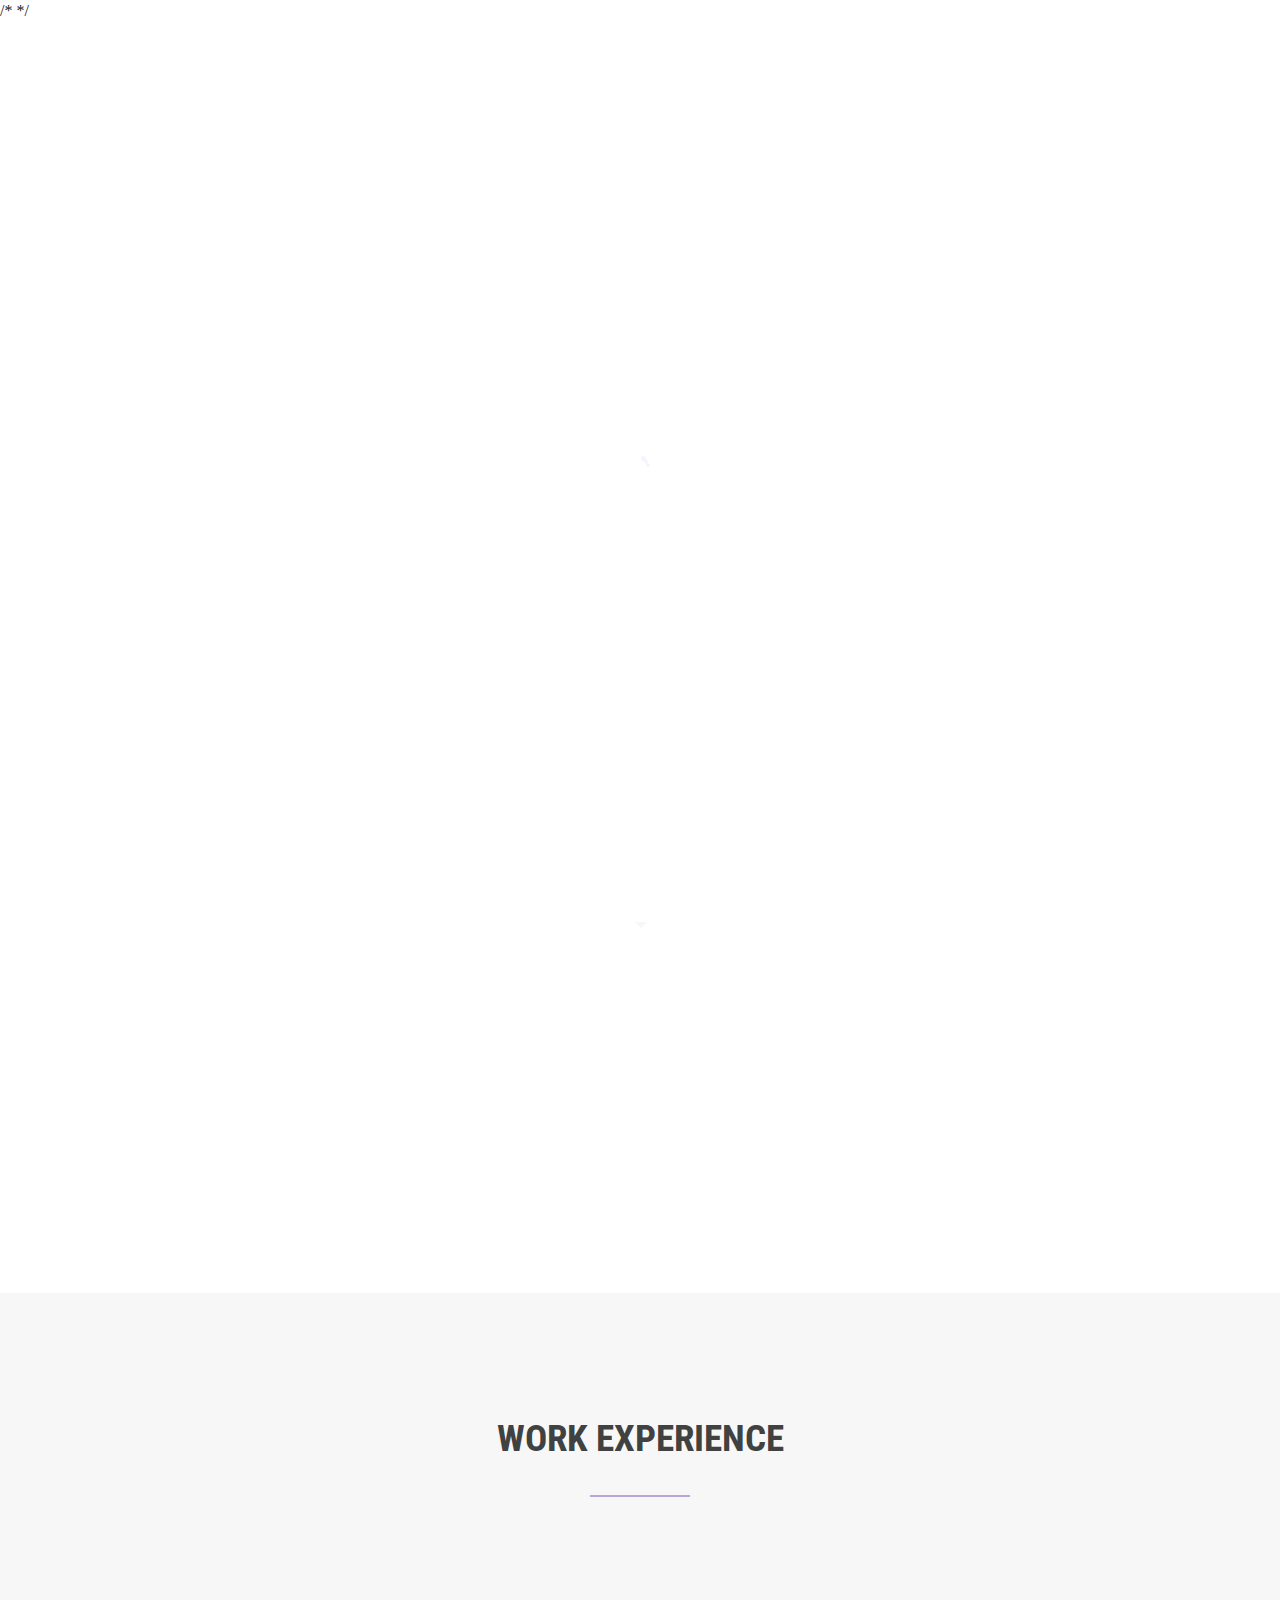
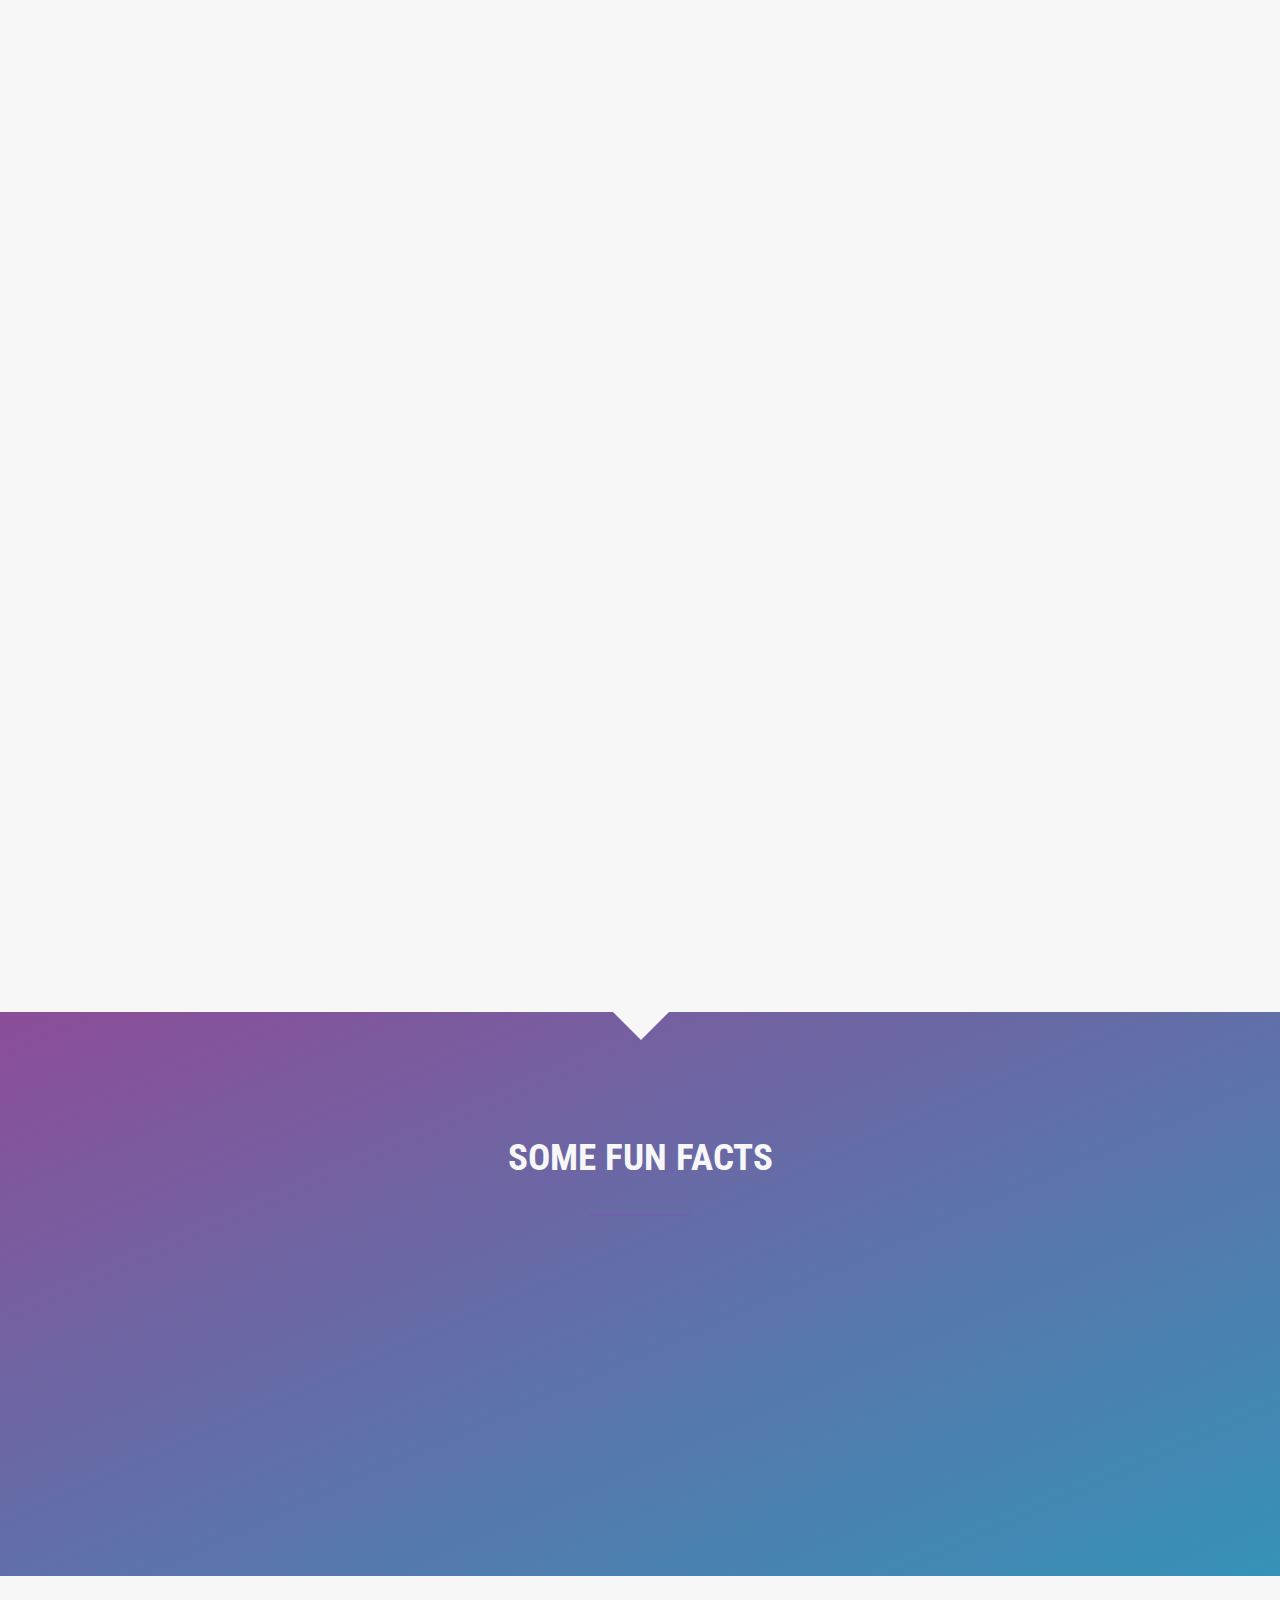
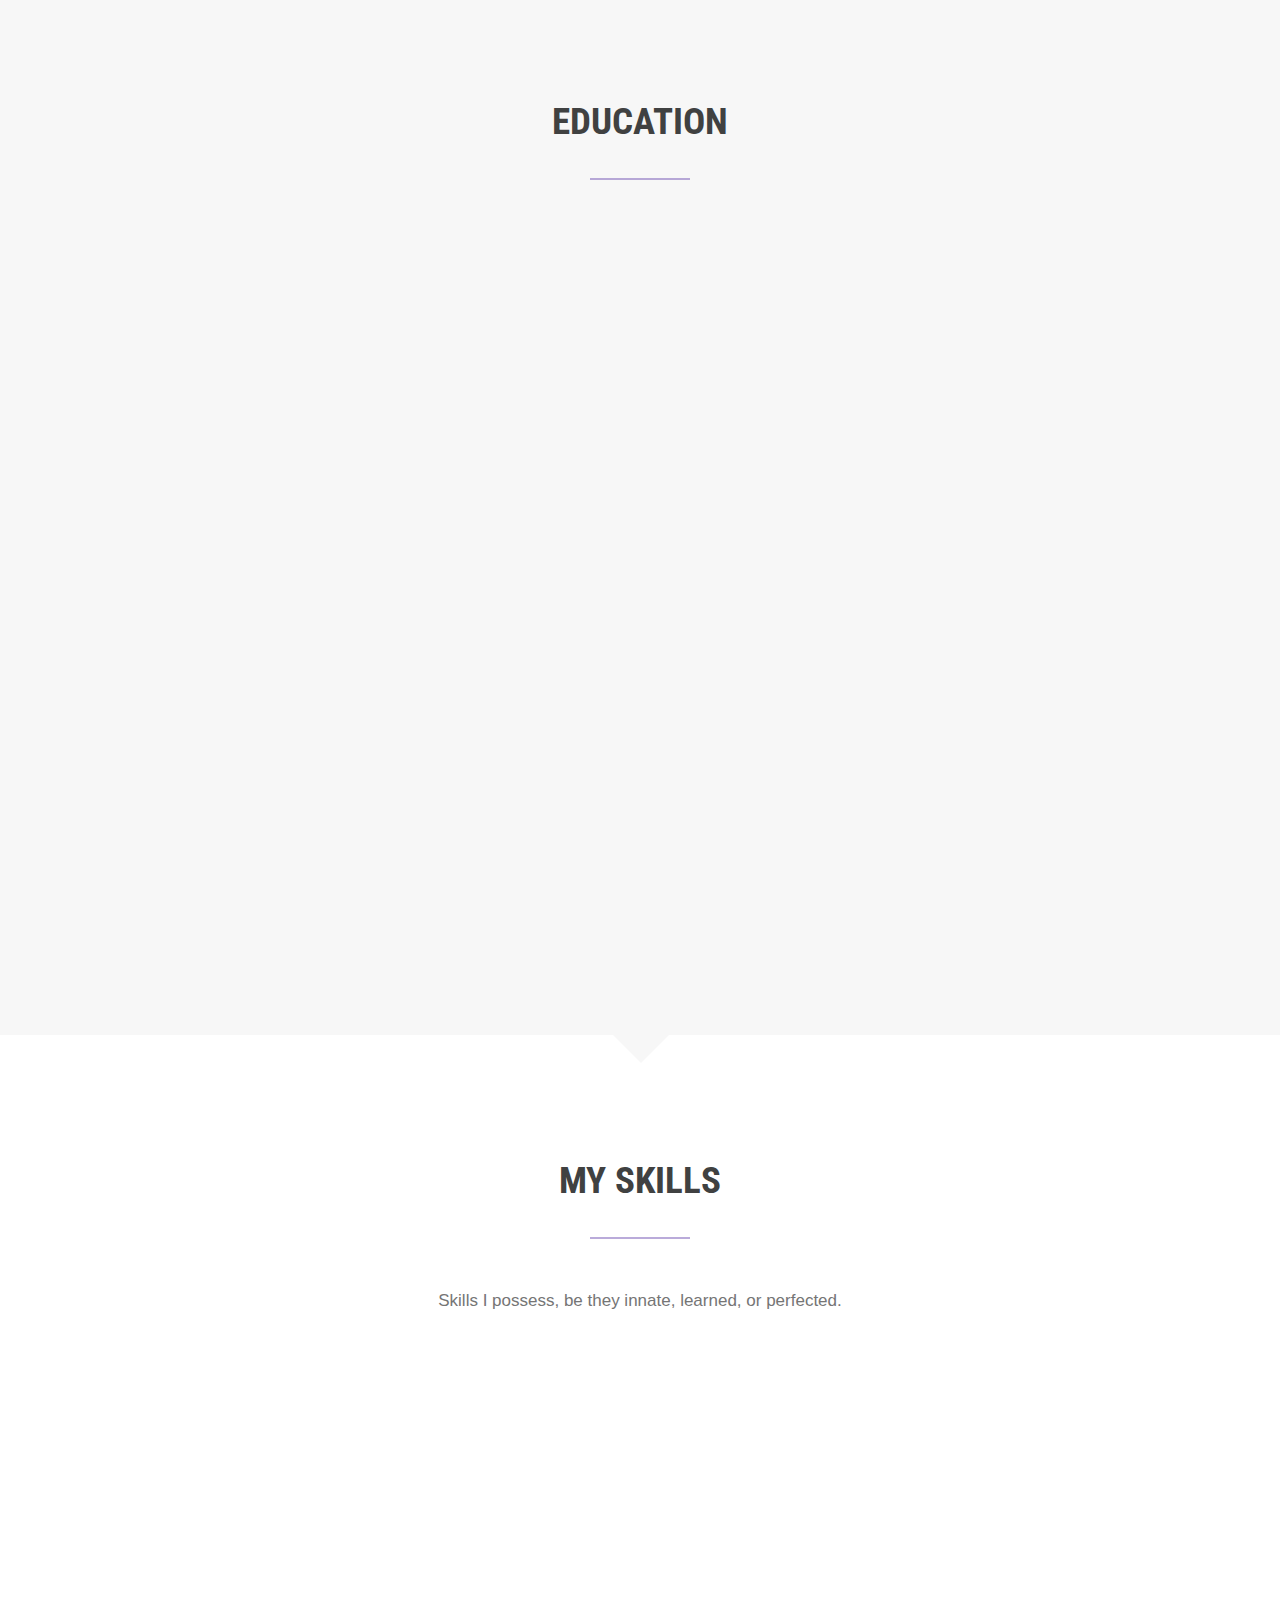
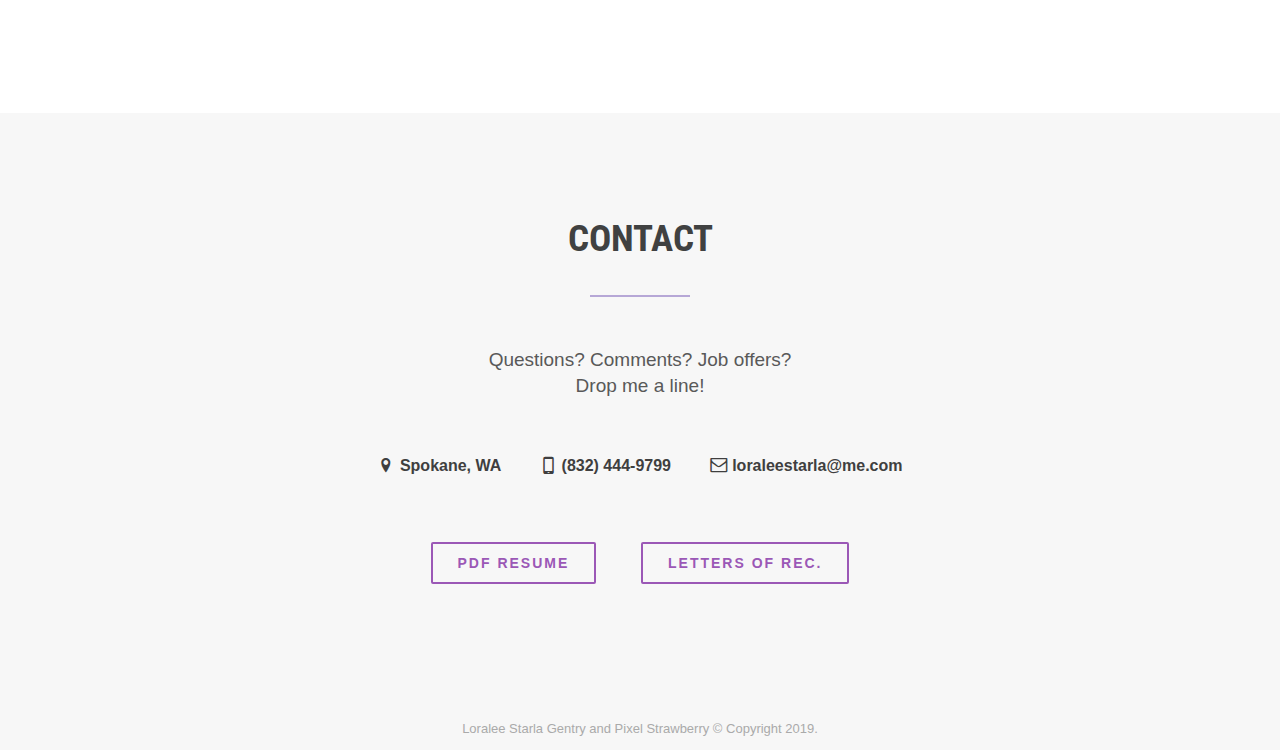
==== index.html @ e02d9690 "favicon head update" ====
<!DOCTYPE html>
<!--[if lt IE 7]>      <html class="no-js lt-ie9 lt-ie8 lt-ie7"> <![endif]-->
<!--[if IE 7]>         <html class="no-js lt-ie9 lt-ie8"> <![endif]-->
<!--[if IE 8]>         <html class="no-js lt-ie9"> <![endif]-->
<!--[if gt IE 8]><!--> <html class="no-js"> <!--<![endif]-->
    <head>
        <meta charset="utf-8">
        <title>Loralee Starla Gentry</title>
        <meta name="description" content="">
        <meta name="viewport" content="width=device-width">
        /* <link rel="shortcut icon" type="image/x-icon" href="img/favicon.ico"> */
        <link rel="stylesheet" href="css/main.css">
        <link rel="stylesheet" href="css/style.css">
        <link rel="stylesheet" href="css/isotope.css">
        <link rel="stylesheet" href="css/responsive.css">
        <link href="css/type/fontello.css" rel="stylesheet">
        <link href="css/lightbox.css" rel="stylesheet">
        <link href="css/color/grey.css" rel="stylesheet">
	    
	<link rel="apple-touch-icon" sizes="180x180" href="/apple-touch-icon.png">
<link rel="icon" type="image/png" sizes="32x32" href="/favicon-32x32.png">
<link rel="icon" type="image/png" sizes="16x16" href="/favicon-16x16.png">
<link rel="manifest" href="/site.webmanifest">
<link rel="mask-icon" href="/safari-pinned-tab.svg" color="#725bd5">
<meta name="msapplication-TileColor" content="#603cba">
<meta name="theme-color" content="#ffffff">

        <!-- Colors Style -->
        <link rel="stylesheet" href="css/color/yellow.css">
        <link rel="stylesheet" href="css/color/orange.css">
        <link rel="stylesheet" href="css/color/red.css">
        <link rel="stylesheet" href="css/color/pink.css">
        <link rel="stylesheet" href="css/color/pansy.css">
        <link rel="stylesheet" href="css/color/purple.css">
        <link rel="stylesheet" href="css/color/blue.css">
        <link rel="stylesheet" href="css/color/green.css">
        <link rel="stylesheet" href="css/color/turquise.css">
        <link rel="stylesheet" href="css/color/grey.css">
        <link rel="stylesheet" href="css/color/indigodye.css">
        <link rel="stylesheet" href="css/color/melonred.css">

        <script src="js/vendor/modernizr-2.6.2.min.js"></script>
    </head>
    <body class="purple"> <!-- set your favourite theme color here! (yellow, orange, red, pink, pansy, purple, blue, green, turquise, grey, indigodye, melonred) -->
        <!-- Loading Page -->
    	<div id="mask">   
            <div class="loader">
              <img src="img/loading.gif" alt='loading'>
            </div>
        </div>
    	<!-- Introduction -->
    	<div id="anchor1"></div>
        <div id="slides-1" class="intro">
            <div class="slides-container">
              <img alt="">
              <img alt="">
            </div>
        </div>
        <div class="main-title">
            <div class="profile-pic"><img src="img/LL_logo1.png" alt="alt" /></div>
            <div class="title-container">
                <ul>
                    <li class="t-current">Loralee&nbsp; Starla&nbsp; Gentry</li>
     
                </ul>
                <div class="spacer-header"></div>
                <div class="second-title">BA in Interdisciplinary Studies

</div>
                <a href="LoraleeGentry_Resume.pdf" download><div class="buy-logo">PDF Resume<span></span></div></a>
        	</div>
        </div>
        <div id="logx"></div>
        <!-- Navigation Menus -->
        <header class="header">
            <div class="logo"><span><span>LSG</span></span>Loralee Starla Gentry</div>
            <nav id="nav2" role="navigation">
                <a class="jump-menu" title="Show navigation">Show navigation</a>
                <ul>
                    <li class="current"><a href="index.html#anchor1">Home</a></li>
                    <li><a href="index.html#anchor2">About</a></li>
                    <li><a href="index.html#anchor3">Experience</a></li>
                    <li><a href="index.html#anchor4">Education</a></li>
                    <li><a href="index.html#anchor5">Skills</a></li>
                    <li><a href="index.html#anchor6">Contact</a></li>
                </ul>
            </nav>
            <nav class="menu">
                <ul id="nav">
                    <li class="current"><a href="index.html#anchor1">Home</a></li>
                    <li><a href="index.html#anchor2">About</a></li>
                    <li><a href="index.html#anchor3">Experience</a></li>
                    <li><a href="index.html#anchor4">Education</a></li>
                    <li><a href="index.html#anchor5">Skills</a></li>
                    <li><a href="index.html#anchor6">Contact</a></li>
                </ul>
            </nav>
        </header>
        <!-- My Philosophy -->
        <article id="anchor2" class="content menu-top dark">
        	<header class="title one">Why Hire Me?</header>
            <div class="spacer"></div>
            <div class="title two">I am hard working, dependable, trustworthy, and friendly.  I strive to tackle new challenges, am quick to pick up new skills, and love to problem solve. I am able to easily connect with others and promote a positive team environment, while also working independently.</div>
            </section>
        </article>
        <!-- About Me -->
        <article class="content light">
        	<div class="full">
                <!-- About Me / Slider -->
            	<!-- <section class="half car-show-1">
                	<header class="title-one">My Space</header>
                    <div class="title-two">Amazing Studio</div>
                    <div class="show hideme dontHide">
                        <div class="caroussel">
                            <div class="caroussel-list">
                                <div class="car-img"><img src="img/caroussel/caroussel-01.jpg" alt='img'></div>
                                <div class="car-img"><img src="img/caroussel/caroussel-02.jpg" alt='img'></div>
                                <div class="car-img"><img src="img/caroussel/caroussel-03.jpg" alt='img'></div>
                            </div>
                        </div>
                        <div class="car-prev"></div>
                        <div class="car-next"></div>
                    </div>
                    <div class="controller">
                    	<ul>
                        </ul>
                    </div>
                </section> -->
                <!-- About Me / Paragraph -->
               <section class="half">
                	<!-- <header class="title-one">Creative Environment</header> -->
                    <div class="title-two">Summary of Qualifications</div>
                    <div class="half-content hideme dontHide">
			    Excels at multiple forms of communication - digital, written, and verbal
                    	<br><br>
			    Experienced with quality customer service, and cultivating positive customer relationships
			<br><br> 
			    Works efficiently while exhibiting a positive and team-oriented attitude
			<br><br>
			    Ability to work independently using problem solving and critical thinking to prioritize client needs
                    </div>
                </section>
                 <section class="half">
                    <div class="half-content hideme dontHide">
                        <img src="img/LSG_2018_png.png" id="biopic">
                    </div>
                </section>
            </div>
            <div class="clear"></div>
        </article> 

        <!-- Work Experience -->
        <article id="anchor3" class="content dark">
            <div class="full">
                <header class="title one">Work Experience</header>
                <div class="spacer"></div>
                <div class="title two"> </div>
                <div class="half-content hideme dontHide">
                    <!-- Start Work History Posts -->
                    <div class="classic-blog">
                        <div class="posts">
				<!-- post -->  
                            <div class="post">
                                <div class="date-wrapper"> 
                                    <a class="date">
	                                    <div class="datecontent">
		                                    <span class="day">JAN</span> 
		                                    <span class="month">2016</span> 
	                                    </div>
                                    </a> 
                                </div>
                                <div class="format-wrapper"> <i class="icon-calendar-1"></i> </div>
                                <div class="post-content">
                                    <div class="post-title"><a>New Media Operator</a></div>
                                    <div class="meta"> 
                                      	<span><i class="icon-briefcase"></i> Los Angeles Duplication and Broadcasting - Burbank, CA </span> 
                                      	<span> <i class="icon-clock-1"></i> January 2016 - January 2019</span> 
                                    </div>
					<p>Post-production night-shift lead focused on providing content for clients per their specifications, while following ISO and MPAA security regulations. Performed encoding, transcoding, and editing of HD and SD video formats from both digital and tape sources. Conducted localization, captioning, and subtitling, and created DCPs and KDMs.  Handled all aspects of DVD and Blu-Ray creation from menus and navigation, graphics, authoring, and duplication, to finished packaging.  Provided digital asset management, forensic watermarking, video codec and format conversions, and quality control.</p></div>
                            </div>

                            <!-- post -->  
                            <div class="post">
                                <div class="date-wrapper"> 
                                    <a class="date">
	                                    <div class="datecontent">
		                                    <span class="day">APR</span> 
		                                    <span class="month">2014</span> 
	                                    </div>
                                    </a> 
                                </div>
                                <div class="format-wrapper"> <i class="icon-calendar-1"></i> </div>
                                <div class="post-content">
                                    <div class="post-title"><a>Media Production Assistant</a></div>
                                    <div class="meta"> 
                                      	<span><i class="icon-briefcase"></i> Eastern Washington University - Cheney, WA </span> 
                                      	<span> <i class="icon-clock-1"></i> April 2014 - June 2015</span> 
                                    </div>
                                    <p>Key member of the video production team for Eastern Washington University’s extended campus, online division.  Filmed events and interviews on location.  Did production design, grip, lighting, and camera work for videos filmed in studio and on location.  Compiled and organized HD, SD, audio, and still footage.  Edited audio and video content along with creating and merging digital graphics and effects for complete final product.  Used design principles and creative thinking to produce innovative and visually interesting videos.</p>
                                </div>
                            </div>

                            <!-- post -->  
                            <div class="post">
                                <div class="date-wrapper"> 
                                    <a class="date">
	                                    <div class="datecontent">
		                                    <span class="day">AUG</span> 
		                                    <span class="month">2012</span> 
	                                    </div>
                                    </a> 
                                </div>
                                <div class="format-wrapper"> <i class="icon-calendar-1"></i> </div>
                                <div class="post-content">
                                    <div class="post-title"><a>Beauty Advisor</a></div>
                                    <div class="meta"> 
                                        <span><i class="icon-briefcase"></i> Walgreens Drug Store - Seattle, WA </span> 
                                        <span><i class="icon-clock-1"></i> August 2012 - June 2013 </span> 
                                    </div>
                                    <p>Greeted customers and assisted them with finding the right products for their specific needs.  Organized and cleaned designated aisles of the store to create a better shopping experience for customers and move more merchandise.  Rang up customers at the register and successfully handled cash, card, and check transactions.</p>
                                </div>
                            </div>
                            <!-- post --> 
                            <div class="post">
                                <div class="date-wrapper"> 
	                                <a class="date">
		                                <div class="datecontent">
		                                    <span class="day">OCT</span> 
		                                    <span class="month">2012</span> 
		                                </div>
	                                </a> 
                                </div>
                                <div class="format-wrapper"> <i class="icon-calendar-1"></i> </div>
                                <div class="post-content">
                                    <div class="post-title"><a> Secretary on the Board of Directors</a></div>
                                    <div class="meta"> 
                                        <span><i class="icon-briefcase"></i> Diverse Harmony Chorus - Seattle, WA</span> 
                                      	<span><i class="icon-clock-1"></i> October 2012 - June 2013 </span> 
                                    </div>
                                    <p>Board member for the 501(c)(3) non-profit Gay-Straight Alliance Youth Chorus of Seattle.  Recorded official meeting minutes, kept a compilation of all important documents,  and made decisions on behalf of the chorus by voting as a board member on financial, organizational, administrative, and creative issues.</p>
                                </div>
                            </div>
                        </div>
                        <!-- pagination --> 
                        <!-- <div class="pagination">
                            <ul>
                                <li class="active"><a href="#">1</a></li>
                                <li><a href="#">2</a></li>
                                <li><a href="#">3</a></li>
                            </ul>
                        </div>
                        </div>
                    </div>
                </div>                
            </div>
            <div class="clear"></div>
        </article> -->
        <div class="clear"></div>
        <!-- Got Featured -->  
        <!-- <article class="parallax p-one">
        	<div class="p-title-one">Fantastic!</div>
            <div class="p-title-two">Got Featured</div>
            <div class="spacer"></div>
            <div class="p-image-02">
                <div class="p-image-second hideme-slide dontHide delay"><img src="img/parallax/p-image-03.png" alt='img'></div>
                <div class="p-image-first hideme-slide dontHide"><img src="img/parallax/p-image-02.png" alt='img'></div>
            </div>
        </article> -->
        <!-- Some Fun Facts -->  
        </article>
        <article class="content p-two">
        	<section class="full">
            	<header class="title one-fun">Some fun facts</header>
                <div class="spacer"></div>
                <div class="title two"></div>
                <div class="f-container">
                    <div class="f-element hideme dontHide">
                        <i class="fun-icon icon-s-twitter"></i>
                        <div class="milestone-counter" data-perc="4528">
                       		<span class="milestone-count highlight">0</span> <!-- Initial Value = 0 -->
                            <div class="milestone-details">Tweets</div>
                        </div>
                    </div>
                    <div class="f-element hideme dontHide">
                        <i class="fun-icon icon-globe-1"></i>
                        <div class="milestone-counter" data-perc="7">
                       		<span class="milestone-count highlight">0</span> <!-- Initial Value = 0 -->
                            <div class="milestone-details">Countries Visited</div>
                        </div>
                    </div>
                    <div class="f-element hideme dontHide">
                        <i class="fun-icon icon-ticket"></i>
                        <div class="milestone-counter" data-perc="1628">
                       		<span class="milestone-count highlight">0</span> <!-- Initial Value = 0 -->
                            <div class="milestone-details">Movies Watched</div>
                        </div>
                    </div>
                    <div class="f-element hideme dontHide">
                        <i class="fun-icon icon-cup"></i>
                        <div class="milestone-counter" data-perc="587">
                       		<span class="milestone-count highlight">0</span> <!-- Initial Value = 0 -->
                            <div class="milestone-details">Cups of Tea</div>
                        </div>
                    </div>
                </div>
            </section>
            <div class="clear"></div>
        </article>

         
       <!-- Education -->
        <article id="anchor4" class="content dark">
            <div class="full">
                <header class="title one">Education</header>
                <div class="spacer"></div>
                <div class="title two"> </div>
                <div class="half-content hideme dontHide">
                    <!-- Start Education Posts -->
                    <div class="classic-blog">
                        <div class="posts">
                            <!-- post -->  
                            <div class="post">
                                <div class="date-wrapper"> 
                                    <a class="date">
                                        <div class="datecontent">
                                            <span class="day">JUN</span> 
                                            <span class="month">2015</span> 
                                        </div>
                                    </a> 
                                </div>
                                <div class="format-wrapper"> <i class="icon-graduation-cap"></i> </div>
                                <div class="post-content">
                                    <div class="post-title"><a>Eastern Washington University</a></div>
                                    <div class="meta"> 
                                        <span><i class="icon-address"></i> Cheney, WA </span> 
                                        <span><i class="icon-clock-1"></i> September 2013 - June 2015 </span> 
                                    </div>
                                    <p>Bachelor of Arts Degree in Interdisciplinary Studies: Film Production &amp; Digital Media Design </p>
                                </div>
                            </div>
                            <!-- post -->  
                            <div class="post">
                                <div class="date-wrapper"> 
                                    <a class="date">
                                        <div class="datecontent">
                                            <span class="day">JUN</span> 
                                            <span class="month">2013</span> 
                                        </div>
                                    </a> 
                                </div>
                                <div class="format-wrapper"> <i class="icon-graduation-cap"></i> </div>
                                <div class="post-content">
                                    <div class="post-title"><a>Seattle Central Community College</a></div>
                                    <div class="meta"> 
                                        <span><i class="icon-address"></i> Seattle, WA </span> 
                                        <span><i class="icon-clock-1"></i> April 2011 - June 2013 </span> 
                                    </div>
                                    <p>Associate of Arts Degree in General Studies</p>
                                </div>
                            </div>
                            <!-- post -->  
                            <div class="post">
                                <div class="date-wrapper"> 
                                    <a class="date">
                                        <div class="datecontent">
                                            <span class="day">JUN</span> 
                                            <span class="month">2010</span> 
                                        </div>
                                    </a> 
                                </div>
                                <div class="format-wrapper"> <i class="icon-graduation-cap"></i> </div>
                                <div class="post-content">
                                    <div class="post-title"><a>California Polytechnic State University</a></div>
                                    <div class="meta"> 
                                        <span><i class="icon-address"></i> San Luis Obispo, CA </span> 
                                        <span><i class="icon-clock-1"></i> September 2008 - June 2010 </span> 
                                    </div>
                                    <p>Studied Aerospace Engineering</p>
                                </div>
                            </div>
                            <!-- post -->  
                            <div class="post">
                                <div class="date-wrapper"> 
                                    <a class="date">
                                        <div class="datecontent">
                                            <span class="day">JUN</span> 
                                            <span class="month">2008</span> 
                                        </div>
                                    </a> 
                                </div>
                                <div class="format-wrapper"> <i class="icon-graduation-cap"></i> </div>
                                <div class="post-content">
                                    <div class="post-title"><a>Clear Lake High School</a></div>
                                    <div class="meta"> 
                                        <span><i class="icon-address"></i> Houston, TX </span> 
                                        <span><i class="icon-clock-1"></i> September 2004 - June 2008 </span> 
                                    </div>
                                    <p>High School Diploma</p>
                                </div>
                            </div>
                        </div> <!-- postS -->
        <div class="clear"></div>
          
        </article>

        <!-- Skills -->  
        <article id="anchor5" class="content light">
        	<header class="title one">My Skills</header>
            <div class="spacer"></div>
            <div class="title two">Skills I possess, be they innate, learned, or perfected. </div>
            <div class="s-container services-container">
                <section class="services">
                        <div class="sl-element hideme dontHide">
                            <div class="sl-ico"><div class="sl-ico-icon"><i class="icon-brush"></i></div></div>
                            <div class="sl-title">Design</div>
                        </div>
                        <div class="sl-element hideme dontHide">
                            <div class="sl-ico"><div class="sl-ico-icon"><i class="icon-lamp"></i></div></div>
                            <div class="sl-title">Logic</div>
                        </div>
                        <div class="sl-element hideme dontHide">
                            <div class="sl-ico"><div class="sl-ico-icon"><i class="icon-up-hand"></i></div></div>
                            <div class="sl-title">Problem Solving</div>
                        </div>
                        <div class="sl-element hideme dontHide">
                            <div class="sl-ico"><div class="sl-ico-icon"><i class="icon-magic"></i></div></div>
                            <div class="sl-title">Innovation</div>
                        </div>
                        <div class="sl-element hideme dontHide">
                            <div class="sl-ico"><div class="sl-ico-icon"><i class="icon-chat"></i></div></div>
                            <div class="sl-title">Communication</div>
                        </div>
			 <div class="sl-element hideme dontHide">
                            <div class="sl-ico"><div class="sl-ico-icon"><i class="icon-up-hand"></i></div></div>
                            <div class="sl-title">People Person</div>
                        </div>
			 <div class="sl-element hideme dontHide">
                            <div class="sl-ico"><div class="sl-ico-icon"><i class="icon-up-hand"></i></div></div>
                            <div class="sl-title">Attention to Detail</div>
                        </div>
			 <div class="sl-element hideme dontHide">
                            <div class="sl-ico"><div class="sl-ico-icon"><i class="icon-up-hand"></i></div></div>
                            <div class="sl-title">Passionate</div>
                        </div>
                        <div class="clear"></div>
               </section>
           </div>
        </article>
        


        <!-- Footer -->  
        <footer id="anchor6" class="footer dark">
            <div class="footer-container">
            	<div class="title one no-top">Contact</div>
                <!-- <div class="f-title-one">Documents</div>
                <div class="f-title-two">Documents</div> -->
                <div class="spacer"></div>
                <div class="title two f-bottom">Questions? Comments? Job offers? <br> Drop me a line!</div>
                <!-- Contact Information -->  
                <div class="footie">
                    <div class="f-data adress">
                        <i class="f-data-icon icon-location"></i> Spokane, WA </div>
                    <div class="f-data phone">
                        <i class="f-data-icon icon-mobile"></i><a href="tel:832-444-9799"> (832) 444-9799</a></div>
                    <div class="f-data e-mail">
                        <i class="f-data-icon icon-mail-1"></i><a href="mailto:loraleestarla@me.com"> loraleestarla@me.com</a></div>
                 </div>   
                    <div class="main-title-two">
                        <a href="LoraleeGentry_Resume.pdf" download><div class="buy-logo-two">PDF Resume<span></span></div></a>
                  
                        <a href="LoraleeGentry_LettersOfRec.pdf" download><div class="buy-logo-two">Letters of Rec.<span></span></div></a>
                    </div>
                


                <!-- Contact Form -->  
                <!-- <div class="foot-two-third hideme dontHide">
                    <form method="post" id="contactForm" action="processForm.php">
                        <div class="clearfix">
                            <div class="grid_4 alpha mb"><label>Name</label>
                                <input type="text" name="senderName" id="senderName" placeholder="Name *" class="requiredField" />
                            </div>
                            <div class="grid_4 mb"><label>Email</label>
                                <input type="text" name="senderEmail" id="senderEmail" placeholder="Email Address *" class="requiredField email" />
                            </div>
                        </div>
                        <div><label>Message</label>
                            <textarea name="message" id="message" placeholder="Message *" class="requiredField" rows="8"></textarea>
                        </div>
                        <input type="submit" id="sendMessage" name="sendMessage" value="Send Email" />
                    </form>
                </div> -->
            </div>
        </footer>
        <!-- Go Up - Arrow -->  
        <a href="index.html#" class="scrollup"><img src="img/up-arrow.png"></a>

        <!-- Location Map -->  
        <!-- <div id="maps">
			<script type="text/javascript" src="http://maps.google.com/maps/api/js?sensor=false"></script>
            <div class="map-content">
            	<div class="wpgmappity_container inner-map" id="wpgmappitymap"></div>
            </div>
        </div>
 -->
        <!-- Social Icons -->  
        <div class="socialFooter">
            <div class="copy">Loralee Starla Gentry and Pixel Strawberry © Copyright 2019.</div>
            <!--  <div class="social-icons">
                   <div class="s-media"><a href="#" target="_blank"><span><span><i class="icon-s-linkedin"></i></span></span></a></div>
                    <div class="s-media"><a href="#" target="_blank"><span><span><i class="icon-s-facebook"></i></span></span></a></div>
                    <div class="s-media"><a href="#" target="_blank"><span><span><i class="icon-s-twitter"></i></span></span></a></div>
            </div>
            Copy Rights -->              
        </div>
        <!-- Scripts -->  
        <script src="http://ajax.googleapis.com/ajax/libs/jquery/1.9.1/jquery.min.js"></script>
        <script type="text/javascript" src="js/jquery.carouFredSel-6.2.1-packed.js"></script>
        <script src="js/main.js"></script>
        <script src="js/jquery.inview.js"></script>
        <script type="text/javascript" 	src="js/jquery.sticky.js"></script>
		<script src="js/superslides-0.6.2/dist/jquery.superslides.js" type="text/javascript" charset="utf-8"></script>
        <script type="text/javascript" src="js/jquery.hoverdir.js"></script>
        <script src="js/jquery.nav.js"></script>
        <script src="js/popup/jquery.magnific-popup.js"></script> 
		<script type="text/javascript" src="js/caroussel/jquery.contentcarousel.js"></script>
		<script src="js/jquery.isotope.min.js"></script>
        <script src="js/plugins.js"></script>
        <script src="js/jquery.validate.js"></script>
        <script src="js/test.js"></script>
        <script src="js/superslides.js"></script>
        <script src="js/lightbox.js"></script>
        <script type="text/javascript" src="js/custom.js"></script>
    </body>
</html>
---- css/main.css ----
/*
 * HTML5 Boilerplate
 *
 * What follows is the result of much research on cross-browser styling.
 * Credit left inline and big thanks to Nicolas Gallagher, Jonathan Neal,
 * Kroc Camen, and the H5BP dev community and team.
 */

/* ==========================================================================
   Base styles: opinionated defaults
   ========================================================================== */

html,
button,
input,
select,
textarea {
    color: #222;
}

body {
    font-size: 1em;
    line-height: 1.4;
}

/*
 * Remove text-shadow in selection highlight: h5bp.com/i
 * These selection rule sets have to be separate.
 * Customize the background color to match your design.
 */

::-moz-selection {
    background: #b3d4fc;
    text-shadow: none;
}

::selection {
    background: #b3d4fc;
    text-shadow: none;
}

/*
 * A better looking default horizontal rule
 */

hr {
    display: block;
    height: 1px;
    border: 0;
    border-top: 1px solid #ccc;
    margin: 1em 0;
    padding: 0;
}

/*
 * Remove the gap between images and the bottom of their containers: h5bp.com/i/440
 */

img {
    vertical-align: middle;
}

/*
 * Remove default fieldset styles.
 */

fieldset {
    border: 0;
    margin: 0;
    padding: 0;
}

/*
 * Allow only vertical resizing of textareas.
 */

textarea {
    resize: vertical;
}

/* ==========================================================================
   Chrome Frame prompt
   ========================================================================== */

.chromeframe {
    margin: 0.2em 0;
    background: #ccc;
    color: #000;
    padding: 0.2em 0;
}

/* ==========================================================================
   Author's custom styles
   ========================================================================== */

















/* ==========================================================================
   Helper classes
   ========================================================================== */

/*
 * Image replacement
 */

.ir {
    background-color: transparent;
    border: 0;
    overflow: hidden;
    /* IE 6/7 fallback */
    *text-indent: -9999px;
}

.ir:before {
    content: "";
    display: block;
    width: 0;
    height: 150%;
}

/*
 * Hide from both screenreaders and browsers: h5bp.com/u
 */

.hidden {
    display: none !important;
    visibility: hidden;
}

/*
 * Hide only visually, but have it available for screenreaders: h5bp.com/v
 */

.visuallyhidden {
    border: 0;
    clip: rect(0 0 0 0);
    height: 1px;
    margin: -1px;
    overflow: hidden;
    padding: 0;
    position: absolute;
    width: 1px;
}

/*
 * Extends the .visuallyhidden class to allow the element to be focusable
 * when navigated to via the keyboard: h5bp.com/p
 */

.visuallyhidden.focusable:active,
.visuallyhidden.focusable:focus {
    clip: auto;
    height: auto;
    margin: 0;
    overflow: visible;
    position: static;
    width: auto;
}

/*
 * Hide visually and from screenreaders, but maintain layout
 */

.invisible {
    visibility: hidden;
}

/*
 * Clearfix: contain floats
 *
 * For modern browsers
 * 1. The space content is one way to avoid an Opera bug when the
 *    `contenteditable` attribute is included anywhere else in the document.
 *    Otherwise it causes space to appear at the top and bottom of elements
 *    that receive the `clearfix` class.
 * 2. The use of `table` rather than `block` is only necessary if using
 *    `:before` to contain the top-margins of child elements.
 */

.clearfix:before,
.clearfix:after {
    content: " "; /* 1 */
    display: table; /* 2 */
}

.clearfix:after {
    clear: both;
}

/*
 * For IE 6/7 only
 * Include this rule to trigger hasLayout and contain floats.
 */

.clearfix {
    *zoom: 1;
}

/* ==========================================================================
   EXAMPLE Media Queries for Responsive Design.
   These examples override the primary ('mobile first') styles.
   Modify as content requires.
   ========================================================================== */

@media only screen and (min-width: 35em) {
    /* Style adjustments for viewports that meet the condition */
}

@media print,
       (-o-min-device-pixel-ratio: 5/4),
       (-webkit-min-device-pixel-ratio: 1.25),
       (min-resolution: 120dpi) {
    /* Style adjustments for high resolution devices */
}

/* ==========================================================================
   Print styles.
   Inlined to avoid required HTTP connection: h5bp.com/r
   ========================================================================== */

@media print {
    * {
        background: transparent !important;
        color: #000 !important; /* Black prints faster: h5bp.com/s */
        box-shadow: none !important;
        text-shadow: none !important;
    }

    a,
    a:visited {
        text-decoration: underline;
    }

    a[href]:after {
        content: " (" attr(href) ")";
    }

    abbr[title]:after {
        content: " (" attr(title) ")";
    }

    /*
     * Don't show links for images, or javascript/internal links
     */

    .ir a:after,
    a[href^="javascript:"]:after,
    a[href^="#"]:after {
        content: "";
    }

    pre,
    blockquote {
        border: 1px solid #999;
        page-break-inside: avoid;
    }

    thead {
        display: table-header-group; /* h5bp.com/t */
    }

    tr,
    img {
        page-break-inside: avoid;
    }

    img {
        max-width: 100% !important;
    }

    @page {
        margin: 0.5cm;
    }

    p,
    h2,
    h3 {
        orphans: 3;
        widows: 3;
    }

    h2,
    h3 {
        page-break-after: avoid;
    }
}
---- css/style.css ----
@charset "UTF-8";
/* Fonts */
@import url("http://fonts.googleapis.com/css?family=Roboto Condensed:400italic,400,300,600,700");

::selection {
	background-color: #dc615c;
	color: #fff;
}
html, body {
	-webkit-font-smoothing: antialiased;
    -webkit-text-size-adjust: 100%;
	background: #fff;
	width:100%;
	height:100%;
	margin:0;
	padding:0;
}


#biopic {
	width: 80%;
	border-radius: 10%;
}

.intro {
	background-color: #fb6c66;
}
.hideme{opacity: 0;}
.hideme-slide, .hideme-slide2{opacity: 0; bottom: -100% !important;}
.dontHide{
	-webkit-transition: all 1s ease-in-out;
	-moz-transition: all 1s ease-in-out;
	-o-transition: all 1s ease-in-out;
	transition: all 1s ease-in-out;
}
.dontHide.delay{
	-webkit-transition: all 1.5s ease-in-out;
	-moz-transition: all 1.5s ease-in-out;
	-o-transition: all 1.5s ease-in-out;
	transition: all 1.5s ease-in-out;
}

/* Loading */
#mask {
    background-color: #FFFFFF;
    height: 100%;
    position: fixed;
    width: 100%;
    z-index: 100000;
}
.loader {
  position: absolute;
  width: 40px;
  height:40px;
  margin: -20px 0 0 -20px;
  top:50%;
  left:50%;
}

/* Color Picker */
.yellow .color-picker .pickerTitle{background:#f1c40e;}
.orange .color-picker .pickerTitle{background:#e67e21;}
.red .color-picker .pickerTitle{background:#e74c3c;}
.pink .color-picker .pickerTitle{background:#ed4f96;}
.pansy .color-picker .pickerTitle{background:#9b58b6;}
.purple .color-picker .pickerTitle{background:#7558b6;}
.blue .color-picker .pickerTitle{background:#3498db;}
.green .color-picker .pickerTitle{background:#2ecb70;}
.turquise .color-picker .pickerTitle{background:#1abc9c;}
.grey .color-picker .pickerTitle{background:#95a5a7;}
.indigodye .color-picker .pickerTitle{background:#102842;}
.melonred .color-picker .pickerTitle{background:#fb6c66;}

.color-picker .picker-btn{
	position: absolute;
	left: -45px;
	top:45px;
	border: none;
	background: url("../img/picker-ico.png") 5px no-repeat #fff;
	cursor: pointer;
	padding:5px;
}
.color-picker{
	font-family: 'Roboto Condensed', sans-serif;
	width: 223px;
	height: auto;
	position: fixed;
	top: 150px;
	right: 0;
	background: #fff;
	z-index: 500;
}
.color-picker .pwrapper{
	padding: 15px 20px 25px;
	width: 170px;
	height:auto;
}
.color-picker .pickerTitle{
	text-transform: uppercase;
	text-align: center;
	float: none;
	width: 100%;
	margin: 0;
	padding: 10px 5px;
	cursor: auto;
	border: none;
	color:#fff;
	background:#666;
	line-height:30px;
}
.color-picker .pickersubTitle{
	color:#7F7F7F;
	text-transform: uppercase;
	text-align: center;
	float: none;
	width: auto;
	height: auto;
	margin: 0 5px 15px;
	padding: 10px 5px;
	cursor: auto;
	font-size:12px;
	border-bottom: 1px solid #ededed;
	border-top: 1px solid #ededed;
	clear:both;
}
.color-picker div{
	width: 30px;
	height: 30px;
	margin: 5px;
	float: left;
	cursor: pointer;
	-webkit-transition: all 0.2s ease-in-out;
	-moz-transition: all 0.2s ease-in-out;
	-o-transition: all 0.2s ease-in-out;
	transition: all 0.2s ease-in-out;
}
.color-picker div.nopick{ width:0; height:0;}
.color-picker .light-version{
	width: 73px;
	height: 29px;
	margin-bottom:20px;
}
.color-picker .dark-version{
	width: 73px;
	height: 29px;
}


.color-picker .picker-yellow{background:#f1c40e;}
.color-picker .picker-orange{background:#e67e21;}
.color-picker .picker-red{background:#e74c3c;}
.color-picker .picker-pink{background:#ed4f96;}
.color-picker .picker-pansy{background:#9b58b6;}
.color-picker .picker-purple{background:#7558b6;}
.color-picker .picker-blue{background:#3498db;}
.color-picker .picker-green{background:#2ecb70;}
.color-picker .picker-turquise{background:#1abc9c;}
.color-picker .picker-grey{background:#95a5a7;}
.color-picker .picker-indigodye{background:#34485e;}
.color-picker .picker-melonred{background:#fb6c66;}

.color-picker .picker-blue:hover,.color-picker .picker-black:hover,.color-picker .picker-green:hover,.color-picker .picker-yellow:hover,.color-picker .picker-red:hover,.color-picker .picker-purple:hover,.color-picker .picker-turquoise:hover,.color-picker .picker-orange:hover{border-color: #000;}

/* JumpMenu Styles */
.jump-menu{
	display: none;
	position: absolute;
	top: 0;
	right: 0;
}
.jump-selector{
	border-radius: 0;
	background: url("../img/menu-icon-blk.png") no-repeat;
	position: absolute;
	width: 50px;
	height: 75px;
	top: 0;
	right: 0;
	border: none;
	-webkit-appearance: none;
	padding-right: 50px;
	cursor: pointer;
}

/* Home Slider */
#video-volume {
	bottom: 30px;
	color: #FFFFFF;
	cursor: pointer;
	font-size: 24px;
	margin-left: -12px;
	left: 50%;
	position: absolute;
	width: 25px;
	height: 25px;
	z-index: 10;
	background: url("../img/audio.png") no-repeat;
	opacity: 0.5;
}
.profile-pic {
	margin: 25px auto;
	width: 100px;
	height: 100px;
	display: block;
	border: 5px solid #fff;	
	overflow: hidden;
	-webkit-transform: rotate(45deg);
	-moz-transform: rotate(45deg);
	-o-transform: rotate(45deg);
	-ms-transform: rotate(45deg);
	transform: rotate(45deg);
}
.profile-pic img {
	position: relative;
	width: 170px;
	height: 170px;
	margin-top: -25%;
	margin-left: -25%;
	-webkit-transform: rotate(-45deg);
	-moz-transform: rotate(-45deg);
	-o-transform: rotate(-45deg);
	-ms-transform: rotate(-45deg);
	transform: rotate(-45deg);
	}
.avatar{
	width: 100px;
	float: left;
	margin-right: 20px;
}
.avatar img{border-radius: 50%;}


.avatar-pic {
	float: left;
	margin: 15px 40px 20px 20px;
	width: 70px;
	height: 70px;
	display: block;	
	overflow: hidden;
	-webkit-transform: rotate(45deg);
	-moz-transform: rotate(45deg);
	-o-transform: rotate(45deg);
	-ms-transform: rotate(45deg);
	transform: rotate(45deg);
}
.avatar-pic img {
	position: relative;
	width: 99px;
	height: 99px;
	margin-top: -22%;
	margin-left: -20%;
	-webkit-transform: rotate(-45deg);
	-moz-transform: rotate(-45deg);
	-o-transform: rotate(-45deg);
	-ms-transform: rotate(-45deg);
	transform: rotate(-45deg);
	}	
.welcome{
	font-family: Georgia, "Times New Roman", Times, serif;
	font-style: italic;
	font-size: 26px;
	letter-spacing: 3px;
	text-transform: none;
}
#home-fullWidth div,#home div{
	position: relative;
	width: 100%;
	height: 100%;
}
#home-fullWidth{
	height: 700px;
}
.slider-controls{
	opacity: 0;
	padding: 0;
	margin: 0;
	
	-webkit-transition: all 0.2s ease-in-out;
	-moz-transition: all 0.2s ease-in-out;
	-o-transition: all 0.2s ease-in-out;
	transition: all 0.2s ease-in-out;
}
.slider-controls li{list-style: none;}
#home-fullWidth div:hover .slider-controls,#home div:hover .slider-controls{
	opacity: 1;
	
	-webkit-transition: all 0.2s ease-in-out;
	-moz-transition: all 0.2s ease-in-out;
	-o-transition: all 0.2s ease-in-out;
	transition: all 0.2s ease-in-out;
}
.slider-controls li a{
		position: absolute;
		z-index: 25;
		top: 44%;
		width: 81px;
		height: 80px;
		cursor: pointer;
}
.s-next{
	background: url("../img/s-next.png");
	margin-right: 70px;
	right: 0;
	opacity: 0.3;
}
.s-prev{
	background: url("../img/s-prev.png");
	margin-left: 70px;
	left: 0;
	opacity: 0.3;
}
.s-next:hover, .s-prev:hover{opacity: 1;}

/* Pre-load */
#home{ height:100%;}
#bannerscollection_zoominout_opportune{height:100%; width:100%;}
.wrapperSlider #bannerscollection_zoominout_opportune{ height:auto; width:auto;}

#homer:hover .bannerControls{opacity: 1;}
.banner-info{
	position: absolute;
	width: 100%;
	z-index: 10;
	top: 0;
	left: 0;
	text-align: center;
}
.header{
	width: 100%;
	height: 75px;
	background: #fff;
	position: absolute;
	z-index: 75;
}
.clear{clear: both;}
.menu{
	float: right;
	margin-right: 68px;
}
.menu ul{list-style: none; padding: 0; height: 75px; margin: 0;}
.menu ul li{
	float: left;
	line-height: 75px;
	padding: 0 22px;
	font-family: 'Roboto', sans-serif;
	font-size: 14px;
	font-weight: 400;
	text-transform: uppercase;
	letter-spacing: 2px;
}
.menu a{
	text-decoration: none;
	color: #414141;
}
.menu a:hover{
	color: #dc615c;
}
#nav .current a {color: #dc615c !important;}
.logo{
	float: left;
	color: #000;
	font-family: 'Roboto Condensed', sans-serif;
	font-size: 23px;
	font-weight: 400;
	text-transform: uppercase;
	cursor: pointer;
	line-height: 75px;
	margin-left: 68px;
}
.logo span{
	position: relative;
	float: left;
	width: 40px;
	height: 40px;
	margin: 16px 17px 0 0;
	border: solid 3px #de6963;
	-webkit-transform: rotate(-45deg);
	-moz-transform: rotate(-45deg);
	-o-transform: rotate(-45deg);
	-ms-transform: rotate(-45deg);
	transform: rotate(-45deg);	
}
.logo span span{
	top: -26px;
	left: 12px;
	border: 0px;
	-webkit-transform: rotate(45deg);
	-moz-transform: rotate(45deg);
	-o-transform: rotate(45deg);
	-ms-transform: rotate(45deg);
	transform: rotate(45deg);	
}
.main-title .second-title{
	font-size: 18px;
	font-family: 'Roboto', sans-serif !important;
	width: 680px;
	text-transform: none;
	margin: auto;
	font-weight: 300;
}
.second-title span{color: #dc615c; font-weight: 600;}
.buy-logo{
	width: 135px;
	margin: 40px auto 0;
	height: auto;
	z-index: 10;
	position: relative;
	color: #fff;
	font-size: 14px;
	text-transform: uppercase;
	font-weight: 700;
	text-align: center;
	font-family: 'Roboto', sans-serif;
	padding: 11px 25px 11px;
	cursor: pointer;
	border: 2px solid rgba(256, 256, 256, 0.3);
	border-radius: 2px;
	letter-spacing: 2px;
	pointer-events: auto;

	-webkit-transition: all 0.1s ease-in-out;
	-moz-transition: all 0.1s ease-in-out;
	-o-transition: all 0.1s ease-in-out;
	transition: all 0.1s ease-in-out;
}

.buy-logo:hover{border: 2px solid #fff !important;}

.slider-logo a, .buy-logo a{text-decoration: none; color: #fff;}
.main-title{
	color: #fff;
	height: 470px;
	overflow: hidden;
	position: absolute;
	top: 50%;
	margin-top:-200px;
	width: 100%;
	pointer-events: none;
	text-align: center;
	z-index:10;
}
.main-title.title-fullWidth{top: 174px; margin-top: 0;}
.main-title a{text-decoration: none;}
.main-title .spacer-header{width: 60px; margin: 30px auto 40px;}
.title-container{
	width: 75%;
	margin: 0 auto;
}


.main-title ul{
	list-style: none;
	padding: 0;
	margin: 30px 0 0;
	position:relative;
	height: 100px;
	font-size: 75px;
	font-weight: 700;
	text-align: center;
	font-family:  "Roboto Condensed", sans-serif; ,"Helvetica Neue",Helvetica,Arial,sans-serif;
	letter-spacing: 0px;
	text-transform: uppercase;
	z-index: 100;
}
.main-title ul li{
	width: 100%;
	text-align: center;
	position: absolute;
	opacity: 0;
	top: 40px;
	line-height: 100px;
	
	-webkit-transition: all 0.5s ease-in-out;
	-moz-transition: all 0.5s ease-in-out;
	-o-transition: all 0.5s ease-in-out;
	transition: all 0.5s ease-in-out;
	transition-timing-function: ease;
	-webkit-transition-timing-function: ease; /* Safari and Chrome */
}
.main-title li.t-current{
	opacity: 1;
	top: 0;
	
	-webkit-transition: all 1s ease-in-out;
	-moz-transition: all 1s ease-in-out;
	-o-transition: all 1s ease-in-out;
	transition: all 1s ease-in-out;
	transition-timing-function: ease;
	-webkit-transition-timing-function: ease; /* Safari and Chrome */
}

/* Featured Works Caroussel*/
.main-carousel{
	overflow: hidden;
	width: 100%;
	position: relative;
	height:376px;
}
.f-image{
	color: #fff;
}
.f-image a{
	color: #fff;
	text-decoration: none;
}
.f-single .portfolio-meta,.t-element .portfolio-meta {
	color: #fff;
	position: absolute;
	bottom: 0;
	left: 0;
	z-index: 20;
	width: 100%;
	text-align: center;
	text-transform: uppercase;
	zoom: 1;
	filter: alpha(opacity=0);
	opacity: 0;
	font-size: 15px;
	font-weight: 400;
	letter-spacing: 1px;
	font-family: 'Roboto', sans-serif;
	
	-webkit-transition: all 0.2s ease-out;
	-moz-transition: all 0.2s ease-out;
	-o-transition: all 0.2s ease-out;
	transition: all 0.2s ease-out;
}
.portfolio-meta div:last-child{font-weight: 400; opacity: 0.5; font-size: 13px;}
.team-box .portfolio-meta div:last-child {font-weight: 400; opacity: 1; font-size: 16px;}
.f-single:hover .portfolio-meta,.t-element:hover .portfolio-meta{
	bottom: 75px;
	zoom: 1;
	filter: alpha(opacity=100);
	opacity: 1;
	
	-webkit-transition: all 0.2s ease-out;
	-moz-transition: all 0.2s ease-out;
	-o-transition: all 0.2s ease-out;
	transition: all 0.2s ease-out;
}
.f-single:hover .f-category,.t-element:hover .f-category{
	top: 85px;
	zoom: 1;
	filter: alpha(opacity=100);
	opacity: 1;
	
	-webkit-transition: all 0.2s ease-out;
	-moz-transition: all 0.2s ease-out;
	-o-transition: all 0.2s ease-out;
	transition: all 0.2s ease-out;
}
.team-box .t-element:hover .f-category {top: 65px;}
.f-image .f-category{
	text-decoration: none;
	position: absolute;
	top: 20%;
	left: 50%;
	z-index: 20;
	display: block;
	margin-left: -22px;
	width: 44px;
	height: 44px;
	text-align: center;
	line-height: 44px;
	zoom: 1;
	filter: alpha(opacity=0);
	opacity: 0;
	background: url("color/img/color-icons.png") no-repeat;
	
	-webkit-transition: all 0.3s ease-out;
	-moz-transition: all 0.3s ease-out;
	-o-transition: all 0.3s ease-out;
	transition: all 0.3s ease-out;
}
.t-photo .f-category {
	text-decoration: none;
	position: absolute;
	top: 20%;
	left: 50%;
	z-index: 20;
	display: block;
	margin-left: -22px;
	width: 44px;
	height: 44px;
	text-align: center;
	line-height: 44px;
	zoom: 1;
	filter: alpha(opacity=0);
	opacity: 0;
	background: url("color/img/color-icons.png") no-repeat 0 -44px;
	
	-webkit-transition: all 0.3s ease-out;
	-moz-transition: all 0.3s ease-out;
	-o-transition: all 0.3s ease-out;
	transition: all 0.3s ease-out;
}
.f-single a{text-decoration: none;}
.image-hover-overlay {
	width: 100%;
	height: 100%;
	position: absolute;
	left: 0;
	top: 0;
	zoom: 1;
	filter: alpha(opacity=0);
	opacity: 0;
}
.f-image .image-hover-overlay,.t-photo .image-hover-overlay {
	z-index: 11;
	background-color: #000!important;
	
	-webkit-transition: all 0.2s ease-out;
	-moz-transition: all 0.2s ease-out;
	-o-transition: all 0.2s ease-out;
	transition: all 0.2s ease-out;
}
.f-single:hover .image-hover-overlay,.t-element:hover .image-hover-overlay {
	zoom: 1;
	filter: alpha(opacity=85);
	opacity: .85;
	
	-webkit-transition: all 0.2s ease-out;
	-moz-transition: all 0.2s ease-out;
	-o-transition: all 0.2s ease-out;
	transition: all 0.2s ease-out;
}
.active .f-info {opacity: 1;}
.roll-info{
	position: absolute;
	width: 100%;
	height: 100%;
	background: #fff;
	opacity: 0;
	
	-webkit-transition: all 0.2s ease-out;
	-moz-transition: all 0.2s ease-out;
	-o-transition: all 0.2s ease-out;
	transition: all 0.2s ease-out;
}
.roll-info:hover{
	opacity: 0.7;
	
	-webkit-transition: all 0.2s ease-out;
	-moz-transition: all 0.2s ease-out;
	-o-transition: all 0.2s ease-out;
	transition: all 0.2s ease-out;
}
.ca-container {
	position: relative;
	width: 100%;
	height: auto;
	margin-bottom: 20px;
}
.ca-nav span {
	width: 25px;
	height: 38px;
	background: transparent url("../img/f-next.png") no-repeat top left;
	position: absolute;
	top: 50%;
	margin-top: -19px;
	left: -40px;
	text-indent: -9000px;
	opacity: 0.7;
	cursor: pointer;
	z-index: 100;
}
.ca-nav span.ca-nav-next {
	background-position: top right;
	left: auto;
	right: -40px;
}
.ca-wrapper {
	width: 100%;
	height: 100%;
	position: absolute;
	left: 50%;
}
.ca-item {
	position: relative;
	float: left;
	width: auto;
	text-align: center;
}

.content{position: relative;}
.dark{background: #f7f7f7; padding-bottom: 85px;}
/*.menu-top{margin-top: 75px;}*/
.f-single{
	width: 467px;
	float: left;
	margin: 0 15px;
	position: relative;
}
.f-single:hover .f-image{
	opacity: 1;
}

.f-single:hover .f-info{
	cursor: pointer;
	opacity: 1;
	background: #dc615c;
	color: #fff;
	
	-webkit-transition: all 0.2s ease-out;
	-moz-transition: all 0.2s ease-out;
	-o-transition: all 0.2s ease-out;
	transition: all 0.2s ease-out;
}

.f-single:hover .roll-info{
	opacity: 0.7;
	
	-webkit-transition: all 0.2s ease-out;
	-moz-transition: all 0.2s ease-out;
	-o-transition: all 0.2s ease-out;
	transition: all 0.2s ease-out;
}
.featured-carousel{
	width: 100%;
	height: auto;
	overflow: hidden;
}
.featured-list{overflow: auto;}
.nav-featured{
	margin: 80px auto;
	height: 57px;
	width: 455px;
}
.nav-featured div{float: left; cursor: pointer;}
.prev-featured{
	background: url("../img/f-prev.png") no-repeat #e1e1e1;
	width: 30px;
	height: 57px;
	margin-right: 110px;
}.prev-featured:hover{background-color: #dc615c;}
.next-featured{
	background: url("../img/f-next.png") no-repeat #e1e1e1;
	width: 30px;
	height: 57px;
	margin-left: 110px;
}.next-featured:hover{background-color: #dc615c;}
.nav-featured .btn-featured{
	color: #fff;
	margin-top: 4px;
	font-size: 14px;
	text-transform: uppercase;
	font-weight: 400;
	text-align: center;
	font-family: 'Roboto', sans-serif;
	background: #dc615c;
	border-radius: 25px;
	padding: 13px 25px 13px;
	letter-spacing: 1px;
	
	-webkit-transition: all 0.1s ease-in-out;
	-moz-transition: all 0.1s ease-in-out;
	-o-transition: all 0.1s ease-in-out;
	transition: all 0.1s ease-in-out;
}.nav-featured .btn-featured:hover{background: #e1e1e1;}
.btn-featured a{text-decoration: none; color: #fff;}
.title{
	font-weight: 300;
	text-align: center;
	font-family: 'Roboto Condensed', sans-serif;
}
.title.one{color: #404141; font-size: 37px; letter-spacing: 0px; padding: 120px 0 30px; text-transform: uppercase; font-weight: 700;}
.title.one-fun{color: #f7f7f7; font-size: 37px; letter-spacing: 0px; padding: 120px 0 30px; text-transform: uppercase; font-weight: 700;}
.title.two{color: #757575; font-size: 17px; font-family: 'Roboto', sans-serif; width: 680px; margin: 50px auto;}
.f-info{
	font-weight: 400;
	text-align: center;
	font-family: 'Roboto', sans-serif;
	font-size: 17px;
	color: #404141;
	background: #fff;
	line-height: 30px;
	padding: 40px 20px;
	letter-spacing: 1px;
	text-transform: uppercase;
	
	-webkit-transition: all 0.2s ease-out;
	-moz-transition: all 0.2s ease-out;
	-o-transition: all 0.2s ease-out;
	transition: all 0.2s ease-out;
}
.f-info span{color: #aeaeae; font-size: 18px; font-family: 'Roboto', sans-serif;}
.f-image{
	cursor: pointer;
	position: relative;
	
	-webkit-transition: all 0.2s ease-out;
	-moz-transition: all 0.2s ease-out;
	-o-transition: all 0.2s ease-out;
	transition: all 0.2s ease-out;
}
.light{background: #fff; position: relative;}
.dark:after {
	content: '';
	position: absolute;
	width: 0;
	height: 0;
	border: 30px solid #f7f7f7;
	border-bottom: 0px solid transparent !important;
	border-right: 30px solid transparent !important;
	border-left: 30px solid transparent !important;
	left: 50%;
	bottom: -28px;
	margin-left: -29px;
	z-index: 10;
}
.full{
	width: 1180px;
	position: relative;
	margin: auto;
}
.half{
	width: 500px;
	float: left;
	padding: 80px 55px 70px 35px;
}
.half:last-child{padding: 80px 35px 100px 55px;}
.half.car-show-2 {
	padding-bottom: 25px;
}
.title-one, .title-full-one{
	font-weight: 700;
	text-align: center;
	font-family: 'Roboto Condensed', sans-serif;
	font-size: 15px;
	color: #d7d9da;
	text-transform: uppercase;
}
.title-two, .title-full-two{
	font-weight: 700;
	text-align: center;
	font-family: 'Roboto Condensed', sans-serif;
	font-size: 24px;
	color: #fa6c65;
	padding-bottom: 50px;
	margin-top: 10px;
	text-transform: uppercase;
}
.title-full-one{padding-top: 80px;}
.half-content{
	color: #888888;
	text-align: center;
	font-size: 16px;
	font-family: 'Roboto', sans-serif;
	line-height: 26px;
}
.half-content a{color: #fa6c65; text-decoration: none; font-weight: 400;}

/* Parallax */
.parallax .p-dark{color: rgba(255,255,255,0.8);}
.parallax{
	width: 100%;
	height: 480px;
	position: relative;
	overflow: hidden;
}
.p-image-first{margin-left: -335px;}
.p-image-second{margin-left: -448px;}
.parallax.p-two{height: 625px;}
.parallax.p-one{height: 680px;}
.p-one{background: url("../img/parallax/parallax-01.jpg") repeat}
.p-two{background-color: #dc615c;}
.p-three{background: url("../img/parallax/parallax-01.jpg") repeat}
.p-title-one{
	font-weight: 700;
	text-align: center;
	font-family: 'Roboto Condensed', sans-serif;
	font-size: 15px;
	color: #fff;
	text-transform: uppercase;
	opacity: 0.5;
	padding-top: 140px;
}
.p-title-two{
	font-weight: 700;
	text-align: center;
	font-family: 'Roboto Condensed', sans-serif;
	font-size: 35px;
	color: #fff;
	padding: 10px 0 30px;
	text-transform: uppercase;
}
.p-info{
	color: #fff;
	font-size: 16px;
	font-family: 'Roboto', sans-serif;
	text-align: center;
	width: 650px;
	margin: 50px auto 0;
	font-weight: 300;
}
.spacer-header{
	width: 100px;
	height: 2px;
	background: rgba(220, 220, 220, 0.5);
	margin: auto;
}
.spacer{
	width: 100px;
	height: 2px;
	background: rgba(220, 97, 92, 0.5);
	margin: auto;
}
.p-image-01{position: absolute; bottom: -3px; left: 50%; margin-left: -595px;}
.p-image-02 div{position: absolute; bottom: 0; left: 50%;}
.parallax-info{
	position: absolute;
	z-index: 50;
	width: 100%;
	height: 100%;
}
#video_background {
	position: absolute;
	bottom: 0px;
	right: 0px;
	min-width: 100%;
	min-height: 100%;
	width: auto;
	height: auto;
	z-index: -1000;
	overflow: hidden;
}
.container-video{
	position: relative;
	overflow: hidden;
	height: 700px;
}
.full_slide{}
.p-video {                /* give fit to box an aspect ratio */
    display: inline-block; /* let it be styled thusly */
    padding: 0;            /* get rid of pre-styling */
    margin: 0;
    width: 100%;           /* take up full width available */
    padding-top: 56.25%;   /* give aspect ratio of 16:9; "720 / 1280 = 0.5625" */
    height: auto;           /* don't want it to expand beyond padding */
    position: absolute;
	top: 0;
	z-index: 5;
}
.p-video > iframe {
    position: absolute;    /* expand to fill */
    top: 0px;
    left: 0px;
    right: 0px;
    bottom: 0px;
	z-index: -100;
}
.mk-video-mask {
	position: absolute;
	top: 0;
	left: 0;
	z-index: 10;
	width: 100%;
	height: 100%;
	background: url("vegas/overlays/05.png") center center repeat;
}

.p-video-title{
	height: auto;
	margin: auto;
	text-align: center;
	opacity: 0.7;
	font-size: 50px;
	font-weight: 300;
	font-family: 'Roboto', sans-serif;
	letter-spacing: 30px;
	text-transform: uppercase;
	color: #fff;
	margin-top: 333px;
}
.p-video-title span{}

/* Team */
.t-spacer{
	width: 40px;
	height: 2px;
	background: #dc615c;
	margin: auto;
	margin-top: 30px;
	
	-webkit-transition: all 0.2s ease-out;
	-moz-transition: all 0.2s ease-out;
	-o-transition: all 0.2s ease-out;
	transition: all 0.2s ease-out;
}
.t-element:hover .t-spacer{
	background: #fff;
	
	-webkit-transition: all 0.2s ease-out;
	-moz-transition: all 0.2s ease-out;
	-o-transition: all 0.2s ease-out;
	transition: all 0.2s ease-out;
}
.t-element:hover .t-roll{
	background: #fff;
	background: rgba(255,255,255,0.8);
	
	-webkit-transition: all 0.2s ease-out;
	-moz-transition: all 0.2s ease-out;
	-o-transition: all 0.2s ease-out;
	transition: all 0.2s ease-out;
}
.t-photo{
	position: relative;
	width: 255px;
	overflow: hidden;
	
	-webkit-transition: all 0.2s ease-out;
	-moz-transition: all 0.2s ease-out;
	-o-transition: all 0.2s ease-out;
	transition: all 0.2s ease-out;
}
.t-element{
	width: 255px;
	float: left;
	margin-right: 53px;
}
.t-element:nth-child(4){margin-right: 0;}
.t-element:nth-child(8){margin-right: 0;}
.t-element:nth-child(12){margin-right: 0;}
.t-data{
	background: #fff;
	text-align: center;
	text-transform: uppercase;
	font-family: 'Roboto', sans-serif;
	padding: 30px;
	overflow: auto;
	
	-webkit-transition: all 0.2s ease-out;
	-moz-transition: all 0.2s ease-out;
	-o-transition: all 0.2s ease-out;
	transition: all 0.2s ease-out;
}
.t-element:hover .t-data{
	background: #dc615c;
	
	-webkit-transition: all 0.2s ease-out;
	-moz-transition: all 0.2s ease-out;
	-o-transition: all 0.2s ease-out;
	transition: all 0.2s ease-out;
}
.t-element:hover .t-info{
	color: #fff;
	
	-webkit-transition: all 0.2s ease-out;
	-moz-transition: all 0.2s ease-out;
	-o-transition: all 0.2s ease-out;
	transition: all 0.2s ease-out;
}

.t-name{
	color: #030303;
	font-size: 18px;
}
.ts{
	width: 25px;
	height: 25px;
	overflow: hidden;
	background: url("../img/social.png");
	float: left;
	margin: 11px 18px;
	opacity: 0.4;
}.ts:hover{opacity: 1;}
.ts.facebook{background-position: 0 0;}.ts.facebook:hover{background-position: 0 bottom;}
.ts.twitter{background-position: 75px 0;}.ts.twitter:hover{background-position: 75px bottom;}
.ts.pinterest{background-position: 50px 0;}.ts.pinterest:hover{background-position: 50px bottom;}
.ts.tumblr{background-position: 25px 0;}.ts.tumblr:hover{background-position: 25px bottom;}
.t-info{
	color: #7f7f7f;
	font-size: 14px;
	margin-top: 10px;
	
	-webkit-transition: all 0.2s ease-out;
	-moz-transition: all 0.2s ease-out;
	-o-transition: all 0.2s ease-out;
	transition: all 0.2s ease-out;
}

.t-social{
	float: right;
	right: 50%;
	position: relative;
}
.in-social{
	margin-top:10px;
	height: 36px;
	float: right;
	right: -50%;
	position: relative;
}
/* Caroussel */
.show{position: relative; width:520px;}
.caroussel{
	width: 500px;
	height: 350px;
	overflow: hidden;
	position: relative;
	margin-left: 10px;
}
.caroussel-list{overflow: auto;}
.car-img{
	float: left;
	width: auto;
}
.controller{
	float: right;
	right: 50%;
	position: relative;
	
}
.controller ul{
	padding: 0;
	float: right;
	right: -50%;
	position: relative;
	margin: 35px 0 0 15px;
}
.controller ul li{
	list-style: none;
	width: 7px;
	height: 7px;
	border-radius: 0;
	border: 2px solid #eaeaea;
	background: #fff;
	float: left;
	margin: 0 7px;
	cursor: pointer;

	-webkit-transform: rotate(45deg);
	-moz-transform: rotate(45deg);
	-o-transform: rotate(45deg);
	-ms-transform: rotate(45deg);
	transform: rotate(45deg);
}
.controller ul li:hover{border: 2px solid #fa6c65; background: #fa6c65;}
.controller ul li:first-child{margin-left: 0px;}
.controller ul li:last-child{margin-right: 0px;}
.selected{border: 2px solid #dc615c !important; background: #fa6c65 !important;}
.car-prev,.car-next{
	position: absolute;
	width: 47px;
	height: 85px;
	background-image:url('../img/c-arrows.png');
	background-color: #dc615c;
	top: 125px;
	cursor: pointer;
}
.car-prev{left: 0; background-position: -16px 0;}
.car-next{right: 0; background-position: 0px -85px;}

/* Testimonials */
.caroussel-2{
	width: 500px;
	height: 265px;
	overflow: hidden;
	position: relative;
	margin-left: 10px;
}
.caroussel-list-2{overflow: auto;}
.car-quote{
	float: left;
	width: 500px;
}
.tag-project{
	text-align: center;
	text-transform: uppercase;
	font-size: 12px;
	color: #929292;
	font-family: 'Roboto Condensed', sans-serif;
	letter-spacing: 3px;
}
.controller-2,.controller-3{
	float: right;
	right: 50%;
	position: relative;
	margin: 30px 0 60px;
	
}
.controller-3{margin-top: 0;}
.controller-2 ul,.controller-3 ul{
	padding: 0;
	float: right;
	right: -50%;
	position: relative;
}
.controller-2 ul li,.controller-3 ul li{
	list-style: none;
	width: 7px;
	height: 7px;
	border-radius: 0;
	border: 2px solid #eaeaea;
	background: #fff;
	float: left;
	margin: 0 7px;
	cursor: pointer;
	margin: 35px 0 0 15px;

	-webkit-transform: rotate(45deg);
	-moz-transform: rotate(45deg);
	-o-transform: rotate(45deg);
	-ms-transform: rotate(45deg);
	transform: rotate(45deg);
}
.controller-3 ul li{border: 2px solid #fff;}
.controller-2 ul li:hover,.controller-3 ul li:hover{border: 2px solid #dc615c; background: #dc615c;}
.controller-2 ul li:first-child,.controller-3 ul li:first-child{margin-left: 0px;}
.controller-2 ul li:last-child,.controller-3 ul li:last-child{margin-right: 0px;}
.car-prev-2,.car-next-2{
	position: absolute;
	width: 47px;
	height: 85px;
	background-image:url('../img/c-arrows.png');
	background-color: #dc615c;
	top: 88px;
	cursor: pointer;
}
.car-prev-2{left: 0; background-position: -16px 0;}
.car-next-2{right: 0; background-position: 0px -85px;}

.q-spacer{
	width: 100%;
	height: 1px;
	background: #f4f4f4;
	margin: 35px 0;
}
.comment{
	font-size: 14px;
	font-family: 'Roboto', sans-serif;
	color: #acacac;
}
.comment span{color: #474747; font-weight: 600;}

/* Services */
.services{
	position: relative;
	overflow: visible;
}
.tooltip {
	display: none;
	position: absolute;
	width: 220px;
	background: #000;
	top: auto;
	bottom: 100%;
	left: 50%;
	margin-left: -130px;
	padding: 5px 23px;
	margin-bottom: 30px;
}
.arrow-down {
	display: none;
	position: absolute;
	left: 50%;
	margin-left: -8px;
	top: auto;
	bottom: 100%;
	margin-bottom: 22px;
	width: 0;
	height: 0;
	border-left: 8px solid transparent;
	border-right: 8px solid transparent;
	border-top: 8px solid rgba(6,6,6,.85);
}
.details{
	color: #fff;
	font-size: 14px;
	text-align: left;
	font-weight: 300;
	font-family: 'Roboto', sans-serif;
	line-height: 30px;
}
.details ul{
	list-style: none;
	padding: 0;
}
.list-dot {
	display: inline-block;
	margin: 0px 7px -3px 0px;
	width: 15px;
	height: 15px;
	background: url("../img/ckeck.png") no-repeat #dc615c;
}
.visible {display: block;}
.s-container{position: relative; width: 1180px; margin: auto;}
.s-element{
	width: 393px;
	height: auto;
	float: left;
	text-align: center;
}
.s-info{padding: 0 45px;}
.s-ico{
	width: 170px;
	height: 170px;
	background-color: #dc615c;
	cursor: pointer;
	border-radius: 50%;
	margin: 10px auto 40px;
	background-position: center center;
	background-repeat: no-repeat;
	
	-webkit-transition: all 0.2s ease-in-out;
	-moz-transition: all 0.2s ease-in-out;
	-o-transition: all 0.2s ease-in-out;
	transition: all 0.2s ease-in-out;
}
.s-ico:hover{
	background-color: #e6e6e6;
	-webkit-transition: all 0.2s ease-in-out;
	-moz-transition: all 0.2s ease-in-out;
	-o-transition: all 0.2s ease-in-out;
	transition: all 0.2s ease-in-out;
}
.fun-icon{ 
	font-size: 60px;
    -webkit-text-fill-color: rgba(225,225,225,0); /* Will override color (regardless of order) */
    -webkit-text-stroke-width: 3px;
    -webkit-text-stroke-color: #dc615c;
	
}
.s-info{
	font-family: 'Roboto', sans-serif;
	font-size: 14px;
	color: #b4b4b4;
	font-weight: 400;
	line-height: 25px;
}
.s-info span{
	font-family: 'Roboto Condensed', sans-serif;
	color: #434242;
	font-size: 22px;
}
.sl-element {
	width: 236px;
	height: auto;
	float: left;
	text-align: center;
	position: relative;
	overflow: visible;
}
.sl-title{
	font-family: 'Roboto', sans-serif;
	color: #434242;
	font-size: 18px;
	font-weight: 400;
	text-transform: uppercase;
}
.sl-ico{
	width: 110px;
	height: 110px;
	background-color: #dc615c;
	cursor: pointer;
	border-radius: 0%;
	margin: 10px auto 30px;

	-webkit-transform: rotate(45deg);
	-moz-transform: rotate(45deg);
	-o-transform: rotate(45deg);
	-ms-transform: rotate(45deg);
	transform: rotate(45deg);
}

.sl-ico-icon{
	font-size: 50px;
	color: #fff;
	width: 110px;
	height: 110px;
	line-height: 110px;
	background-position: center center;
	background-repeat: no-repeat;
	-webkit-transform: rotate(-45deg);
	-moz-transform: rotate(-45deg);
	-o-transform: rotate(-45deg);
	-ms-transform: rotate(-45deg);
	transform: rotate(-45deg);
}
.sl-config, .sl-globe, .sl-diamond, .sl-pointer, .sl-clock{
	width: 110px;
	height: 110px;
	background-image: url("../img/sl-icons.png");
	background-position: center center;
	background-repeat: no-repeat;

	-webkit-transform: rotate(-45deg);
	-moz-transform: rotate(-45deg);
	-o-transform: rotate(-45deg);
	-ms-transform: rotate(-45deg);
	transform: rotate(-45deg);

}
.sl-ico:hover{
	background-color: #e6e6e6 !important;
	-webkit-transition: all 0.1s ease-in-out;
	-moz-transition: all 0.1s ease-in-out;
	-o-transition: all 0.1s ease-in-out;
	transition: all 0.1s ease-in-out;
}
.sl-config{background-position: 0 0;}
.sl-globe{background-position: -110px 0;}
.sl-diamond{background-position: -220px 0;}
.sl-pointer{background-position: -330px 0;}
.sl-clock{background-position: -440px 0;}

/* Skills */
.skill-0 .skill-in{width: 0%;} 
.skill-1 .skill-in{width: 0%;} 
.skill-2 .skill-in{width: 0%;}	/* Change your percent Skills here!*/
.skill-3 .skill-in{width: 0%;}	/* Change your percent Skills here!*/
.skill-4 .skill-in{width: 0%;}	/* Change your percent Skills here!*/
.skill-5 .skill-in{width: 0%;} /* Change your percent Skills here!*/
.skill-6 .skill-in{width: 0%;} 
.skill-7 .skill-in{width: 0%;} 
.skill-8 .skill-in{width: 0%;} 
.skill-9 .skill-in{width: 0%;} 
.skill-10 .skill-in{width: 0%;} 
.skill-11 .skill-in{width: 0%;} 
.progress-bar {
	height: 36px;
	width: 500px;
	background: #f6f6f6;
}
.progress-bar .skill-in {
  display: inline-block;
  height: 100%;
  background: #dc615c url("../img/skill-sprite.png") repeat-x;
}
.info-skills {
	position: absolute;
	font-family: 'Roboto', sans-serif;
	font-size: 14px;
	color: #fff;
	font-weight: 600;
	line-height: 36px;
	padding-left: 18px;
	text-transform: uppercase;
}
.info-skills span{font-weight: 300;}
.skill-content{margin-bottom: 32px;}
.skill-content:last-child{margin-bottom: 0;}

/* Portfolio */
.p-category{
	text-decoration: none;
	position: relative;
	margin: 0 auto;
	z-index: 20;
	display: block;
	width: 44px;
	height: 44px;
	text-align: center;
	line-height: 44px;
	zoom: 1;
	filter: alpha(opacity=0);
	opacity: 0;
	background: url("color/img/color-icons.png") 0 -88px no-repeat;
	cursor: pointer;
	
	-webkit-transition: all 0.3s ease-in-out;
	-moz-transition: all 0.3s ease-in-out;
	-o-transition: all 0.3s ease-in-out;
	transition: all 0.3s ease-in-out;
}
.ch-grid:hover .p-category{opacity: 1;}
.nav-wrapper{position: relative;}
.nav-wrapper:hover .nav-work{opacity: 1}
.nav-work{
	opacity: 0;
	
	-webkit-transition: all 0.2s ease-in-out;
	-moz-transition: all 0.2s ease-in-out;
	-o-transition: all 0.2s ease-in-out;
	transition: all 0.2s ease-in-out;
}
.nav-work div{
	position: absolute;
	top: 47%;
	width: 30px;
	height: 60px;
	cursor:pointer;
	background: url("../img/work-arrows.png") no-repeat;
}
.nav-work .w-prev{left: 15px; background-position: bottom left;}
.nav-work .w-next{right: 15px; background-position: top left;}
.w-arrows .close{
	background-position: -264px bottom;
	border: none;
	borde-radius: none;
}
.w-arrows .btn-next{background-position: right bottom; }
.w-arrows .btn-prev{background-position: -218px bottom;}
.w-arrows div{
	cursor: pointer;
	display: block;
	height: 44px;
	width: 44px;
	line-height: 32px;
	border: 2px solid #ddd;
	border-radius: 50%;
	text-transform: uppercase;
	float: left;
	margin: 0 10px;
	text-align: center;
	background: url("color/img/color-icons.png") no-repeat bottom right;
}
.w-arrows{
	overflow: auto;
	width: 205px;
	margin: 20px auto 20px;
}

.w-arrows.last{ margin: 120px auto 150px;}

.ch-item{float: left; width: 100%; cursor: pointer;}
.ch-item img{width: 100%;}
.ch-grid img{
    opacity: 1;
	
	-webkit-transition: all 0.2s ease-in-out;
	-moz-transition: all 0.2s ease-in-out;
	-o-transition: all 0.2s ease-in-out;
	transition: all 0.2s ease-in-out;
}
.ch-grid:hover img{
    opacity: 0.1;
	
	-webkit-transition: all 0.2s ease-in-out;
	-moz-transition: all 0.2s ease-in-out;
	-o-transition: all 0.2s ease-in-out;
	transition: all 0.2s ease-in-out;
}
.ch-grid:hover div{
	opacity: 1;
	
	-webkit-transition: all 0.5s ease-in-out;
	-moz-transition: all 0.5s ease-in-out;
	-o-transition: all 0.5s ease-in-out;
	transition: all 0.5s ease-in-out;
}
.ch-grid {
    overflow: hidden;
	background-color: #dc615c;
}
.ch-grid div {
	cursor: pointer;
    position: absolute;
    width: 100%;
    height: 100%;
	left: 100%;
	opacity: 0;
	
	-webkit-transition: all 0.5s ease-in-out;
	-moz-transition: all 0.5s ease-in-out;
	-o-transition: all 0.5s ease-in-out;
	transition: all 0.5s ease-in-out;
}
.ch-grid div span {
	display: block;
	padding: 0 0;
	margin: 20% 20px;
	text-transform: uppercase;
	font-family: 'Roboto', sans-serif;
	letter-spacing:1px;
	font-size: 16px;
	font-weight: 400;
	color: #fff;
	text-align: center;
}
.ch-grid div span span {
	margin: auto;
	text-transform: lowercase;
	font-size: 16px;
	font-weight: 400;
}

.ch-grid div span span.p-category { margin-bottom:15px;}

.ch-grid div span span.cat2{ color: rgba(255,255,255,0.5); padding:0; font-size:13px; text-transform:uppercase;}

#options {
	float: right;
	right: 50%;
	position: relative;
	margin-bottom: 70px;
}
#filters{
	padding: 0;
	float: right;
	right: -50%;
	position: relative;
}

.folio-btn{
	list-style: none;
	background: #fff;
	float: left;
	cursor: pointer;
	border-radius: 3px;
	padding: 0px 22px;
	font-family: 'Roboto', sans-serif;
	font-size: 15px;
	color: #c1c1c1;
	font-weight: 400;
	line-height: 32px;
	text-decoration: none;
	margin: 0 5px 10px;
	
	-webkit-transition: all 0.2s ease-in-out;
	-moz-transition: all 0.2s ease-in-out;
	-o-transition: all 0.2s ease-in-out;
	transition: all 0.2s ease-in-out;
}.folio-btn:hover{
	background: #dc615c;
	color: #fff;
	
	-webkit-transition: all 0.2s ease-in-out;
	-moz-transition: all 0.2s ease-in-out;
	-o-transition: all 0.2s ease-in-out;
	transition: all 0.2s ease-in-out;
	}
.folio-btn:firt-child{margin-left: 0;}
.folio-btn:last-child{margin-right: 0;}
.folio-btn.selected {border: none !important; background: #dc615c !important; color: #fff !important;}
.p-roll{
	position: absolute;
	width: 100%;
	height: 100%;
	cursor: pointer;
	background: #dc615c;
	color: #fff;
	opacity: 0;
	
	-webkit-transition: all 0.2s ease-in-out;
	-moz-transition: all 0.2s ease-in-out;
	-o-transition: all 0.2s ease-in-out;
	transition: all 0.2s ease-in-out;
}.p-roll:hover{
	opacity: 0.7;
	
	-webkit-transition: all 0.2s ease-in-out;
	-moz-transition: all 0.2s ease-in-out;
	-o-transition: all 0.2s ease-in-out;
	transition: all 0.2s ease-in-out;
}
.ch-grid{position: relative; list-style: none;}
.bottom-line{
	border-bottom: solid 1px #f7f7f7;
	width: 1180px;
	margin: 85px auto 0;
}

/* Logos Caroussel */
.caroufredsel_wrapper{margin: auto !important}
#logos{padding: 0;}
.list_carousel.responsive {
	width: auto;
	margin-left: 0;
	margin: 85px 0px 0px 0px;
}
.list_carousel li {
	width: 295px;
	height: 100px;
	padding: 0;
	display: block;
	float: left;
}
.list_carousel li img{width:100%}

/* Image Footer Spacer */
.img-spacer{
	width: 1180px;
	margin: auto;
	position: relative;
	margin-top: 265px;
}
.img-item{
	position: absolute;
	top: -200px;
	z-index: 15;
}

/* Footer */
.footer-container{
	padding: 100px 0 60px;
	width: 1180px;
	margin: auto;
	overflow: auto;
	color: #a8a8a8;
	font-family: 'Roboto', sans-serif;
	font-size: 17px;
	font-weight: 400;
}
.footer-container span{font-size: 13px;}
.foot-third{
	float: left;
	width: 365px;
	padding: 0 0 0 58px;
	line-height: 25px;

}

.f-title-one{
	font-weight: 400;
	font-family: 'Roboto Condensed', sans-serif;
	font-size: 15px;
	color: #d7d9da;
	text-transform: uppercase;
	margin-bottom: 5px;
}




.title-one, .title-full-one{
	font-weight: 400;
	text-align: center;
	font-family: 'Roboto Condensed', sans-serif;
	font-size: 15px;
	color: #d7d9da;
	text-transform: uppercase;
}



.f-title-two{
	font-weight: 700;
	font-family: 'Roboto Condensed', sans-serif;
	font-size: 24px;
	color: #fa6c65;
	margin-bottom: 45px;
	text-transform: uppercase;
}
.f-data{
	display: inline;
	padding: 2px;
	margin: 2px 15px;
	color: #3f3f3f;
	font-size: 16px;
	font-family: 'Roboto', sans-serif;
	font-weight: 600;
	line-height: 30px;
}
.f-data-icon{
	font-size: 18px;
	font-weight: bold;
}
.f-data span{color: #a8a8a8; padding-left: 15px;}
.f-data.phone span{padding-left: 8px;}
.f-data.e-mail span{padding-left: 12px;}
.f-data.hour-2 span{padding-left: 45px;}
.f-data.hour-3 span{padding-left: 40px;}
.f-data img{margin-right: 10px;}
.no-top{padding-top:0 !important;}
.f-bottom{margin-bottom: 50px !important;
	font-size: 19px !important;
	color: #595959 !important;
}



/* Form */
.error{ font-size:13px;}

.formSent, .formError {
	display: none;
}
.alert {
	padding: 8px 35px 8px 14px;
	margin-bottom: 20px;
	color: #c09853;
	text-shadow: 0 1px 0 rgba(255,255,255,0.5);
	background-color: #fcf8e3;
	border: 1px solid #fbeed5;
}
.alert-success {
	color: #468847;
	background-color: #dff0d8;
	border-color: #d6e9c6;
}
.alert-error {
	color: #b94a48;
	background-color: #f2dede;
	border-color: #eed3d7;
}
.bay {
	overflow: hidden;
	background-color: transparent;
}
.form-horizontal .control-group {margin-bottom: 10px;}
.hidden-row {display: none;}
.peThemeContactForm .controls .span9 {
	width: 97%!important;
	border: none;
	outline: none;
	padding: 11px;
	font-weight: 300;
	font-size: 13px;
	color: #D3D3D3;
	font-family: 'Roboto', sans-serif;
	background: #f7f7f7;
	}
.controls.send-btn{
	background: none;
}
.controls textarea{height: 100px;}
.contour-btn {
	float: none;
	width: 100%;
	height: 40px;
	display: inline-block;
    border: none;
    color: #fff;
    font-family: 'Roboto Condensed', sans-serif;
    background: #fa6c65;
    margin-bottom: 10px;
    margin-right: 5px;
    padding: 6px auto 8px;
    font-weight: 400;
    font-size: 14px;
    text-shadow: none;
    border: none;
    text-transform: uppercase;
    -webkit-transition: all 200ms ease-in;
    -o-transition: all 200ms ease-in;
    -moz-transition: all 200ms ease-in;
    -webkit-border-radius: 3px;
    border-radius: 3px;
}
.contour-btn:hover {
	background: #e2625b;
    color: #fff;
}
/* Map */
#maps {
	width: 100%;
	height: 500px;
	position: absolute;
	overflow: hidden;
}
.map-content {
	width: 100%;
	margin-left: auto;
	margin-right: auto;
}
.inner-map {
	width: 100%;
	height: 500px;
	margin-left: auto;
	margin-right: auto;
}

/* Facts */
.f-element{
	width: 295px;
	height: auto;
	float: left;
	text-align: center;
}
.f-ico{
	background: url("../img/facts.png") #dc615c;
	width: 73px;
	height: 71px;
	margin: 0 auto 20px;
}
.highlight{
	font-weight: 300;
	font-family: 'Roboto', sans-serif;
	font-size: 100px;
	color: #000000;
	line-height: 75px;
}
.milestone-details{
	font-weight: 500;
	font-family: 'Roboto', sans-serif;
	font-size: 20px;
	color: #ffffff;
	text-transform: uppercase;
	padding: 20px 0 100px;
	letter-spacing: 1px;
}

/* Scroll Up */
.scrollup {
	z-index: 500;
	width: 40px;
	height: 40px;
	opacity: 0.8;
	position: fixed;
	bottom: 50px;
	right: 40px;
	background: #fb6c66;
	display: inline-block;
	line-height: 40px;
	text-align: center;
	-ms-transform: rotate(45deg); /* IE 9 */
    -webkit-transform: rotate(45deg); /* Chrome, Safari, Opera */
    transform: rotate(45deg);
}

/* Project Window Ajax */
.project-show{overflow: auto;}
.project-window{
	width: 100%;
}
.project-content{
	width: 1180px;
	margin: auto;
}

.project-content img{width: 1180px;}

.wrapper-project{
	overflow: hidden;
	width: 100%;
	height: auto;
}
.wrapper-project ul{margin: 0; padding: 0;}
.wrapper-project ul li{
	list-style: none;
	float: left;
	margin: 20px 0 0;
}

.project-content .img-project:first-child{border-top: solid 1px #f7f7f7;}
.description{
	color: #646464;
	font-size: 14px;
	font-family: 'Roboto', sans-serif;
	margin-top: 55px;
}
.title-project{
	color: #000;
	font-size: 30px;
	font-family: 'Roboto', sans-serif;
	margin: 5px 0 20px;
	text-transform: uppercase;
	text-align: center;
	font-weight: 300;
}
.title-project span{
	font-size: 16px;
	text-transform:none;
	font-style: italic;
	color: #646464
}

/* Social Footer */
.socialFooter{
	 position:relative;
	 background:#f7f7f7;
	 margin-top:0px;
	 width:100%;
	 height:30px;
}
.social-icons{
	width:270px;
	margin: 0px auto 35px;
	padding-top:0px;
}

.socialFooter .social-icons .social div{
	width: 70px;
	height: 70px;
	overflow: hidden;
	background: url("../img/social-footer.png");
	float: left;
	margin: 0px;
}.socialFooter .social-icons .social div:hover{opacity: 0.7;}
.socialFooter .social-icons .social .face{ background-position: right bottom;}
.socialFooter .social-icons .social .twitt{ background-position: left bottom;}
.socialFooter .social-icons .social .plus{ background-position: -70px bottom;}
.socialFooter .copy{
	text-align:center;
	font-family: 'Roboto', sans-serif;
	color: #aaa;
	font-size: 13px;
	margin-top:0px;
}

/* Jump Menu */
#nav2
	{
		display:none;
		width: 60em; /* 1000 */
		font-family: 'Roboto', sans-serif;
		font-weight: 400;
		position: absolute;
		top: 25%;
		left: 50%;
		margin-left: -30em; /* 30 480 */
	}

	#nav2 > a
	{
		display: none;
	}

	#nav2 li
	{
		position: relative;
	}
		#nav2 li a
		{
			color: #999;
			display: block;
			text-decoration:none;
			text-transform:uppercase;
		}

	#nav2 span:after
	{
		width: 0;
		height: 0;
		border: 0.313em solid transparent; /* 5 */
		border-bottom: none;
		border-top-color: #efa585;
		content: '';
		vertical-align: middle;
		display: inline-block;
		position: relative;
		right: -0.313em; /* 5 */
	}

	/* first level */

	#nav2 > ul
	{
		height: 3.75em; /* 60 */
		background-color: #f5f5f5;
		padding:0;
	}
		#nav2 > ul > li
		{
			width: 25%;
			height: 100%;
			float: left;
		}
			#nav2 > ul > li > a
			{
				height: 100%;
				font-size: 1.5em; /* 24 */
				line-height: 2.5em; /* 60 (24) */
				text-align: center;
			}
				#nav2 > ul > li:not( :last-child ) > a
				{
					border-right: 1px solid #cc470d;
				}
				#nav2 > ul > li:hover > a,
				#nav2 > ul:not( :hover ) > li.active > a
				{
					color:#333;
				}


		/* second level */

		#nav2 li ul
		{
			background-color: #cc470d;
			display: none;
			position: absolute;
			top: 100%;
		}
			#nav2 li:hover ul
			{
				display: block;
				left: 0;
				right: 0;
			}
				#nav2 li:not( :first-child ):hover ul
				{
					left: -1px;
				}
				#nav2 li ul a
				{
					font-size: 1.25em; /* 20 */
					border-top: 1px solid #e15a1f;
					padding: 0.75em; /* 15 (20) */
				}

@media only screen and ( max-width: 62.5em ) /* 1000 */
{
	#nav2
	{
		display:none;
		width: 100%;
		position: static;
		margin: 0;
	}
}

/* Small screens*/
@media only screen { 
	.foot-two-third{
		float: left;
		width: 300px;
		padding: 0 0 0 0;
		line-height: 25px;
	}
} /* Define mobile styles */

@media only screen and (max-width: 40em) { } /* max-width 640px, mobile-only styles, use when QAing mobile issues */

/* Medium screens*/
@media only screen and (min-width: 40.063em) { 
	.foot-two-third{
		float: left;
		width: 60%;
		padding: 0 0 0 0;
		line-height: 25px;
	}
} /* min-width 641px, medium screens */

@media only screen and (min-width: 40.063em) and (max-width: 64em) {
	
} /* min-width 641px and max-width 1024px, use when QAing tablet-only issues */

/* Large screens*/
@media only screen and (min-width: 64.063em) { } /* min-width 1025px, large screens */

@media only screen and (min-width: 64.063em) and (max-width: 90em) { } /* min-width 1025px and max-width 1440px, use when QAing large screen-only issues */

/* XLarge screens*/
@media only screen and (min-width: 90.063em) { } /* min-width 1441px, xlarge screens */

@media only screen and (min-width: 90.063em) and (max-width: 120em) { } /* min-width 1441px and max-width 1920px, use when QAing xlarge screen-only issues */

/* XXLarge screens*/
@media only screen and (min-width: 120.063em) { } /* min-width 1921px, xxlarge screens */



@media only screen and ( max-width: 974px ) /* 640 */
{	
	
	html
	{
		font-size: 75%; /* 12 */
	}

	#nav2
	{
		display:block;
		position: relative;
		top: auto;
		left: auto;
		font-size: 75%;
	}
		#nav2 > a
		{
			width: 50px; /* 50 */
			height: 75px; /* 50 */
			text-align: left;
			text-indent: -9999px;
			position: relative;
			background:url("../img/menu-icon-blk.png") no-repeat scroll 0 0 rgba(220, 97, 92, 100);
			float:right;
			cursor:pointer;
		}

		#nav2:not( :target ) > a:first-of-type,
		#nav2:target > a:last-of-type
		{
			display: block;
		}


	/* first level */
	#nav2.active > ul{ display:block;}

	#nav2 > ul
	{
		height: auto;
		display: none;
		position: absolute;
		left: 0;
		right: 0;
		margin-top:75px;
	}
		#nav2:target > ul
		{
			display: block;
		}
		#nav2 > ul > li
		{
			width: 100%;
			float: none;
		}
			#nav2 > ul > li > a
			{
				height: auto;
				text-align: left;
				padding: 0 0.833em; /* 20 (24) */
			}
				#nav2 > ul > li:not( :last-child ) > a
				{
					border-right: none;
					border-bottom: 1px dotted #999;
				}


		/* second level */

		#nav2 li ul
		{
			position: static;
			padding: 1.25em; /* 20 */
			padding-top: 0;
		}
}


.video-container {
    position: relative;
    padding-bottom: 56.25%;
    /*padding-top: 30px;*/ height: 0; overflow: hidden;
}
 
.video-container iframe,
.video-container object,
.video-container embed {
    position: absolute;
    top: 0;
    left: 0;
    width: 100%;
    height: 100%;
}
/* See more at: http://avexdesigns.com/responsive-youtube-embed/#sthash.xRJhxXBs.dpuf*/


.pattern{ background-image:url("../img/slider/pattern.jpg");}
.darker .sticky-wrapper{ background-color:#000;}

.overlay{
	background: transparent url("../img/overlay.png");
	opacity: 0.5;
	z-index: 0;
	width:100%;
	height:100%;
	position:absolute;
	z-index:3;
	
	-webkit-user-select: none;
	 -khtml-user-select: none;
	   -moz-user-select: none;
	    -ms-user-select: none;
	        user-select: none;		
}

.slides-navigation .next{background: transparent url("../img/s-next.png"); width:81px; height:80px; margin-right:70px; opacity:0.3}
.slides-navigation .prev{background: transparent url("../img/s-prev.png"); width:81px; height:80px; margin-left:70px; opacity:0.3}

.slides-navigation .next:hover{opacity:1}
.slides-navigation .prev:hover{opacity:1}

body .bx-wrapper{ margin-bottom:0;}
.bxslider{ margin-top:0px;}
body .bx-wrapper .bx-viewport{ border:0px; left:0;}

.bx-wrapper .bx-controls-direction a.bx-next{background: transparent url("../img/s-next.png"); width:81px; height:80px; margin-right:70px; opacity:0.3}
.bx-wrapper .bx-controls-direction a.bx-prev{background: transparent url("../img/s-prev.png"); width:81px; height:80px; margin-left:70px; opacity:0.3}

.bx-wrapper .bx-controls-direction a.bx-next:hover{opacity:1}
.bx-wrapper .bx-controls-direction a.bx-prev:hover{opacity:1}

#homedevice{ height:100%; display:none; background-image:url("../img/slider/01.jpg"); background-size:cover;}

ul.bxslider {
    background-color: #222222;
    background-position: center center;
    background-repeat: no-repeat;
    display: block;
    margin: 0;
    padding: 0;
    position: relative;
    width: 100%;
    z-index: 0;
	height:800px;
}
ul.bxslider li.slide {
    background-position: center center;
    background-repeat: no-repeat;
    background-size: cover;
/*    display: none;*/
    float: left;
    height: 100%;
    overflow: hidden;
    position: relative;
    width: 100%;
    z-index: 0;
}
ul.bxslider li.slide .caption {
    height: 100%;
    position: relative;
    width: 100%;
}
ul.bxslider li.slide .caption .caption-inside {
    position: absolute;
    top: 0;
    width: 100%;
}
ul.bxslider li.slide .caption .slide-caption {
    display: table;
    height: 100%;
    margin-left: 10%;
    margin-right: 10%;
    position: relative;
    top: 0;
    width: 80%;
    z-index: 0;
}
ul.bxslider li.slide .caption .slide-caption .vertical-align-middle {
    display: table-cell;
    text-align: center;
    vertical-align: middle;
}

.overlay.i3{ height:800px;}
.main-title.title-fullWidth.i3{ top:223px;}


a {
    -webkit-transition: all 200ms ease-in;
    -o-transition: all 200ms ease-in;
    -moz-transition: all 200ms ease-in;
}
a:hover,
a:focus {
    color: #2e2e2e;
    text-decoration: none;
}
/*-----------------------------------------------------------------------------------*/
/*  Work History
/*-----------------------------------------------------------------------------------*/
.classic-blog .post .date-wrapper {
    text-align: center;
    display: table;
    float: left;
    margin-right: 20px;
}
.post-title {
    font-weight: 700;
    font-family: 'Roboto Condensed', sans-serif;
    font-size: 21px;
    color: #fa6c65;
    text-transform: uppercase;
}
.post-title a{
    font-weight: 700;
    }
.classic-blog .post .date {
    display: table-cell;
    vertical-align: middle;
    line-height: 1;
    width: 61px;
    height: 61px;
    border: 1px solid #fa6c65;
    background: #fff;
    font-weight: bold;
    color: #fa6c65;
    line-height: 1;
    text-transform: uppercase;
    -ms-transform: rotate(45deg); /* IE 9 */
    -webkit-transform: rotate(45deg); /* Chrome, Safari, Opera */
    transform: rotate(45deg);
}

.classic-blog .post .date .datecontent{
    -ms-transform: rotate(-45deg); /* IE 9 */
    -webkit-transform: rotate(-45deg); /* Chrome, Safari, Opera */
    transform: rotate(-45deg);
}

.classic-blog .post .date {
    display: table-cell;
    vertical-align: middle;
    line-height: 1;
    width: 61px;
    height: 61px;
    border: 1px solid #fa6c65;
    background: #f7f7f7;
    font-weight: bold;
    color: #fa6c65;
    line-height: 1;
}

.classic-blog .post a.date:hover {
    background-color: #fa6c65;
    color: #FFF;
}
.classic-blog .post .date .day {
    font-size: 16px;
    margin-bottom: 0px;
    display: block;
}
.classic-blog .post .date .month {
    font-size: 16px;
    display: block;
}
.classic-blog .posts .format-wrapper {
    width: 31px;
    height: 31px;
    background-color: #fa6c65;
    text-align: center;
    color: #FFF;
    display: table;
    -ms-transform: rotate(45deg); /* IE 9 */
    -webkit-transform: rotate(45deg); /* Chrome, Safari, Opera */
    transform: rotate(45deg);
}
.posts .format-wrapper i {
    display: table-cell;
    vertical-align: middle;
    line-height: 1;
    -ms-transform: rotate(-45deg); /* IE 9 */
    -webkit-transform: rotate(-45deg); /* Chrome, Safari, Opera */
    transform: rotate(-45deg);
}
.classic-blog .posts {
    border-left: 1px solid #e3e3e3;
    padding-left: 59px;
    margin-left: 30px;
}
.classic-blog .post {
    position: relative;
    padding-bottom: 50px;
}
.classic-blog.single .post {
    padding: 0;
    margin-bottom: 50px;
}
.posts .date-wrapper {
    position: absolute;
    top: 0;
    left: -91px;
}
.posts .format-wrapper {
    position: absolute;
    top: 85px;
    left: -75px;
    font-size: 15px;
}
.post {
    margin-bottom: 20px
}
.post figure {
    margin-bottom: -1px
}
.post .date {
    display: inline
}
.meta{
    font-weight: 400;
    font-family: 'Roboto', sans-serif;
    font-size: 14px;
    color: #a5a5a5;
}
.meta span{
	padding-right: 10px;
}


/*-----------------------------------------------------------------------------------*/
/*  PAGINATION
/*-----------------------------------------------------------------------------------*/
.pagination {
    display: block
}
.pagination ul {
    -webkit-box-shadow: none;
    -moz-box-shadow: none;
    box-shadow: none;
    list-style: none;
    padding: 0;
    margin: 0;
    margin-top: 40px;
}
.pagination ul > li {
    display: inline-block;
    margin-bottom: 2px;
}
.pagination ul > li > a,
.pagination ul > li > span {
    float: none;
    border: none;
    color: #fff;
    font-family: 'Roboto Condensed', sans-serif;
    background: #fa6c65;
    margin-bottom: 10px;
    margin-right: 5px;
    padding: 6px 20px 8px 20px;
    font-weight: 700;
    font-size: 14px;
    text-shadow: none;
    border: none;
    text-transform: uppercase;
    -webkit-transition: all 200ms ease-in;
    -o-transition: all 200ms ease-in;
    -moz-transition: all 200ms ease-in;
    -webkit-border-radius: 3px;
    border-radius: 3px;
}
.pagination ul > li > a:hover,
.pagination ul > li > a:focus,
.pagination ul > .active > a,
.pagination ul > .active > span {
    background: #e2625b;
    color: #fff;
}
.pagination ul > li:first-child > a,
.pagination ul > li:last-child > a {
    -webkit-border-radius: 3px;
    border-radius: 3px;
    color: #fff;
}

/*  Social Media Icons */
.s-media{
	float: left;
	color: #b0b0b0;
	font-size: 23px;
	cursor: pointer;
	line-height: 75px;
	margin-left: 20px;
}
.s-media a{
	color: #b0b0b0;
}
.s-media span:hover{
	color: #fa6c65;
	border-color: #fa6c65;
}
.s-media span{
	position: relative;
	float: left;
	width: 50px;
	height: 50px;
	margin: 16px 17px 0 0;
	border: solid 1px #b0b0b0;
	-webkit-transform: rotate(-45deg);
	-moz-transform: rotate(-45deg);
	-o-transform: rotate(-45deg);
	-ms-transform: rotate(-45deg);
	transform: rotate(-45deg);	
}
.s-media span span{
	top: -17px;
	left: 17px;
	border: 0px;
	-webkit-transform: rotate(45deg);
	-moz-transform: rotate(45deg);
	-o-transform: rotate(45deg);
	-ms-transform: rotate(45deg);
	transform: rotate(45deg);	
}


/*	Notification Boxes
----------------------------------------------------------------------*/
.notification-box {
	position: relative;
	margin-bottom: 10px;
	-webkit-border-radius: 3px;
	-moz-border-radius: 3px;
	border-radius: 3px;	
	padding: 20px 20px;
	color:#fff;
	font-size: 14px;
	font-weight: normal;
	text-transform: uppercase;
}
.notif-anim {
	-webkit-animation: lightSpeedInLeft 1.3s 1;
	-moz-animation: lightSpeedInLeft 1.3s 1;
	-ms-animation: lightSpeedInLeft 1.3s 1;
	-o-animation: lightSpeedInLeft 1.3s 1;
	animation: lightSpeedInLeft 1.3s 1;
}
a.notification-close {
	position: absolute;
	right: 20px;
	top: 20px;
	color: #FFF;
	font-size: 12px;
}
.notification-box p {
	margin: 0;	
}
.notification-box p i {
	padding-right: 10px;
	border-right: 1px solid;
	margin-right: 10px;
}
.notification-box-info {
	background-color: #65cad3;
}
.notification-box-success {
	background-color: #404141;
}
.notification-box-warning {
	background-color: #fff772;
}
.notification-box-error {
	background-color: #dc615c;
}

.footie {
	text-align: center;
	margin: 0;
	padding: 0;
}


/*	Contact Form
----------------------------------------------------------------------*/
#contactForm label {
	display: none
}
#contactForm #senderName, 
#contactForm #senderEmail, 
#contactForm #message {
	font-family: 'Roboto Condensed', sans-serif;
	display: block;
	width: 100%;
	border: 1px solid #EAEAEA;
	-webkit-border-radius: 3px;
	-moz-border-radius: 3px;
	border-radius: 3px;
	padding: 10px 10px;
	background: #F8F8F8;
	margin-bottom: 10px;
	-webkit-box-sizing: border-box;
	-moz-box-sizing: border-box;
	box-sizing: border-box;
	-webkit-transition: all 0.3s;
	-moz-transition: all 0.3s;
	-ms-transition: all 0.3s;
	-o-transition: all 0.3s;
	transition: all 0.3s;
}
#contactForm #senderName:focus, 
#contactForm #senderEmail:focus, 
#contactForm #message:focus {
	border: 1px solid #fa6c65
}
.fieldtrue {
	border: 1px solid #EAEAEA !important
}
.fielderror {
	border-color: #fa6c65 !important;
}
#sendMessage {
	background: #fa6c65;
	color: #FFF;
	margin-top: 10px;
	padding: 10px 20px;
	border: 0;
	-webkit-border-radius: 3px;
	-moz-border-radius: 3px;
	border-radius: 3px;
    font-family: 'Roboto Condensed', sans-serif;
	text-transform: uppercase;
	-webkit-transition: all 0.3s ease-in;
	-moz-transition: all 0.3s ease-in;
	-ms-transition: all 0.3s ease-in; 
	-o-transition: all 0.3s ease-in;
	transition: all 0.3s ease-in;
	cursor: pointer;
}
#sendMessage:hover, .load-color  {
	background: #e2625b !important;
}
.error {
	color: #fa6c65;
}
/*	My Button
--------------------------------------------*/
.my-button{
	list-style: none;
	background: #fa6c65;
	float: left;
	cursor: pointer;
	border-radius: 3px;
	padding: 0px 22px;
	font-family: 'Roboto', sans-serif;
	font-size: 15px;
	color: #fff;
	font-weight: 400;
	line-height: 32px;
	text-decoration: none;
	margin: 0 5px 10px;
	-webkit-transition: all 0.2s ease-in-out;
	-moz-transition: all 0.2s ease-in-out;
	-o-transition: all 0.2s ease-in-out;
	transition: all 0.2s ease-in-out;
}
.my-button a{
	color: #f7f7f7;
}
.my-button a:hover{
	color: #fff;
}
.my-button:hover{
	background: #dc615c;
	color: #fff;
}


/*Other*/

div.footie a {
	color: #3f3f3f;
	text-decoration: none;

}

div.footie a:hover {
	color: #9b58b6;
	text-decoration: none;

}

.main-title-two{
	pointer-events: none;
	z-index:10;
	margin: 70px 5px 0px 5px;
	text-align: center;
	
}

.main-title-two a{text-decoration: none;}

.buy-logo-two {
	display: inline;
	width: 135px;
	height: auto;
	margin: 0 20px 0 20px;
	z-index: 10;
	color: #9b58b6;
	font-size: 14px;
	text-decoration: none;
	text-transform: uppercase;
	font-weight: 700;
	text-align: center;
	font-family: 'Roboto', sans-serif;
	padding: 11px 25px 11px;
	cursor: pointer;
	border: 2px solid #9b58b6;
	border-radius: 2px;
	letter-spacing: 2px;
	pointer-events: auto;
	position: relative;

	-webkit-transition: all 0.1s ease-in-out;
	-moz-transition: all 0.1s ease-in-out;
	-o-transition: all 0.1s ease-in-out;
	transition: all 0.1s ease-in-out;
}

.buy-logo-two:hover {
	text-decoration: none;
	border: 2px solid #ffffff !important;
	color: white;
	background-color: #9b58b6;
}
---- css/isotope.css ----
/* Start: Recommended Isotope styles */

/**** Isotope Filtering ****/

.isotope-item {
  z-index: 2;
}

.isotope-hidden.isotope-item {
  pointer-events: none;
  z-index: 1;
}

/**** Isotope CSS3 transitions ****/

.isotope,
.isotope .isotope-item {
  -webkit-transition-duration: 1s;
     -moz-transition-duration: 1s;
      -ms-transition-duration: 1s;
       -o-transition-duration: 1s;
          transition-duration: 1s;
}

.isotope {
  -webkit-transition-property: height, width;
     -moz-transition-property: height, width;
      -ms-transition-property: height, width;
       -o-transition-property: height, width;
          transition-property: height, width;
}

.isotope .isotope-item {
  -webkit-transition-property: -webkit-transform, opacity;
     -moz-transition-property:    -moz-transform, opacity;
      -ms-transition-property:     -ms-transform, opacity;
       -o-transition-property:      -o-transform, opacity;
          transition-property:         transform, opacity;
}

/**** disabling Isotope CSS3 transitions ****/

.isotope.no-transition,
.isotope.no-transition .isotope-item,
.isotope .isotope-item.no-transition {
  -webkit-transition-duration: 0s;
     -moz-transition-duration: 0s;
      -ms-transition-duration: 0s;
       -o-transition-duration: 0s;
          transition-duration: 0s;
}

/* End: Recommended Isotope styles */



/* disable CSS transitions for containers with infinite scrolling*/
.isotope.infinite-scrolling {
  -webkit-transition: none;
     -moz-transition: none;
      -ms-transition: none;
       -o-transition: none;
          transition: none;
}
---- css/responsive.css ----
@charset "UTF-8";
/* Responsive Layout */

/* Smaller than 1180 (devices and browsers) */
@media only screen and (max-width: 1180px) {
	
}

/* Smaller than 1180 (devices and browsers) */
@media only screen and (min-width: 976px) and (max-width: 1258px) {
	.main-title ul {font-size: 65px;}
	.full{width: 960px;}
	.half{width: 385px; padding-bottom: 100px;}
	.caroussel{width: 370px; height: 278px;}
	.caroussel img{width: 370px; height: auto;}
	.s-element{width: 320px;}
	.f-element{width: 240px;}
	.highlight {font-size: 75px;}
	.milestone-details{font-size: 16px;}
	.progress-bar{width: 397px;}
	.car-quote{width: 370px;}
	.caroussel-2{width: 370px; height: 270px;}
	.comment{font-size: 13px;}
	.q-spacer{margin: 20px 0;}
	.logos{width: 900px; margin: 70px auto 220px}
	.bottom-line{width: 900px;}
	.img-spacer{width: 900px; margin-top: 190px;}
	.img-spacer img{width: 900px;}
	.img-item{top: -125px;}
	.foot-third{width: 280px;}
	.f-data{font-size: 14px;}
	.f-data span{padding-left: 5px;}
	.footer-container span{font-size: 13px;}
	.footer-container{width: 959px; font-size: 15px;}
	.project-content{width: 900px;}
	.project-content img{width: 900px;}
	.we-are{font-size: 110px;}
	.s-container{width: 960px;}
	.team-box{width: 960px; margin: auto;}
	.sl-element{width: 192px;}
	.team-grid{width: 574px !important;}
	.t-element:nth-child(2),.t-element:nth-child(4),.t-element:nth-child(6),.t-element:nth-child(8),.t-element:nth-child(10) {margin-right: 0;}
	.t-element{margin-bottom: 30px;}
	.menu ul li {padding: 0 15px; font-size: 13px;}
	.p-image-01 {margin-left: -470px; width: 940px;}
	.p-image-01 img{width: 940px;}
	.parallax.p-two { height: 555px;}
	.container-video { height: 530px;}
	.main-title {font-size: 60px;  height: 465px;top: 45%; margin-top:-176px;}
	.slider-controls li a {top: 41%;}
	.s-next {margin-right: 30px;}
	.s-prev {margin-left: 30px;}
	.ch-grid div span {margin: 50% 20px 0px 20px; font-size: 15px;}
	.main-title .spacer {margin: 5px auto 25px;}
	.main-title ul {margin: 0;}
	.show {width: 385px;}
	.car-prev, .car-next {top: 100px;}
	.p-category {top: 25%;}
}

/* Smaller than standard 960 (devices and browsers) */
@media only screen and (max-width: 976px) {
	.hideme, .p-image-02, .newtr{opacity: 1;}
	.parallax .hideme-slide, .parallax .hideme-slide2{ bottom:0 !important; opacity: 1 !important;}
	.menu{display: none;}
	.slider-controls {display: none;}
	.jump-menu{display: block;}
	.main-title { height: 480px;top: 45%; margin-top:-175px;}
	.sl-element{margin-bottom: 50px;}
}

/* Tablet Portrait size to standard 960 (devices and browsers) */
@media only screen and (min-width: 796px) and (max-width: 976px) {
	.main-title ul{ font-size:40px;}
	.full{width: 783px;}
	.half{float: none; margin: auto;}
	.full .half:nth-child(2) {padding: 0px 45px 120px;}
	.s-container{width: 603px;}
	.team-box{width: 700px; margin: auto;}
	.s-element{width: 200px;}
	.team-box .s-element{width: 300px;}
	.s-ico{width: 130px; height: 130px;}
	.s-info{padding: 0 10px; font-size: 13px;}
	.f-element{width: 180px; padding-left: 10px;}
	.f-ico {margin: 0 auto;}
	.highlight{font-size: 40px;}
	.s-info{margin-bottom: 50px;}
	.project-content {width: 700px;}
	.project-content img{width: 700px;}
	.logos{width: 680px; margin: 70px auto 150px}
	.img-spacer{width: 700px; margin-top: 150px;}
	.img-spacer img{width: 700px;}
	.img-item{top: -80px;}
	.footer-container {width: 700px; padding: 90px 0;}
	.foot-third {width: 320px; padding: 0 0 0 30px;}
	.foot-third:last-child {margin-top: 50px; width: 640px; padding: 0 30px;}
	.bottom-line{width: 700px;}
	.milestone-details{font-size: 15px; padding: 0px 0 100px;}
	.s-info span {font-size: 17px;}
	.sl-element{width: 200px;}
	.t-element {margin-bottom: 30px;}
	.team-grid{width: 574px !important;}
	.t-element:nth-child(2),.t-element:nth-child(4),.t-element:nth-child(6),.t-element:nth-child(8),.t-element:nth-child(10) {margin-right: 0;}
	.p-image-01 {margin-left: -380px; width: 760px;}
	.p-image-01 img{width: 760px;}
	.parallax.p-two {height: 520px;}
	.container-video {height: 430px;}
	.main-title {font-size: 50px;}
	.main-title span {top: 100px;}
}

/* All Mobile Sizes (devices and browser) */
@media only screen and (max-width: 795px) {
	.car-prev{display: none;}
	.car-next{display: none;}
	.car-prev-2{display: none;}
	.car-next-2{display: none;}
	.show {width: 385px;}
	.main-title ul{ margin-top:0; height:80px;}
	.main-title .spacer{ margin:20px auto;}
	.buy-logo{ margin-top:35px;}
	.f-data {
		display: block;
	}
	.buy-logo-two {
		display: block;
		width: 150px;
		margin: 20px auto 0 auto;
	}




}

/* Mobile Landscape Size to Tablet Portrait (devices and browsers) */
@media only screen and (min-width: 480px) and (max-width: 795px) {
	.p-image-02 div{ left:50%;}
	.p-image-first{margin-left:-225px;}
	.p-image-first img{ width:450px}
	.p-image-second{margin-left:-300px;}	
	.p-image-second img{ width:600px}
	.vegas-overlay{ display:none;}
	.main-title ul{ font-size:20px;}
	.main-title .second-title{ width:345px;}
	.full{width: 466px;}
	.half{float: none; margin: auto; width: 400px; padding: 80px 40px 120px;}
	.half:first-child{padding-bottom: 0px;}
	.content .full .half{ padding-left:0; padding-right:0;}
	.next-featured{margin-left: 30px;}
	.prev-featured{margin-right: 30px;}
	.nav-featured{width: 311px;}
	.title.one{font-size: 40px; padding: 80px 40px 11px;}
	.title.two{font-size: 17px; padding: 0px 40px; width: auto;}
	.caroussel{width: 400px; height: 270px;}
	.p-info{width: 400px;}
	.caroussel img{width: 400px; height: auto; margin-left:0;}
	.team-box{width: 100%}
	.s-container{width: 400px}
	.f-element{width: 100%;}
	.progress-bar{width: 400px;}
	.caroussel-2{width: 400px; height: 300px;}
	.car-quote {width: 400px;}
	.comment{font-size: 13px;}
	#filters{padding: 0 40px;}
	.bottom-line{width: 400px;}
	.project-content{width: 400px;}
	.project-content img{width: 400px;}
	.logos{width: 400px; margin: 70px auto 50px;}
	.img-spacer{width: 400px; margin-top: 50px;}
	.img-spacer img{width: 400px;}
	.img-item {top: 10px;}
	.footer-container {width: 400px;}
	.foot-third{float: none; width: 100%; padding: 0; margin-top: 50px;}
	.foot-third:first-child{margin-top: 0;}
	.sl-element{width: 200px;}
	.t-element {float: none; margin: 30px auto 0;}
	.t-element:nth-child(2),.t-element:nth-child(4),.t-element:nth-child(6),.t-element:nth-child(8),.t-element:nth-child(10) {margin: 30px auto 0;}
	.p-image-01 {margin-left: -230px; width: 460px;}
	.p-image-01 img{width: 460px;}
	.main-title {font-size: 25px;}
	.main-title span {top: 70px;}
	.logo {font-size: 23px;}
	.parallax.p-one{ height:600px;}
	.parallax.p-two {height: 400px;}
	.container-video {height: 260px;}
	.container-video .parallax-info{display: none;}
}

/* Mobile Portrait Size to Mobile Landscape Size (devices and browsers) */
@media only screen and (max-width: 479px) {
.hideme{opacity: 1;}
.hideme-slide{opacity: 1; bottom: auto !important;}
	.main-title { height: 482px;top: 50%; margin-top:-220px;}
	.logo{ margin-left:20px;}
	.color-picker{ display:none;}	
	.p-image-02 div{ left:50%;}
	.p-image-first img{ width:222px;}
	.p-image-first{margin-left:-111px;}
	.p-image-second img{ width:300px; }
	.p-image-second{margin-left:-150px;}
	.p-image-02 .p-image-second{ left:50%;}
	.vegas-overlay{ display:none;}
	.main-title ul{ font-size:20px;}
	.main-title .second-title{ font-size:13px; width:240px;}
	.full{width: 300px;}
	.half{float: none; margin: auto; width: 300px; padding: 80px 10px 120px;}
	.half:first-child{padding-bottom: 0px;}
	.content .full .half{ padding-left:0; padding-right:0;}
	.next-featured{margin-left: 30px;}
	.prev-featured{margin-right: 30px;}
	.nav-featured{width: 292px;}
	.menu{display: none;}
	.title.one{font-size: 19px; padding: 50px 40px 50px; width: auto;}
	.title.two{font-size: 17px; padding: 0px 40px; width: auto;}
	.p-title-two{ font-size:14px;}
	.caroussel{width: 300px; height: 220px; margin-left:0;}
	.p-info{width: 300px;}
	.caroussel img{width: 300px; height: auto;}
	.team-box{width: 300px; margin: auto;}
	.s-container{width: 300px}
	.f-element{width: 100%;}
	.progress-bar{width: 300px;}
	.caroussel-2{width: 300px; height: 300px;}
	.car-quote {width: 300px;}
	.comment{font-size: 13px;}
	#filters{padding: 0 40px;}
	.bottom-line{width: 300px;}
	.project-content{width: 300px;}
	.project-content img{width: 300px;}
	.logos{width: 300px; margin: 70px auto 50px;}
	.img-spacer{width: 300px; margin-top: 0;}
	.img-spacer img{width: 300px;}
	.img-item {display: none;}
	.footer-container {width: 300px;}
	.foot-third{float: none; width: 100%; padding: 0; margin-top: 50px;}
	.foot-third:first-child{margin-top: 0;}
	.s-element{width: 300px;}
	.sl-element{width: 300px; margin-bottom:30px;}
	.t-element {float: none; margin: 30px auto 0;}
	.t-element:nth-child(2),.t-element:nth-child(4),.t-element:nth-child(6),.t-element:nth-child(8),.t-element:nth-child(10) {margin: 30px auto 0;}
	.p-image-01 {margin-left: -150px; width: 300px;}
	.p-image-01 img{width: 300px;}
	.content {width: 100%;overflow: hidden;}
	.main-title {font-size: 30px;}
	.welcome{ font-size:13px;}
	.main-title span {top: 100px;}
	.parallax.p-one{ height:280px;}
	.parallax.p-two {height: 255px;}
	.parallax.p-two .spacer{ display:none;}
	.p-title-one{ padding-top:40px;}
	.container-video {height: 160px;}
	.container-video .parallax-info{display: none;}
	.scrollup{display: none !important;}
	.mk-video-mask {opacity: 0.5; background:none;}
	.f-title-one{ text-align:center;}
	.f-title-two{ text-align:center;}
	.list_carousel.responsive{ margin-bottom:0; margin-top:50px;}
	#anchor5{ padding-bottom:35px;}
}
---- css/type/fontello.css ----
@charset "UTF-8";

@font-face {
  font-family: 'fontello';
  src: url("fontello/fontello.eot");
  src: url("fontello/fontello.eot?#iefix") format('embedded-opentype'), url("fontello/fontello.woff") format('woff'), url("fontello/fontello.ttf") format('truetype'), url("fontello/fontello.svg#fontello") format('svg');
  font-weight: normal;
  font-style: normal;
}

@font-face {
  font-family: 'fontello-social';
  src: url("fontello/fontello-social.eot");
  src: url("fontello/fontello-social.eot?#iefix") format('embedded-opentype'), url("fontello/fontello-social.woff") format('woff'), url("fontello/fontello-social.ttf") format('truetype'), url("fontello/fontello-social.svg#fontello") format('svg');
  font-weight: normal;
  font-style: normal;
}
@font-face {
  font-family: 'fontello-circle';
  src: url('fontello/fontello-circle.eot?49961091');
  src: url('fontello/fontello-circle.eot?49961091#iefix') format('embedded-opentype'),
       url('fontello/fontello-circle.woff?49961091') format('woff'),
       url('fontello/fontello-circle.ttf?49961091') format('truetype'),
       url('fontello/fontello-circle.svg?49961091#fontello') format('svg');
  font-weight: normal;
  font-style: normal;
}

[class^="icon-"]:before,
[class*=" icon-"]:before {
  font-family: 'fontello';
  font-style: normal;
  font-weight: normal;
  speak: none;
  display: inline-block;
  text-decoration: inherit;
  width: 1em;
  margin-right: 0;
  text-align: center;
  line-height: 1em;
}

[class^="icon-s-"]:before,
[class*=" icon-s-"]:before {
  font-family: 'fontello-social';
  font-style: normal;
  font-weight: normal;
  speak: none;
  display: inline-block;
  text-decoration: inherit;
  width: 1em;
  margin-right: 0;
  text-align: center;
  line-height: 1em;
}

.icon-plus:before { content: '\2b'; } /* '+' */
.icon-plus-1:before { content: '\e817'; } /* '' */
.icon-minus:before { content: '\2d'; } /* '-' */
.icon-minus-1:before { content: '\e816'; } /* '' */
.icon-info:before { content: '\2139'; } /* 'ℹ' */
.icon-left-thin:before { content: '\2190'; } /* '←' */
.icon-left-1:before { content: '\e847'; } /* '' */
.icon-up-thin:before { content: '\2191'; } /* '↑' */
.icon-up-1:before { content: '\e845'; } /* '' */
.icon-right-thin:before { content: '\2192'; } /* '→' */
.icon-right-1:before { content: '\e846'; } /* '' */
.icon-down-thin:before { content: '\2193'; } /* '↓' */
.icon-down-1:before { content: '\e848'; } /* '' */
.icon-level-up:before { content: '\21b0'; } /* '↰' */
.icon-level-down:before { content: '\21b3'; } /* '↳' */
.icon-switch:before { content: '\21c6'; } /* '⇆' */
.icon-infinity:before { content: '\221e'; } /* '∞' */
.icon-plus-squared:before { content: '\229e'; } /* '⊞' */
.icon-minus-squared:before { content: '\229f'; } /* '⊟' */
.icon-home:before { content: '\2302'; } /* '⌂' */
.icon-home-1:before { content: '\e811'; } /* '' */
.icon-keyboard:before { content: '\2328'; } /* '⌨' */
.icon-erase:before { content: '\232b'; } /* '⌫' */
.icon-pause:before { content: '\2389'; } /* '⎉' */
.icon-pause-1:before { content: '\e851'; } /* '' */
.icon-fast-forward:before { content: '\23e9'; } /* '⏩' */
.icon-fast-fw:before { content: '\e856'; } /* '' */
.icon-fast-backward:before { content: '\23ea'; } /* '⏪' */
.icon-fast-bw:before { content: '\e857'; } /* '' */
.icon-to-end:before { content: '\23ed'; } /* '⏭' */
.icon-to-end-1:before { content: '\e852'; } /* '' */
.icon-to-start:before { content: '\23ee'; } /* '⏮' */
.icon-to-start-1:before { content: '\e854'; } /* '' */
.icon-hourglass:before { content: '\23f3'; } /* '⏳' */
.icon-stop:before { content: '\25a0'; } /* '■' */
.icon-stop-1:before { content: '\25aa'; } /* '▪' */
.icon-up-dir:before { content: '\25b4'; } /* '▴' */
.icon-up-dir-1:before { content: '\e841'; } /* '' */
.icon-play:before { content: '\25b6'; } /* '▶' */
.icon-play-1:before { content: '\e84f'; } /* '' */
.icon-right-dir:before { content: '\25b8'; } /* '▸' */
.icon-right-dir-1:before { content: '\e84d'; } /* '' */
.icon-down-dir:before { content: '\25be'; } /* '▾' */
.icon-down-dir-1:before { content: '\e840'; } /* '' */
.icon-left-dir:before { content: '\25c2'; } /* '◂' */
.icon-left-dir-1:before { content: '\e842'; } /* '' */
.icon-adjust:before { content: '\25d1'; } /* '◑' */
.icon-cloud:before { content: '\2601'; } /* '☁' */
.icon-cloud-1:before { content: '\e85c'; } /* '' */
.icon-umbrella:before { content: '\2602'; } /* '☂' */
.icon-star:before { content: '\2605'; } /* '★' */
.icon-star-1:before { content: '\e805'; } /* '' */
.icon-star-empty:before { content: '\2606'; } /* '☆' */
.icon-star-empty-1:before { content: '\e806'; } /* '' */
.icon-check-1:before { content: '\2611'; } /* '☑' */
.icon-cup:before { content: '\2615'; } /* '☕' */
.icon-left-hand:before { content: '\261c'; } /* '☜' */
.icon-up-hand:before { content: '\261d'; } /* '☝' */
.icon-right-hand:before { content: '\261e'; } /* '☞' */
.icon-down-hand:before { content: '\261f'; } /* '☟' */
.icon-menu:before { content: '\2630'; } /* '☰' */
.icon-th-list:before { content: '\e81b'; } /* '' */
.icon-moon:before { content: '\263d'; } /* '☽' */
.icon-heart-empty:before { content: '\2661'; } /* '♡' */
.icon-heart-empty-1:before { content: '\e804'; } /* '' */
.icon-heart:before { content: '\2665'; } /* '♥' */
.icon-heart-1:before { content: '\e803'; } /* '' */
.icon-note:before { content: '\266a'; } /* '♪' */
.icon-note-beamed:before { content: '\266b'; } /* '♫' */
.icon-music-1:before { content: '\e800'; } /* '' */
.icon-th:before { content: '\268f'; } /* '⚏' */
.icon-layout:before { content: '\e80c'; } /* '' */
.icon-flag:before { content: '\2691'; } /* '⚑' */
.icon-flag-1:before { content: '\e81f'; } /* '' */
.icon-tools:before { content: '\2692'; } /* '⚒' */
.icon-cog:before { content: '\2699'; } /* '⚙' */
.icon-cog-1:before { content: '\e82e'; } /* '' */
.icon-attention:before { content: '\26a0'; } /* '⚠' */
.icon-attention-1:before { content: '\e834'; } /* '' */
.icon-flash:before { content: '\26a1'; } /* '⚡' */
.icon-flash-1:before { content: '\e85d'; } /* '' */
.icon-record:before { content: '\26ab'; } /* '⚫' */
.icon-cloud-thunder:before { content: '\26c8'; } /* '⛈' */
.icon-cog-alt:before { content: '\26ef'; } /* '⛯' */
.icon-scissors:before { content: '\2702'; } /* '✂' */
.icon-tape:before { content: '\2707'; } /* '✇' */
.icon-flight:before { content: '\2708'; } /* '✈' */
.icon-flight-1:before { content: '\e86f'; } /* '' */
.icon-mail:before { content: '\2709'; } /* '✉' */
.icon-mail-1:before { content: '\e802'; } /* '' */
.icon-edit:before { content: '\270d'; } /* '✍' */
.icon-pencil:before { content: '\270e'; } /* '✎' */
.icon-pencil-1:before { content: '\e826'; } /* '' */
.icon-feather:before { content: '\2712'; } /* '✒' */
.icon-check:before { content: '\2713'; } /* '✓' */
.icon-ok:before { content: '\e81a'; } /* '' */
.icon-ok-circle:before { content: '\2714'; } /* '✔' */
.icon-cancel:before { content: '\2715'; } /* '✕' */
.icon-cancel-1:before { content: '\e819'; } /* '' */
.icon-cancel-circled:before { content: '\2716'; } /* '✖' */
.icon-cancel-circle:before { content: '\e818'; } /* '' */
.icon-asterisk:before { content: '\2731'; } /* '✱' */
.icon-cancel-squared:before { content: '\274e'; } /* '❎' */
.icon-help:before { content: '\2753'; } /* '❓' */
.icon-attention-circle:before { content: '\2757'; } /* '❗' */
.icon-quote:before { content: '\275e'; } /* '❞' */
.icon-plus-circled:before { content: '\2795'; } /* '➕' */
.icon-plus-circle:before { content: '\e815'; } /* '' */
.icon-minus-circled:before { content: '\2796'; } /* '➖' */
.icon-minus-circle:before { content: '\e814'; } /* '' */
.icon-right:before { content: '\27a1'; } /* '➡' */
.icon-direction:before { content: '\27a2'; } /* '➢' */
.icon-forward:before { content: '\27a6'; } /* '➦' */
.icon-forward-1:before { content: '\e824'; } /* '' */
.icon-ccw:before { content: '\27f2'; } /* '⟲' */
.icon-cw:before { content: '\27f3'; } /* '⟳' */
.icon-cw-1:before { content: '\e844'; } /* '' */
.icon-left:before { content: '\2b05'; } /* '⬅' */
.icon-up:before { content: '\2b06'; } /* '⬆' */
.icon-down:before { content: '\2b07'; } /* '⬇' */
.icon-resize-vertical:before { content: '\2b0c'; } /* '⬌' */
.icon-resize-horizontal:before { content: '\2b0d'; } /* '⬍' */
.icon-eject:before { content: '\2ecf'; } /* '⻏' */
.icon-list-add:before { content: '\e003'; } /* '' */
.icon-list:before { content: '\e005'; } /* '' */
.icon-left-bold:before { content: '\e4ad'; } /* '' */
.icon-right-bold:before { content: '\e4ae'; } /* '' */
.icon-up-bold:before { content: '\e4af'; } /* '' */
.icon-down-bold:before { content: '\e4b0'; } /* '' */
.icon-user-add:before { content: '\e700'; } /* '' */
.icon-star-half:before { content: '\e701'; } /* '' */
.icon-ok-circle2:before { content: '\e702'; } /* '' */
.icon-cancel-circle2:before { content: '\e703'; } /* '' */
.icon-help-circled:before { content: '\e704'; } /* '' */
.icon-help-circle:before { content: '\e813'; } /* '' */
.icon-info-circled:before { content: '\e705'; } /* '' */
.icon-info-circle:before { content: '\e812'; } /* '' */
.icon-th-large:before { content: '\e708'; } /* '' */
.icon-eye:before { content: '\e70a'; } /* '' */
.icon-eye-1:before { content: '\e81c'; } /* '' */
.icon-eye-off:before { content: '\e70b'; } /* '' */
.icon-tag:before { content: '\e70c'; } /* '' */
.icon-tag-1:before { content: '\e81d'; } /* '' */
.icon-tags:before { content: '\e70d'; } /* '' */
.icon-camera-alt:before { content: '\e70f'; } /* '' */
.icon-upload-cloud:before { content: '\e711'; } /* '' */
.icon-reply:before { content: '\e712'; } /* '' */
.icon-reply-all:before { content: '\e713'; } /* '' */
.icon-code:before { content: '\e714'; } /* '' */
.icon-export:before { content: '\e715'; } /* '' */
.icon-export-1:before { content: '\e825'; } /* '' */
.icon-print:before { content: '\e716'; } /* '' */
.icon-print-1:before { content: '\e827'; } /* '' */
.icon-retweet:before { content: '\e717'; } /* '' */
.icon-retweet-1:before { content: '\e828'; } /* '' */
.icon-comment:before { content: '\e718'; } /* '' */
.icon-comment-1:before { content: '\e829'; } /* '' */
.icon-chat:before { content: '\e720'; } /* '' */
.icon-chat-1:before { content: '\e82a'; } /* '' */
.icon-vcard:before { content: '\e722'; } /* '' */
.icon-address:before { content: '\e723'; } /* '' */
.icon-location:before { content: '\e724'; } /* '' */
.icon-location-1:before { content: '\e833'; } /* '' */
.icon-map:before { content: '\e727'; } /* '' */
.icon-compass:before { content: '\e728'; } /* '' */
.icon-trash:before { content: '\e729'; } /* '' */
.icon-trash-1:before { content: '\e832'; } /* '' */
.icon-doc:before { content: '\e730'; } /* '' */
.icon-doc-text-inv:before { content: '\e731'; } /* '' */
.icon-docs:before { content: '\e736'; } /* '' */
.icon-doc-landscape:before { content: '\e737'; } /* '' */
.icon-archive:before { content: '\e738'; } /* '' */
.icon-rss:before { content: '\e73a'; } /* '' */
.icon-share:before { content: '\e73c'; } /* '' */
.icon-basket:before { content: '\e73d'; } /* '' */
.icon-basket-1:before { content: '\e82d'; } /* '' */
.icon-shareable:before { content: '\e73e'; } /* '' */
.icon-login:before { content: '\e740'; } /* '' */
.icon-login-1:before { content: '\e82b'; } /* '' */
.icon-logout:before { content: '\e741'; } /* '' */
.icon-logout-1:before { content: '\e836'; } /* '' */
.icon-volume:before { content: '\e742'; } /* '' */
.icon-resize-full:before { content: '\e744'; } /* '' */
.icon-resize-full-1:before { content: '\e83b'; } /* '' */
.icon-resize-small:before { content: '\e746'; } /* '' */
.icon-resize-small-1:before { content: '\e83c'; } /* '' */
.icon-popup:before { content: '\e74c'; } /* '' */
.icon-publish:before { content: '\e74d'; } /* '' */
.icon-window:before { content: '\e74e'; } /* '' */
.icon-arrow-combo:before { content: '\e74f'; } /* '' */
.icon-zoom-in:before { content: '\e750'; } /* '' */
.icon-chart-pie:before { content: '\e751'; } /* '' */
.icon-zoom-out:before { content: '\e83d'; } /* '' */
.icon-language:before { content: '\e752'; } /* '' */
.icon-air:before { content: '\e753'; } /* '' */
.icon-database:before { content: '\e754'; } /* '' */
.icon-drive:before { content: '\e755'; } /* '' */
.icon-bucket:before { content: '\e756'; } /* '' */
.icon-thermometer:before { content: '\e757'; } /* '' */
.icon-down-circled:before { content: '\e758'; } /* '' */
.icon-down-circle2:before { content: '\e83e'; } /* '' */
.icon-left-circled:before { content: '\e759'; } /* '' */
.icon-right-circled:before { content: '\e75a'; } /* '' */
.icon-up-circled:before { content: '\e75b'; } /* '' */
.icon-up-circle2:before { content: '\e83f'; } /* '' */
.icon-down-open:before { content: '\e75c'; } /* '' */
.icon-down-open-1:before { content: '\e84c'; } /* '' */
.icon-left-open:before { content: '\e75d'; } /* '' */
.icon-left-open-1:before { content: '\e84b'; } /* '' */
.icon-right-open:before { content: '\e75e'; } /* '' */
.icon-right-open-1:before { content: '\e84a'; } /* '' */
.icon-up-open:before { content: '\e75f'; } /* '' */
.icon-up-open-1:before { content: '\e849'; } /* '' */
.icon-down-open-mini:before { content: '\e760'; } /* '' */
.icon-arrows-cw:before { content: '\e843'; } /* '' */
.icon-left-open-mini:before { content: '\e761'; } /* '' */
.icon-play-circle2:before { content: '\e850'; } /* '' */
.icon-right-open-mini:before { content: '\e762'; } /* '' */
.icon-to-end-alt:before { content: '\e853'; } /* '' */
.icon-up-open-mini:before { content: '\e763'; } /* '' */
.icon-to-start-alt:before { content: '\e855'; } /* '' */
.icon-down-open-big:before { content: '\e764'; } /* '' */
.icon-left-open-big:before { content: '\e765'; } /* '' */
.icon-right-open-big:before { content: '\e766'; } /* '' */
.icon-up-open-big:before { content: '\e767'; } /* '' */
.icon-progress-0:before { content: '\e768'; } /* '' */
.icon-progress-1:before { content: '\e769'; } /* '' */
.icon-progress-2:before { content: '\e76a'; } /* '' */
.icon-progress-3:before { content: '\e76b'; } /* '' */
.icon-back-in-time:before { content: '\e771'; } /* '' */
.icon-network:before { content: '\e776'; } /* '' */
.icon-inbox:before { content: '\e777'; } /* '' */
.icon-inbox-1:before { content: '\e85a'; } /* '' */
.icon-install:before { content: '\e778'; } /* '' */
.icon-font:before { content: '\e779'; } /* '' */
.icon-bold:before { content: '\e77a'; } /* '' */
.icon-italic:before { content: '\e77b'; } /* '' */
.icon-text-height:before { content: '\e77c'; } /* '' */
.icon-text-width:before { content: '\e77d'; } /* '' */
.icon-align-left:before { content: '\e77e'; } /* '' */
.icon-align-center:before { content: '\e77f'; } /* '' */
.icon-align-right:before { content: '\e780'; } /* '' */
.icon-align-justify:before { content: '\e781'; } /* '' */
.icon-list-1:before { content: '\e782'; } /* '' */
.icon-indent-left:before { content: '\e783'; } /* '' */
.icon-indent-right:before { content: '\e784'; } /* '' */
.icon-lifebuoy:before { content: '\e788'; } /* '' */
.icon-mouse:before { content: '\e789'; } /* '' */
.icon-dot:before { content: '\e78b'; } /* '' */
.icon-dot-2:before { content: '\e78c'; } /* '' */
.icon-dot-3:before { content: '\e78d'; } /* '' */
.icon-suitcase:before { content: '\e78e'; } /* '' */
.icon-off:before { content: '\e86a'; } /* '' */
.icon-road:before { content: '\e78f'; } /* '' */
.icon-flow-cascade:before { content: '\e790'; } /* '' */
.icon-list-alt:before { content: '\e869'; } /* '' */
.icon-flow-branch:before { content: '\e791'; } /* '' */
.icon-qrcode:before { content: '\e868'; } /* '' */
.icon-flow-tree:before { content: '\e792'; } /* '' */
.icon-barcode:before { content: '\e867'; } /* '' */
.icon-flow-line:before { content: '\e793'; } /* '' */
.icon-ajust:before { content: '\e865'; } /* '' */
.icon-flow-parallel:before { content: '\e794'; } /* '' */
.icon-tint:before { content: '\e864'; } /* '' */
.icon-brush:before { content: '\e79a'; } /* '' */
.icon-paper-plane:before { content: '\e79b'; } /* '' */
.icon-magnet:before { content: '\e7a1'; } /* '' */
.icon-magnet-1:before { content: '\e863'; } /* '' */
.icon-gauge:before { content: '\e7a2'; } /* '' */
.icon-traffic-cone:before { content: '\e7a3'; } /* '' */
.icon-cc:before { content: '\e7a5'; } /* '' */
.icon-cc-by:before { content: '\e7a6'; } /* '' */
.icon-cc-nc:before { content: '\e7a7'; } /* '' */
.icon-cc-nc-eu:before { content: '\e7a8'; } /* '' */
.icon-cc-nc-jp:before { content: '\e7a9'; } /* '' */
.icon-cc-sa:before { content: '\e7aa'; } /* '' */
.icon-cc-nd:before { content: '\e7ab'; } /* '' */
.icon-cc-pd:before { content: '\e7ac'; } /* '' */
.icon-cc-zero:before { content: '\e7ad'; } /* '' */
.icon-cc-share:before { content: '\e7ae'; } /* '' */
.icon-cc-remix:before { content: '\e7af'; } /* '' */
.icon-move:before { content: '\f047'; } /* '' */
.icon-link-ext:before { content: '\f08e'; } /* '' */
.icon-check-empty:before { content: '\f096'; } /* '' */
.icon-bookmark-empty:before { content: '\f097'; } /* '' */
.icon-phone-squared:before { content: '\f098'; } /* '' */
.icon-twitter:before { content: '\f099'; } /* '' */
.icon-facebook:before { content: '\f09a'; } /* '' */
.icon-github:before { content: '\f09b'; } /* '' */
.icon-rss-1:before { content: '\f09e'; } /* '' */
.icon-hdd:before { content: '\f0a0'; } /* '' */
.icon-certificate:before { content: '\f0a3'; } /* '' */
.icon-left-circled-1:before { content: '\f0a8'; } /* '' */
.icon-right-circled-1:before { content: '\f0a9'; } /* '' */
.icon-up-circled-1:before { content: '\f0aa'; } /* '' */
.icon-down-circled-1:before { content: '\f0ab'; } /* '' */
.icon-tasks:before { content: '\f0ae'; } /* '' */
.icon-filter:before { content: '\f0b0'; } /* '' */
.icon-resize-full-alt:before { content: '\f0b2'; } /* '' */
.icon-beaker:before { content: '\f0c3'; } /* '' */
.icon-docs-1:before { content: '\f0c5'; } /* '' */
.icon-blank:before { content: '\f0c8'; } /* '' */
.icon-menu-1:before { content: '\f0c9'; } /* '' */
.icon-list-bullet:before { content: '\f0ca'; } /* '' */
.icon-list-numbered:before { content: '\f0cb'; } /* '' */
.icon-strike:before { content: '\f0cc'; } /* '' */
.icon-underline:before { content: '\f0cd'; } /* '' */
.icon-table:before { content: '\f0ce'; } /* '' */
.icon-magic:before { content: '\f0d0'; } /* '' */
.icon-pinterest-circled-1:before { content: '\f0d2'; } /* '' */
.icon-pinterest-squared:before { content: '\f0d3'; } /* '' */
.icon-gplus-squared:before { content: '\f0d4'; } /* '' */
.icon-gplus:before { content: '\f0d5'; } /* '' */
.icon-money:before { content: '\f0d6'; } /* '' */
.icon-columns:before { content: '\f0db'; } /* '' */
.icon-sort:before { content: '\f0dc'; } /* '' */
.icon-sort-down:before { content: '\f0dd'; } /* '' */
.icon-sort-up:before { content: '\f0de'; } /* '' */
.icon-mail-alt:before { content: '\f0e0'; } /* '' */
.icon-linkedin:before { content: '\f0e1'; } /* '' */
.icon-gauge-1:before { content: '\f0e4'; } /* '' */
.icon-comment-empty:before { content: '\f0e5'; } /* '' */
.icon-chat-empty:before { content: '\f0e6'; } /* '' */
.icon-sitemap:before { content: '\f0e8'; } /* '' */
.icon-paste:before { content: '\f0ea'; } /* '' */
.icon-user-md:before { content: '\f200'; } /* '' */
.icon-s-github:before { content: '\f300'; } /* '' */
.icon-github-squared:before { content: '\e862'; } /* '' */
.icon-github-circled:before { content: '\f301'; } /* '' */
.icon-s-flickr:before { content: '\f303'; } /* '' */
.icon-twitter-squared:before { content: '\e85f'; } /* '' */
.icon-s-vimeo:before { content: '\f306'; } /* '' */
.icon-vimeo-circled:before { content: '\f307'; } /* '' */
.icon-facebook-squared-1:before { content: '\f308'; } /* '' */
.icon-s-twitter:before { content: '\f309'; } /* '' */
.icon-twitter-circled:before { content: '\f30a'; } /* '' */
.icon-s-facebook:before { content: '\f30c'; } /* '' */
.icon-linkedin-squared:before { content: '\e870'; } /* '' */
.icon-facebook-circled:before { content: '\f30d'; } /* '' */
.icon-s-gplus:before { content: '\f30f'; } /* '' */
.icon-gplus-circled:before { content: '\f310'; } /* '' */
.icon-s-pinterest:before { content: '\f312'; } /* '' */
.icon-pinterest-circled:before { content: '\f313'; } /* '' */
.icon-s-tumblr:before { content: '\f315'; } /* '' */
.icon-tumblr-circled:before { content: '\f316'; } /* '' */
.icon-s-linkedin:before { content: '\f318'; } /* '' */
.icon-linkedin-circled:before { content: '\f319'; } /* '' */
.icon-s-dribbble:before { content: '\f31b'; } /* '' */
.icon-dribbble-circled:before { content: '\f31c'; } /* '' */
.icon-s-stumbleupon:before { content: '\f31e'; } /* '' */
.icon-stumbleupon-circled:before { content: '\f31f'; } /* '' */
.icon-s-lastfm:before { content: '\f321'; } /* '' */
.icon-lastfm-circled:before { content: '\f322'; } /* '' */
.icon-rdio:before { content: '\f324'; } /* '' */
.icon-rdio-circled:before { content: '\f325'; } /* '' */
.icon-spotify:before { content: '\f327'; } /* '' */
.icon-s-spotify-circled:before { content: '\f328'; } /* '' */
.icon-qq:before { content: '\f32a'; } /* '' */
.icon-s-instagrem:before { content: '\f32d'; } /* '' */
.icon-dropbox:before { content: '\f330'; } /* '' */
.icon-s-evernote:before { content: '\f333'; } /* '' */
.icon-flattr:before { content: '\f336'; } /* '' */
.icon-s-skype:before { content: '\f339'; } /* '' */
.icon-skype-circled:before { content: '\f33a'; } /* '' */
.icon-renren:before { content: '\f33c'; } /* '' */
.icon-sina-weibo:before { content: '\f33f'; } /* '' */
.icon-s-paypal:before { content: '\f342'; } /* '' */
.icon-s-picasa:before { content: '\f345'; } /* '' */
.icon-s-soundcloud:before { content: '\f348'; } /* '' */
.icon-s-behance:before { content: '\f34e'; } /* '' */
.icon-google-circles:before { content: '\f351'; } /* '' */
.icon-vkontakte:before { content: '\f354'; } /* '' */
.icon-smashing:before { content: '\f357'; } /* '' */
.icon-db-shape:before { content: '\f600'; } /* '' */
.icon-sweden:before { content: '\f601'; } /* '' */
.icon-logo-db:before { content: '\f603'; } /* '' */
.icon-picture:before { content: '\f304'; } /* '' */
.icon-picture-1:before { content: '\e80a'; } /* '' */
.icon-globe:before { content: '\f30e'; } /* '' */
.icon-globe-1:before { content: '\e85b'; } /* '' */
.icon-leaf-1:before { content: '\e86d'; } /* '' */
.icon-lemon:before { content: '\f34b'; } /* '' */
.icon-glass:before { content: '\f378'; } /* '' */
.icon-gift:before { content: '\f381'; } /* '' */
.icon-graduation-cap:before { content: '\f393'; } /* '' */
.icon-mic:before { content: '\f3a4'; } /* '' */
.icon-videocam:before { content: '\f3a5'; } /* '' */
.icon-headphones:before { content: '\f3a7'; } /* '' */
.icon-palette:before { content: '\f3a8'; } /* '' */
.icon-ticket:before { content: '\f3ab'; } /* '' */
.icon-video:before { content: '\f3ac'; } /* '' */
.icon-video-1:before { content: '\e809'; } /* '' */
.icon-target:before { content: '\f3af'; } /* '' */
.icon-target-1:before { content: '\e858'; } /* '' */
.icon-music:before { content: '\f3b5'; } /* '' */
.icon-trophy:before { content: '\f3c6'; } /* '' */
.icon-award:before { content: '\f3c9'; } /* '' */
.icon-thumbs-up:before { content: '\f44d'; } /* '' */
.icon-thumbs-up-1:before { content: '\e820'; } /* '' */
.icon-thumbs-down:before { content: '\f44e'; } /* '' */
.icon-thumbs-down-1:before { content: '\e821'; } /* '' */
.icon-bag:before { content: '\f45c'; } /* '' */
.icon-user:before { content: '\f464'; } /* '' */
.icon-user-1:before { content: '\e807'; } /* '' */
.icon-users:before { content: '\f465'; } /* '' */
.icon-users-1:before { content: '\e808'; } /* '' */
.icon-lamp:before { content: '\f4a1'; } /* '' */
.icon-alert:before { content: '\f4a5'; } /* '' */
.icon-water:before { content: '\f4a6'; } /* '' */
.icon-droplet:before { content: '\f4a7'; } /* '' */
.icon-credit-card:before { content: '\f4b3'; } /* '' */
.icon-credit-card-1:before { content: '\e860'; } /* '' */
.icon-monitor:before { content: '\f4bb'; } /* '' */
.icon-briefcase:before { content: '\f4bc'; } /* '' */
.icon-briefcase-1:before { content: '\e86c'; } /* '' */
.icon-floppy:before { content: '\f4be'; } /* '' */
.icon-floppy-1:before { content: '\e85e'; } /* '' */
.icon-cd:before { content: '\f4bf'; } /* '' */
.icon-folder:before { content: '\f4c1'; } /* '' */
.icon-folder-1:before { content: '\e830'; } /* '' */
.icon-folder-open:before { content: '\f4c2'; } /* '' */
.icon-doc-text:before { content: '\f4c4'; } /* '' */
.icon-doc-1:before { content: '\e831'; } /* '' */
.icon-calendar:before { content: '\f4c5'; } /* '' */
.icon-calendar-1:before { content: '\e82c'; } /* '' */
.icon-chart-line:before { content: '\f4c8'; } /* '' */
.icon-chart-bar:before { content: '\f4ca'; } /* '' */
.icon-chart-bar-1:before { content: '\e861'; } /* '' */
.icon-clipboard:before { content: '\f4cb'; } /* '' */
.icon-pin:before { content: '\f4cc'; } /* '' */
.icon-attach:before { content: '\f4ce'; } /* '' */
.icon-attach-1:before { content: '\e80f'; } /* '' */
.icon-bookmarks:before { content: '\f4d1'; } /* '' */
.icon-book:before { content: '\f4d5'; } /* '' */
.icon-book-1:before { content: '\e866'; } /* '' */
.icon-book-open:before { content: '\f4d6'; } /* '' */
.icon-phone:before { content: '\f4de'; } /* '' */
.icon-phone-1:before { content: '\e82f'; } /* '' */
.icon-megaphone:before { content: '\f4e3'; } /* '' */
.icon-megaphone-1:before { content: '\e86e'; } /* '' */
.icon-upload:before { content: '\f4e4'; } /* '' */
.icon-upload-1:before { content: '\e823'; } /* '' */
.icon-download:before { content: '\f4e5'; } /* '' */
.icon-download-1:before { content: '\e822'; } /* '' */
.icon-box:before { content: '\f4e6'; } /* '' */
.icon-newspaper:before { content: '\f4f0'; } /* '' */
.icon-mobile:before { content: '\f4f1'; } /* '' */
.icon-signal:before { content: '\f4f6'; } /* '' */
.icon-signal-1:before { content: '\e859'; } /* '' */
.icon-camera:before { content: '\f4f7'; } /* '' */
.icon-camera-1:before { content: '\e80b'; } /* '' */
.icon-shuffle:before { content: '\f500'; } /* '' */
.icon-shuffle-1:before { content: '\e84e'; } /* '' */
.icon-loop:before { content: '\f501'; } /* '' */
.icon-arrows-ccw:before { content: '\f504'; } /* '' */
.icon-light-down:before { content: '\f505'; } /* '' */
.icon-light-up:before { content: '\f506'; } /* '' */
.icon-mute:before { content: '\f507'; } /* '' */
.icon-volume-off:before { content: '\e837'; } /* '' */
.icon-volume-down:before { content: '\f509'; } /* '' */
.icon-sound:before { content: '\f50a'; } /* '' */
.icon-volume-up:before { content: '\e838'; } /* '' */
.icon-battery:before { content: '\f50b'; } /* '' */
.icon-search:before { content: '\f50d'; } /* '' */
.icon-search-1:before { content: '\e801'; } /* '' */
.icon-key:before { content: '\f511'; } /* '' */
.icon-key-1:before { content: '\e86b'; } /* '' */
.icon-lock:before { content: '\f512'; } /* '' */
.icon-lock-1:before { content: '\e80e'; } /* '' */
.icon-lock-open:before { content: '\f513'; } /* '' */
.icon-lock-open-1:before { content: '\e80d'; } /* '' */
.icon-bell:before { content: '\f514'; } /* '' */
.icon-bell-1:before { content: '\e835'; } /* '' */
.icon-bookmark:before { content: '\f516'; } /* '' */
.icon-bookmark-1:before { content: '\e81e'; } /* '' */
.icon-link:before { content: '\f517'; } /* '' */
.icon-link-1:before { content: '\e810'; } /* '' */
.icon-back:before { content: '\f519'; } /* '' */
.icon-fire:before { content: '\f525'; } /* '' */
.icon-flashlight:before { content: '\f526'; } /* '' */
.icon-wrench:before { content: '\f527'; } /* '' */
.icon-hammer:before { content: '\f528'; } /* '' */
.icon-chart-area:before { content: '\f53e'; } /* '' */
.icon-clock:before { content: '\f554'; } /* '' */
.icon-clock-1:before { content: '\e839'; } /* '' */
.icon-rocket:before { content: '\f680'; } /* '' */
.icon-truck:before { content: '\f69a'; } /* '' */
.icon-block:before { content: '\f6ab'; } /* '' */
.icon-block-1:before { content: '\e83a'; } /* '' */

.icon-s-rss:before { font-family: 'fontello'; content: '\e73a'; } /* '' */
.icon-s-delicious:before { content: '\23'; } /* '#' */
.icon-s-500px:before { content: '\30'; } /* '0' */
.icon-s-grooveshark:before { content: '\38'; } /* '8' */
.icon-s-forrst:before { content: '\3a'; } /* ':' */
.icon-s-digg:before { content: '\3b'; } /* ';' */
.icon-s-blogger:before { content: '\42'; } /* 'B' */
.icon-s-klout:before { content: '\4b'; } /* 'K' */
.icon-s-dropbox:before { content: '\64'; } /* 'd' */
.icon-s-ebay:before { content: '\65'; } /* 'e' */
.icon-s-github-1:before { content: '\67'; } /* 'g' */
.icon-s-songkick:before { content: '\6b'; } /* 'k' */
.icon-s-posterous:before { content: '\7e'; } /* '~' */
.icon-s-appnet:before { content: '\e1'; } /* 'á' */
.icon-s-github:before { content: '\f300'; } /* '' */
.icon-s-flickr:before { content: '\f303'; } /* '' */
.icon-s-vimeo:before { content: '\f306'; } /* '' */
.icon-s-twitter:before { content: '\f309'; } /* '' */
.icon-s-facebook:before { content: '\f30c'; } /* '' */
.icon-s-gplus:before { content: '\f30f'; } /* '' */
.icon-s-pinterest:before { content: '\f312'; } /* '' */
.icon-s-youtube:before { content: '\f313'; } /* '' */
.icon-s-tumblr:before { content: '\f315'; } /* '' */
.icon-s-linkedin:before { content: '\f318'; } /* '' */
.icon-s-dribbble:before { content: '\f31b'; } /* '' */
.icon-s-stumbleupon:before { content: '\f31e'; } /* '' */
.icon-s-lastfm:before { content: '\f321'; } /* '' */
.icon-s-spotify:before { content: '\f328'; } /* '' */
.icon-s-instagram:before { content: '\f32d'; } /* '' */
.icon-s-evernote:before { content: '\f333'; } /* '' */
.icon-s-skype:before { content: '\f339'; } /* '' */
.icon-s-paypal:before { content: '\f342'; } /* '' */
.icon-s-picasa:before { content: '\f345'; } /* '' */
.icon-s-soundcloud:before { content: '\f348'; } /* '' */
.icon-s-behance:before { content: '\f34e'; } /* '' */

.icon-circle-empty:before { content: '\e800'; } /* '' */
---- css/color/grey.css ----
@charset "UTF-8";
/* Grey Color #95a5a7 RGB(149, 165, 167)|  Dark Color #788384 RGB(130, 149, 152)*/
.grey .intro {
	background-color: #95a5a7;
}
.grey .logo span{
	border-color: #95a5a7;
}
.grey .menu a:hover{
	color: #95a5a7;
}
.grey ::selection {
	background-color: #95a5a7;
	color: #fff;
}
.grey #nav .current a{
	color: #95a5a7 !important;
}
.grey .spacer{
	background: rgba(149, 165, 167, 0.5);
}
.grey .title-two, .grey .title-full-two{
	color: #95a5a7;
}
.grey .half-content a{
	color: #95a5a7;
}
.grey .fun-icon{ 
	font-size: 60px;
    -webkit-text-fill-color: rgba(225,225,225,0); /* Will override color (regardless of order) */
    -webkit-text-stroke-width: 3px;
    -webkit-text-stroke-color: #95a5a7;
}
.grey .p-two{
	background-color: #95a5a7;
}
.grey .sl-ico{
	background-color: #95a5a7;
}
.grey .folio-btn:hover{
	background: #95a5a7;
	color: #fff;
}
.grey .ch-grid {
	background-color: #95a5a7;
}
.grey .f-title-two{
	color: #95a5a7;
}
.grey #sendMessage {
	background: #95a5a7;
}
.grey #sendMessage:hover, .grey .load-color  {
	background: #95a5a7 !important
}
.grey #contactForm #senderName:focus, 
.grey #contactForm #senderEmail:focus, 
.grey #contactForm #message:focus {
	border: 1px solid #95a5a7;
}
.grey .s-media span:hover{
	color: #95a5a7;
	border-color: #95a5a7;
}
.grey .scrollup {
	background: #95a5a7;
}
.grey .progress-bar .skill-in {
  background-color: #95a5a7;
}
.grey .car-prev-2, .grey .car-next-2{
	background-color: #95a5a7;
}
.grey .selected{
	border: 2px solid #788384 !important; 
	background: #95a5a7 !important;
}
.grey .controller ul li:hover{
	border: 2px solid #95a5a7; 
	background: #95a5a7;
}
.grey .classic-blog .post .date {
    border: 1px solid #95a5a7;
    color: #95a5a7;
}
.grey .classic-blog .posts .format-wrapper {
    background-color: #95a5a7;
}
.grey .classic-blog .post a.date:hover {
    background-color: #95a5a7;
}
.grey .pagination ul > li > a,
.pagination ul > li > span {
    background: #95a5a7;
}
.grey .pagination ul > li > a:hover,
.pagination ul > li > a:focus,
.pagination ul > .active > a,
.pagination ul > .active > span {
    background: #788384;
}
.grey .car-prev, .grey .car-next{
	background-color: #95a5a7;
}
.grey .controller-2 ul li:hover,.controller-3 ul li:hover{
	border: 2px solid #95a5a7; 
	background: #95a5a7;
}
.grey #sendMessage:hover, .load-color  {
	background: #788384 !important;
}
.grey .my-button{
	background: #95a5a7;
}
.grey .my-button a{
	color: #f7f7f7;
}
.grey .my-button a:hover{
	color: #fff;
}
.grey .my-button:hover{
	background: #788384;
}
.grey a:hover,
.grey a:focus {
    color: #2e2e2e;
    text-decoration: none;
}
.grey #nav2 > a{
	background:url("../../img/menu-icon-blk.png") no-repeat scroll 0 0 rgba(130, 149, 152, 100);
}
---- css/color/yellow.css ----
@charset "UTF-8";
/* yellow Color 62287a  005c85 */
.yellow .intro {
	background-image: linear-gradient(to bottom right, #8c4d98, #3592b8);
}
.yellow .logo span{
	border-color: #62287a;
}
.yellow .menu a:hover{
	color: #62287a;
}
.yellow ::selection {
	background-color: #62287a;
	color: #fff;
}
.yellow #nav .current a{
	color: #62287a !important;
}
.yellow .spacer{
	background: rgba(241, 196, 14, 0.5);
}
.yellow .title-two, .yellow .title-full-two{
	color: #62287a;
}
.yellow .half-content a{
	color: #62287a;
}
.yellow .fun-icon{ 
	font-size: 60px;
    -webkit-text-fill-color: rgba(225,225,225,0); /* Will override color (regardless of order) */
    -webkit-text-stroke-width: 3px;
    -webkit-text-stroke-color: #62287a;
}
.yellow .p-two{
	background-color: #62287a;
}
.yellow .sl-ico{
	background-color: #62287a;
}
.yellow .folio-btn:hover{
	background: #62287a;
	color: #fff;
}
.yellow .ch-grid {
	background-color: #62287a;
}
.yellow .f-title-two{
	color: #62287a;
}
.yellow #sendMessage {
	background: #62287a;
}
.yellow #sendMessage:hover, .yellow .load-color  {
	background: #62287a !important
}
.yellow #contactForm #senderName:focus, 
.yellow #contactForm #senderEmail:focus, 
.yellow #contactForm #message:focus {
	border: 1px solid #62287a;
}
.yellow .s-media span:hover{
	color: #62287a;
	border-color: #62287a;
}
.yellow .scrollup {
	background: #62287a;
}
.yellow .progress-bar .skill-in {
  background-color: #62287a;
}
.yellow .car-prev-2, .yellow .car-next-2{
	background-color: #62287a;
}
.yellow .selected{
	border: 2px solid #005c85 !important; 
	background: #62287a !important;
}
.yellow .controller ul li:hover{
	border: 2px solid #62287a; 
	background: #62287a;
}
.yellow .classic-blog .post .date {
    border: 1px solid #62287a;
    color: #62287a;
}
.yellow .classic-blog .posts .format-wrapper {
    background-color: #62287a;
}
.yellow .classic-blog .post a.date:hover {
    background-color: #62287a;
}
.yellow .pagination ul > li > a,
.yellow .pagination ul > li > span {
    background: #62287a;
}
.yellow .pagination ul > li > a:hover,
.yellow .pagination ul > li > a:focus,
.yellow .pagination ul > .active > a,
.yellow .pagination ul > .active > span {
    background: #005c85;
}
.yellow .car-prev, .yellow .car-next{
	background-color: #62287a;
}
.yellow .controller-2 ul li:hover,.controller-3 ul li:hover{
	border: 2px solid #62287a; 
	background: #62287a;
}
.yellow #sendMessage:hover, .load-color  {
	background: #005c85 !important;
}
.yellow .my-button{
	background: #62287a;
}
.yellow .my-button a{
	color: #f7f7f7;
}
.yellow .my-button a:hover{
	color: #fff;
}
.yellow .my-button:hover{
	background: #005c85;
}
.yellow a:hover,
.yellow a:focus {
    color: #2e2e2e;
    text-decoration: none;
}
.yellow #nav2 > a{
	background:url("../../img/menu-icon-blk.png") no-repeat scroll 0 0 rgba(239, 186, 0, 100);
}
---- css/color/orange.css ----
@charset "UTF-8";
/* orange Color #e67e21 RGB(230, 126, 33)|  Dark Color #e26700 RGB(226, 103, 0) */
.orange .intro {
	background-color: #e67e21;
}
.orange .logo span{
	border-color: #e67e21;
}
.orange .menu a:hover{
	color: #e67e21;
}
.orange ::selection {
	background-color: #e67e21;
	color: #fff;
}
.orange #nav .current a{
	color: #e67e21 !important;
}
.orange .spacer{
	background: rgba(230, 126, 33, 0.5);
}
.orange .title-two, .orange .title-full-two{
	color: #e67e21;
}
.orange .half-content a{
	color: #e67e21;
}
.orange .fun-icon{ 
	font-size: 60px;
    -webkit-text-fill-color: rgba(225,225,225,0); /* Will override color (regardless of order) */
    -webkit-text-stroke-width: 3px;
    -webkit-text-stroke-color: #e67e21;
}
.orange .p-two{
	background-color: #e67e21;
}
.orange .sl-ico{
	background-color: #e67e21;
}
.orange .folio-btn:hover{
	background: #e67e21;
	color: #fff;
}
.orange .ch-grid {
	background-color: #e67e21;
}
.orange .f-title-two{
	color: #e67e21;
}
.orange #sendMessage {
	background: #e67e21;
}
.orange #sendMessage:hover, .orange .load-color  {
	background: #e67e21 !important
}
.orange #contactForm #senderName:focus, 
.orange #contactForm #senderEmail:focus, 
.orange #contactForm #message:focus {
	border: 1px solid #e67e21;
}
.orange .s-media span:hover{
	color: #e67e21;
	border-color: #e67e21;
}
.orange .scrollup {
	background: #e67e21;
}
.orange .progress-bar .skill-in {
  background-color: #e67e21;
}
.orange .car-prev-2, .orange .car-next-2{
	background-color: #e67e21;
}
.orange .selected{
	border: 2px solid #e26700 !important; 
	background: #e67e21 !important;
}
.orange .controller ul li:hover{
	border: 2px solid #e67e21; 
	background: #e67e21;
}
.orange .classic-blog .post .date {
    border: 1px solid #e67e21;
    color: #e67e21;
}
.orange .classic-blog .posts .format-wrapper {
    background-color: #e67e21;
}
.orange .classic-blog .post a.date:hover {
    background-color: #e67e21;
}
.orange .pagination ul > li > a,
.orange .pagination ul > li > span {
    background: #e67e21;
}
.orange .pagination ul > li > a:hover,
.orange .pagination ul > li > a:focus,
.orange .pagination ul > .active > a,
.orange .pagination ul > .active > span {
    background: #e26700;
}
.orange .car-prev, .orange .car-next{
	background-color: #e67e21;
}
.orange .controller-2 ul li:hover,.controller-3 ul li:hover{
	border: 2px solid #e67e21; 
	background: #e67e21;
}
.orange #sendMessage:hover, .load-color  {
	background: #e26700 !important;
}
.orange .my-button{
	background: #e67e21;
}
.orange .my-button a{
	color: #f7f7f7;
}
.orange .my-button a:hover{
	color: #fff;
}
.orange .my-button:hover{
	background: #e26700;
}
.orange a:hover,
.orange a:focus {
    color: #2e2e2e;
    text-decoration: none;
}
.orange #nav2 > a{
	background:url("../../img/menu-icon-blk.png") no-repeat scroll 0 0 rgba(226, 103, 0, 100);
}
---- css/color/red.css ----
@charset "UTF-8";
/* red Color #e74c3c RGB(231, 76, 60)|  Dark Color #e32d1a RGB(227, 45, 26) */
.red .intro {
	background-color: #e74c3c;
}
.red .logo span{
	border-color: #e74c3c;
}
.red .menu a:hover{
	color: #e74c3c;
}
.red ::selection {
	background-color: #e74c3c;
	color: #fff;
}
.red #nav .current a{
	color: #e74c3c !important;
}
.red .spacer{
	background: rgba(231, 76, 60, 0.5);
}
.red .title-two, .red .title-full-two{
	color: #e74c3c;
}
.red .half-content a{
	color: #e74c3c;
}
.red .fun-icon{ 
	font-size: 60px;
    -webkit-text-fill-color: rgba(225,225,225,0); /* Will override color (regardless of order) */
    -webkit-text-stroke-width: 3px;
    -webkit-text-stroke-color: #e74c3c;
}
.red .p-two{
	background-color: #e74c3c;
}
.red .sl-ico{
	background-color: #e74c3c;
}
.red .folio-btn:hover{
	background: #e74c3c;
	color: #fff;
}
.red .ch-grid {
	background-color: #e74c3c;
}
.red .f-title-two{
	color: #e74c3c;
}
.red #sendMessage {
	background: #e74c3c;
}
.red #sendMessage:hover, .red .load-color  {
	background: #e74c3c !important
}
.red #contactForm #senderName:focus, 
.red #contactForm #senderEmail:focus, 
.red #contactForm #message:focus {
	border: 1px solid #e74c3c;
}
.red .s-media span:hover{
	color: #e74c3c;
	border-color: #e74c3c;
}
.red .scrollup {
	background: #e74c3c;
}
.red .progress-bar .skill-in {
  background-color: #e74c3c;
}
.red .car-prev-2, .red .car-next-2{
	background-color: #e74c3c;
}
.red .selected{
	border: 2px solid #e32d1a !important; 
	background: #e74c3c !important;
}
.red .controller ul li:hover{
	border: 2px solid #e74c3c; 
	background: #e74c3c;
}
.red .classic-blog .post .date {
    border: 1px solid #e74c3c;
    color: #e74c3c;
}
.red .classic-blog .posts .format-wrapper {
    background-color: #e74c3c;
}
.red .classic-blog .post a.date:hover {
    background-color: #e74c3c;
}
.red .pagination ul > li > a,
.red .pagination ul > li > span {
    background: #e74c3c;
}
.red .pagination ul > li > a:hover,
.red .pagination ul > li > a:focus,
.red .pagination ul > .active > a,
.red .pagination ul > .active > span {
    background: #e32d1a;
}
.red .car-prev, .red .car-next{
	background-color: #e74c3c;
}
.red .controller-2 ul li:hover,.controller-3 ul li:hover{
	border: 2px solid #e74c3c; 
	background: #e74c3c;
}
.red #sendMessage:hover, .load-color  {
	background: #e32d1a !important;
}
.red .my-button{
	background: #e74c3c;
}
.red .my-button a{
	color: #f7f7f7;
}
.red .my-button a:hover{
	color: #fff;
}
.red .my-button:hover{
	background: #e32d1a;
}
.red a:hover,
.red a:focus {
    color: #2e2e2e;
    text-decoration: none;
}
.red #nav2 > a{
	background:url("../../img/menu-icon-blk.png") no-repeat scroll 0 0 rgba(227, 45, 26, 100);
}
---- css/color/pink.css ----
@charset "UTF-8";
/* pink Color #ed4f96 RGB(237, 79, 150)|  Dark Color #ea3084 RGB(234, 48, 132) */
.pink .intro {
	background-color: #ed4f96;
}
.pink .logo span{
	border-color: #ed4f96;
}
.pink .menu a:hover{
	color: #ed4f96;
}
.pink ::selection {
	background-color: #ed4f96;
	color: #fff;
}
.pink #nav .current a{
	color: #ed4f96 !important;
}
.pink .spacer{
	background: rgba(237, 79, 150, 0.5);
}
.pink .title-two, .pink .title-full-two{
	color: #ed4f96;
}
.pink .half-content a{
	color: #ed4f96;
}
.pink .fun-icon{ 
	font-size: 60px;
    -webkit-text-fill-color: rgba(225,225,225,0); /* Will override color (regardless of order) */
    -webkit-text-stroke-width: 3px;
    -webkit-text-stroke-color: #ed4f96;
}
.pink .p-two{
	background-color: #ed4f96;
}
.pink .sl-ico{
	background-color: #ed4f96;
}
.pink .folio-btn:hover{
	background: #ed4f96;
	color: #fff;
}
.pink .ch-grid {
	background-color: #ed4f96;
}
.pink .f-title-two{
	color: #ed4f96;
}
.pink #sendMessage {
	background: #ed4f96;
}
.pink #sendMessage:hover, .pink .load-color  {
	background: #ed4f96 !important
}
.pink #contactForm #senderName:focus, 
.pink #contactForm #senderEmail:focus, 
.pink #contactForm #message:focus {
	border: 1px solid #ed4f96;
}
.pink .s-media span:hover{
	color: #ed4f96;
	border-color: #ed4f96;
}
.pink .scrollup {
	background: #ed4f96;
}
.pink .progress-bar .skill-in {
  background-color: #ed4f96;
}
.pink .car-prev-2, .pink .car-next-2{
	background-color: #ed4f96;
}
.pink .selected{
	border: 2px solid #ea3084 !important; 
	background: #ed4f96 !important;
}
.pink .controller ul li:hover{
	border: 2px solid #ed4f96; 
	background: #ed4f96;
}
.pink .classic-blog .post .date {
    border: 1px solid #ed4f96;
    color: #ed4f96;
}
.pink .classic-blog .posts .format-wrapper {
    background-color: #ed4f96;
}
.pink .classic-blog .post a.date:hover {
    background-color: #ed4f96;
}
.pink .pagination ul > li > a,
.pink .pagination ul > li > span {
    background: #ed4f96;
}
.pink .pagination ul > li > a:hover,
.pink .pagination ul > li > a:focus,
.pink .pagination ul > .active > a,
.pink .pagination ul > .active > span {
    background: #ea3084;
}
.pink .car-prev, .pink .car-next{
	background-color: #ed4f96;
}
.pink .controller-2 ul li:hover,.controller-3 ul li:hover{
	border: 2px solid #ed4f96; 
	background: #ed4f96;
}
.pink #sendMessage:hover, .load-color  {
	background: #ea3084 !important;
}
.pink .my-button{
	background: #ed4f96;
}
.pink .my-button a{
	color: #f7f7f7;
}
.pink .my-button a:hover{
	color: #fff;
}
.pink .my-button:hover{
	background: #ea3084;
}
.pink a:hover,
.pink a:focus {
    color: #2e2e2e;
    text-decoration: none;
}
.pink #nav2 > a{
	background:url("../../img/menu-icon-blk.png") no-repeat scroll 0 0 rgba(234, 48, 132, 100);
}
---- css/color/pansy.css ----
@charset "UTF-8";
/* pansy Color #9b58b6 RGB(155, 88, 182)|  Dark Color #893ba9 RGB(137, 59, 169) */
.pansy .intro {
	background-color: #9b58b6;
}
.pansy .logo span{
	border-color: #9b58b6;
}
.pansy .menu a:hover{
	color: #9b58b6;
}
.pansy ::selection {
	background-color: #9b58b6;
	color: #fff;
}
.pansy #nav .current a{
	color: #9b58b6 !important;
}
.pansy .spacer{
	background: #63227f;
}
.pansy .title-two, .pansy .title-full-two{
	color: #9b58b6;
}
.pansy .half-content a{
	color: #9b58b6;
}
.pansy .fun-icon{ 
	font-size: 60px;
    -webkit-text-fill-color: rgba(225,225,225,0); /* Will override color (regardless of order) */
    -webkit-text-stroke-width: 3px;
    -webkit-text-stroke-color: #ffffff;
}
.pansy .p-two{
	background-color: #9b58b6;
}
.pansy .sl-ico{
	background-color: #9b58b6;
}
.pansy .folio-btn:hover{
	background: #9b58b6;
	color: #fff;
}
.pansy .ch-grid {
	background-color: #9b58b6;
}
.pansy .f-title-two{
	color: #9b58b6;
}
.pansy #sendMessage {
	background: #9b58b6;
}
.pansy #sendMessage:hover, .pansy .load-color  {
	background: #9b58b6 !important
}
.pansy #contactForm #senderName:focus, 
.pansy #contactForm #senderEmail:focus, 
.pansy #contactForm #message:focus {
	border: 1px solid #9b58b6;
}
.pansy .s-media span:hover{
	color: #9b58b6;
	border-color: #9b58b6;
}
.pansy .scrollup {
	background: #9b58b6;
}
.pansy .progress-bar .skill-in {
  background-color: #9b58b6;
}
.pansy .car-prev-2, .pansy .car-next-2{
	background-color: #9b58b6;
}
.pansy .selected{
	border: 2px solid #893ba9 !important; 
	background: #9b58b6 !important;
}
.pansy .controller ul li:hover{
	border: 2px solid #9b58b6; 
	background: #9b58b6;
}
.pansy .classic-blog .post .date {
    border: 1px solid #9b58b6;
    color: #9b58b6;
}
.pansy .classic-blog .posts .format-wrapper {
    background-color: #9b58b6;
}
.pansy .classic-blog .post a.date:hover {
    background-color: #9b58b6;
}
.pansy .pagination ul > li > a,
.pansy .pagination ul > li > span {
    background: #9b58b6;
}
.pansy .pagination ul > li > a:hover,
.pansy .pagination ul > li > a:focus,
.pansy .pagination ul > .active > a,
.pansy .pagination ul > .active > span {
    background: #893ba9;
}
.pansy .car-prev, .pansy .car-next{
	background-color: #9b58b6;
}
.pansy .controller-2 ul li:hover,.controller-3 ul li:hover{
	border: 2px solid #9b58b6; 
	background: #9b58b6;
}
.pansy #sendMessage:hover, .load-color  {
	background: #893ba9 !important;
}
.pansy .my-button{
	background: #9b58b6;
}
.pansy .my-button a{
	color: #f7f7f7;
}
.pansy .my-button a:hover{
	color: #fff;
}
.pansy .my-button:hover{
	background: #893ba9;
}
.pansy a:hover,
.pansy a:focus {
    color: #2e2e2e;
    text-decoration: none;
}
.pansy #nav2 > a{
	background:url("../../img/menu-icon-blk.png") no-repeat scroll 0 0 rgba(137, 59, 169, 100);
}
---- css/color/purple.css ----
@charset "UTF-8";
/* purple Color #7558b6 RGB(117, 88, 182)|  Dark Color #5d3ba9 RGB(93, 59, 169) */
.purple .intro {
	background-image: linear-gradient(to bottom right, #8c4d98, #3592b8);
	/* background-color: #7558b6; */
}
.purple .logo span{
	border-color: #7558b6;
}
.purple .menu a:hover{
	color: #7558b6;
}
.purple ::selection {
	background-color: #7558b6;
	color: #fff;
}
.purple #nav .current a{
	color: #7558b6 !important;
}
.purple .spacer{
	background: rgba(117, 88, 182, 0.5);
}
.purple .title-two, .purple .title-full-two{
	color: #7558b6;
}
.purple .half-content a{
	color: #7558b6;
}
.purple .fun-icon{ 
	font-size: 60px;
    -webkit-text-fill-color: #ffffff; /* Will override color (regardless of order) */
    -webkit-text-stroke-width: 3px;
    -webkit-text-stroke-color: #ffffff;
}
.purple .p-two{
	background-image: linear-gradient(to bottom right, #8c4d98, #3592b8);
	/* background-color: #7558b6; */
}
.purple .sl-ico{
	background-color: #7558b6;
}
.purple .folio-btn:hover{
	background: #7558b6;
	color: #fff;
}
.purple .ch-grid {
	background-color: #7558b6;
}
.purple .f-title-two{
	color: #7558b6;
}
.purple #sendMessage {
	background: #7558b6;
}
.purple #sendMessage:hover, .purple .load-color  {
	background: #7558b6 !important
}
.purple #contactForm #senderName:focus, 
.purple #contactForm #senderEmail:focus, 
.purple #contactForm #message:focus {
	border: 1px solid #7558b6;
}
.purple .s-media span:hover{
	color: #7558b6;
	border-color: #7558b6;
}
.purple .scrollup {
	background: #7558b6;
}
.purple .progress-bar .skill-in {
  background-color: #7558b6;
}
.purple .car-prev-2, .purple .car-next-2{
	background-color: #7558b6;
}
.purple .selected{
	border: 2px solid #5d3ba9 !important; 
	background: #7558b6 !important;
}
.purple .controller ul li:hover{
	border: 2px solid #7558b6; 
	background: #7558b6;
}
.purple .classic-blog .post .date {
    border: 1px solid #7558b6;
    color: #7558b6;
}
.purple .classic-blog .posts .format-wrapper {
    background-color: #7558b6;
}
.purple .classic-blog .post a.date:hover {
    background-color: #7558b6;
}
.purple .pagination ul > li > a,
.purple .pagination ul > li > span {
    background: #7558b6;
}
.purple .pagination ul > li > a:hover,
.purple .pagination ul > li > a:focus,
.purple .pagination ul > .active > a,
.purple .pagination ul > .active > span {
    background: #5d3ba9;
}
.purple .car-prev, .purple .car-next{
	background-color: #7558b6;
}
.purple .controller-2 ul li:hover,.controller-3 ul li:hover{
	border: 2px solid #7558b6; 
	background: #7558b6;
}
.purple #sendMessage:hover, .load-color  {
	background: #5d3ba9 !important;
}
.purple .my-button{
	background: #7558b6;
}
.purple .my-button a{
	color: #f7f7f7;
}
.purple .my-button a:hover{
	color: #fff;
}
.purple .my-button:hover{
	background: #5d3ba9;
}
.purple a:hover,
.purple a:focus {
    color: #2e2e2e;
    text-decoration: none;
}
.purple #nav2 > a{
	background:url("../../img/menu-icon-blk.png") no-repeat scroll 0 0 rgba(93, 59, 169, 100);
}
---- css/color/blue.css ----
@charset "UTF-8";
/* Blue Color #3498db RGB(52, 152, 219)|  Dark Color #1086d5  RGB(16, 134, 213)*/
.blue .intro {
	background-color: #3498db;
}
.blue .logo span{
	border-color: #3498db;
}
.blue .menu a:hover{
	color: #3498db;
}
.blue ::selection {
	background-color: #3498db;
	color: #fff;
}
.blue #nav .current a{
	color: #3498db !important;
}
.blue .spacer{
	background: rgba(52, 152, 219, 0.5);
}
.blue .title-two, .blue .title-full-two{
	color: #3498db;
}
.blue .half-content a{
	color: #3498db;
}
.blue .fun-icon{ 
	font-size: 60px;
    -webkit-text-fill-color: rgba(225,225,225,0); /* Will override color (regardless of order) */
    -webkit-text-stroke-width: 3px;
    -webkit-text-stroke-color: #3498db;
}
.blue .p-two{
	background-color: #3498db;
}
.blue .sl-ico{
	background-color: #3498db;
}
.blue .folio-btn:hover{
	background: #3498db;
	color: #fff;
}
.blue .ch-grid {
	background-color: #3498db;
}
.blue .f-title-two{
	color: #3498db;
}
.blue #sendMessage {
	background: #3498db;
}
.blue #sendMessage:hover, .blue .load-color  {
	background: #3498db !important
}
.blue #contactForm #senderName:focus, 
.blue #contactForm #senderEmail:focus, 
.blue #contactForm #message:focus {
	border: 1px solid #3498db;
}
.blue .s-media span:hover{
	color: #3498db;
	border-color: #3498db;
}
.blue .scrollup {
	background: #3498db;
}
.blue .progress-bar .skill-in {
  background-color: #3498db;
}
.blue .car-prev-2, .blue .car-next-2{
	background-color: #3498db;
}
.blue .selected{
	border: 2px solid #1086d5 !important; 
	background: #3498db !important;
}
.blue .controller ul li:hover{
	border: 2px solid #3498db; 
	background: #3498db;
}
.blue .classic-blog .post .date {
    border: 1px solid #3498db;
    color: #3498db;
}
.blue .classic-blog .posts .format-wrapper {
    background-color: #3498db;
}
.blue .classic-blog .post a.date:hover {
    background-color: #3498db;
}
.blue .pagination ul > li > a,
.blue .pagination ul > li > span {
    background: #3498db;
}
.blue .pagination ul > li > a:hover,
.blue .pagination ul > li > a:focus,
.blue .pagination ul > .active > a,
.blue .pagination ul > .active > span {
    background: #1086d5;
}
.blue .car-prev, .blue .car-next{
	background-color: #3498db;
}
.blue .controller-2 ul li:hover,.controller-3 ul li:hover{
	border: 2px solid #3498db; 
	background: #3498db;
}
.blue #sendMessage:hover, .load-color  {
	background: #1086d5 !important;
}
.blue .my-button{
	background: #3498db;
}
.blue .my-button a{
	color: #f7f7f7;
}
.blue .my-button a:hover{
	color: #fff;
}
.blue .my-button:hover{
	background: #1086d5;
}
.blue a:hover,
.blue a:focus {
    color: #2e2e2e;
    text-decoration: none;
}
.blue #nav2 > a{
	background:url("../../img/menu-icon-blk.png") no-repeat scroll 0 0 rgba(16, 134, 213, 100);
}
---- css/color/green.css ----
@charset "UTF-8";
/* Green Color #2ecb70 RGB(46, 203, 112) |  Dark Color #09c257  RGB(9, 194, 87)*/
.green .intro {
	background-color: #2ecb70;
}
.green .logo span{
	border-color: #2ecb70;
}
.green .menu a:hover{
	color: #2ecb70;
}
.green ::selection {
	background-color: #2ecb70;
	color: #fff;
}
.green #nav .current a{
	color: #2ecb70 !important;
}
.green .spacer{
	background: rgba(46, 203, 112, 0.5);
}
.green .title-two, .green .title-full-two{
	color: #2ecb70;
}
.green .half-content a{
	color: #2ecb70;
}
.green .fun-icon{ 
	font-size: 60px;
    -webkit-text-fill-color: rgba(225,225,225,0); /* Will override color (regardless of order) */
    -webkit-text-stroke-width: 3px;
    -webkit-text-stroke-color: #2ecb70;
}
.green .p-two{
	background-color: #2ecb70;
}
.green .sl-ico{
	background-color: #2ecb70;
}
.green .folio-btn:hover{
	background: #2ecb70;
	color: #fff;
}
.green .ch-grid {
	background-color: #2ecb70;
}
.green .f-title-two{
	color: #2ecb70;
}
.green #sendMessage {
	background: #2ecb70;
}
.green #sendMessage:hover, .green .load-color  {
	background: #09c257 !important
}
.green #contactForm #senderName:focus, 
.green #contactForm #senderEmail:focus, 
.green #contactForm #message:focus {
	border: 1px solid #2ecb70;
}
.green .s-media span:hover{
	color: #2ecb70;
	border-color: #2ecb70;
}
.green .scrollup {
	background: #2ecb70;
}
.green .progress-bar .skill-in {
  background-color: #2ecb70;
}
.green .car-prev-2, .green .car-next-2{
	background-color: #2ecb70;
}
.green .selected{
	border: 2px solid #09c257 !important; 
	background: #2ecb70 !important;
}
.green .controller ul li:hover{
	border: 2px solid #2ecb70; 
	background: #2ecb70;
}
.green .classic-blog .post .date {
    border: 1px solid #2ecb70;
    color: #2ecb70;
}
.green .classic-blog .posts .format-wrapper {
    background-color: #2ecb70;
}
.green .classic-blog .post a.date:hover {
    background-color: #2ecb70;
}
.green .pagination ul > li > a,
.pagination ul > li > span {
    background: #2ecb70;
}
.green .pagination ul > li > a:hover,
.pagination ul > li > a:focus,
.pagination ul > .active > a,
.pagination ul > .active > span {
    background: #09c257;
}
.green .car-prev, .green .car-next{
	background-color: #2ecb70;
}
.green .controller-2 ul li:hover,.controller-3 ul li:hover{
	border: 2px solid #2ecb70; 
	background: #2ecb70;
}
.green #sendMessage:hover, .load-color  {
	background: #09c257 !important;
}
.green .my-button{
	background: #2ecb70;
}
.green .my-button a{
	color: #f7f7f7;
}
.green .my-button a:hover{
	color: #fff;
}
.green .my-button:hover{
	background: #09c257;
}
.green a:hover,
.green a:focus {
    color: #2e2e2e;
    text-decoration: none;
}
.green #nav2 > a{
	background:url("../../img/menu-icon-blk.png") no-repeat scroll 0 0 rgba(9, 194, 87, 100);
}
---- css/color/turquise.css ----
@charset "UTF-8";
/* turquise Color #1abc9c RGB(26, 188, 156) |  Dark Color #00b08b RGB(0, 176, 139)*/
.turquise .intro {
	background-color: #1abc9c;
}
.turquise .logo span{
	border-color: #1abc9c;
}
.turquise .menu a:hover{
	color: #1abc9c;
}
.turquise ::selection {
	background-color: #1abc9c;
	color: #fff;
}
.turquise #nav .current a{
	color: #1abc9c !important;
}
.turquise .spacer{
	background: rgba(26, 188, 156, 0.5);
}
.turquise .title-two, .turquise .title-full-two{
	color: #1abc9c;
}
.turquise .half-content a{
	color: #1abc9c;
}
.turquise .fun-icon{ 
	font-size: 60px;
    -webkit-text-fill-color: rgba(225,225,225,0); /* Will override color (regardless of order) */
    -webkit-text-stroke-width: 3px;
    -webkit-text-stroke-color: #1abc9c;
}
.turquise .p-two{
	background-color: #1abc9c;
}
.turquise .sl-ico{
	background-color: #1abc9c;
}
.turquise .folio-btn:hover{
	background: #1abc9c;
	color: #fff;
}
.turquise .ch-grid {
	background-color: #1abc9c;
}
.turquise .f-title-two{
	color: #1abc9c;
}
.turquise #sendMessage {
	background: #1abc9c;
}
.turquise #sendMessage:hover, .turquise .load-color  {
	background: #00b08b !important
}
.turquise #contactForm #senderName:focus, 
.turquise #contactForm #senderEmail:focus, 
.turquise #contactForm #message:focus {
	border: 1px solid #1abc9c;
}
.turquise .s-media span:hover{
	color: #1abc9c;
	border-color: #1abc9c;
}
.turquise .scrollup {
	background: #1abc9c;
}
.turquise .progress-bar .skill-in {
  background-color: #1abc9c;
}
.turquise .car-prev-2, .turquise .car-next-2{
	background-color: #1abc9c;
}
.turquise .selected{
	border: 2px solid #00b08b !important; 
	background: #1abc9c !important;
}
.turquise .controller ul li:hover{
	border: 2px solid #1abc9c; 
	background: #1abc9c;
}
.turquise .classic-blog .post .date {
    border: 1px solid #1abc9c;
    color: #1abc9c;
}
.turquise .classic-blog .posts .format-wrapper {
    background-color: #1abc9c;
}
.turquise .classic-blog .post a.date:hover {
    background-color: #1abc9c;
}
.turquise .pagination ul > li > a,
.pagination ul > li > span {
    background: #1abc9c;
}
.turquise .pagination ul > li > a:hover,
.pagination ul > li > a:focus,
.pagination ul > .active > a,
.pagination ul > .active > span {
    background: #00b08b;
}
.turquise .car-prev, .turquise .car-next{
	background-color: #1abc9c;
}
.turquise .controller-2 ul li:hover,.controller-3 ul li:hover{
	border: 2px solid #1abc9c; 
	background: #1abc9c;
}
.turquise #sendMessage:hover, .load-color  {
	background: #00b08b !important;
}
.turquise .my-button{
	background: #1abc9c;
}
.turquise .my-button a{
	color: #f7f7f7;
}
.turquise .my-button a:hover{
	color: #fff;
}
.turquise .my-button:hover{
	background: #00b08b;
}
.turquise a:hover,
.turquise a:focus {
    color: #2e2e2e;
    text-decoration: none;
}
.turquise #nav2 > a{
	background:url("../../img/menu-icon-blk.png") no-repeat scroll 0 0 rgba(0, 176, 139, 100);
}
---- css/color/grey.css ----
@charset "UTF-8";
/* Grey Color #95a5a7 RGB(149, 165, 167)|  Dark Color #788384 RGB(130, 149, 152)*/
.grey .intro {
	background-color: #95a5a7;
}
.grey .logo span{
	border-color: #95a5a7;
}
.grey .menu a:hover{
	color: #95a5a7;
}
.grey ::selection {
	background-color: #95a5a7;
	color: #fff;
}
.grey #nav .current a{
	color: #95a5a7 !important;
}
.grey .spacer{
	background: rgba(149, 165, 167, 0.5);
}
.grey .title-two, .grey .title-full-two{
	color: #95a5a7;
}
.grey .half-content a{
	color: #95a5a7;
}
.grey .fun-icon{ 
	font-size: 60px;
    -webkit-text-fill-color: rgba(225,225,225,0); /* Will override color (regardless of order) */
    -webkit-text-stroke-width: 3px;
    -webkit-text-stroke-color: #95a5a7;
}
.grey .p-two{
	background-color: #95a5a7;
}
.grey .sl-ico{
	background-color: #95a5a7;
}
.grey .folio-btn:hover{
	background: #95a5a7;
	color: #fff;
}
.grey .ch-grid {
	background-color: #95a5a7;
}
.grey .f-title-two{
	color: #95a5a7;
}
.grey #sendMessage {
	background: #95a5a7;
}
.grey #sendMessage:hover, .grey .load-color  {
	background: #95a5a7 !important
}
.grey #contactForm #senderName:focus, 
.grey #contactForm #senderEmail:focus, 
.grey #contactForm #message:focus {
	border: 1px solid #95a5a7;
}
.grey .s-media span:hover{
	color: #95a5a7;
	border-color: #95a5a7;
}
.grey .scrollup {
	background: #95a5a7;
}
.grey .progress-bar .skill-in {
  background-color: #95a5a7;
}
.grey .car-prev-2, .grey .car-next-2{
	background-color: #95a5a7;
}
.grey .selected{
	border: 2px solid #788384 !important; 
	background: #95a5a7 !important;
}
.grey .controller ul li:hover{
	border: 2px solid #95a5a7; 
	background: #95a5a7;
}
.grey .classic-blog .post .date {
    border: 1px solid #95a5a7;
    color: #95a5a7;
}
.grey .classic-blog .posts .format-wrapper {
    background-color: #95a5a7;
}
.grey .classic-blog .post a.date:hover {
    background-color: #95a5a7;
}
.grey .pagination ul > li > a,
.pagination ul > li > span {
    background: #95a5a7;
}
.grey .pagination ul > li > a:hover,
.pagination ul > li > a:focus,
.pagination ul > .active > a,
.pagination ul > .active > span {
    background: #788384;
}
.grey .car-prev, .grey .car-next{
	background-color: #95a5a7;
}
.grey .controller-2 ul li:hover,.controller-3 ul li:hover{
	border: 2px solid #95a5a7; 
	background: #95a5a7;
}
.grey #sendMessage:hover, .load-color  {
	background: #788384 !important;
}
.grey .my-button{
	background: #95a5a7;
}
.grey .my-button a{
	color: #f7f7f7;
}
.grey .my-button a:hover{
	color: #fff;
}
.grey .my-button:hover{
	background: #788384;
}
.grey a:hover,
.grey a:focus {
    color: #2e2e2e;
    text-decoration: none;
}
.grey #nav2 > a{
	background:url("../../img/menu-icon-blk.png") no-repeat scroll 0 0 rgba(130, 149, 152, 100);
}
---- css/color/indigodye.css ----
@charset "UTF-8";
/* indigo dye Color #34485e RGB(52, 72, 94)|  Dark Color #102842 RGB(16, 40, 66) */
.indigodye .intro {
	background-color: #34485e;
}
.indigodye .logo span{
	border-color: #34485e;
}
.indigodye .menu a:hover{
	color: #34485e;
}
.indigodye ::selection {
	background-color: #34485e;
	color: #fff;
}
.indigodye #nav .current a{
	color: #34485e !important;
}
.indigodye .spacer{
	background: rgba(52, 72, 94, 0.5);
}
.indigodye .title-two, .indigodye .title-full-two{
	color: #34485e;
}
.indigodye .half-content a{
	color: #34485e;
}
.indigodye .fun-icon{ 
	font-size: 60px;
    -webkit-text-fill-color: rgba(225,225,225,0); /* Will override color (regardless of order) */
    -webkit-text-stroke-width: 3px;
    -webkit-text-stroke-color: #34485e;
}
.indigodye .p-two{
	background-color: #34485e;
}
.indigodye .sl-ico{
	background-color: #34485e;
}
.indigodye .folio-btn:hover{
	background: #34485e;
	color: #fff;
}
.indigodye .ch-grid {
	background-color: #34485e;
}
.indigodye .f-title-two{
	color: #34485e;
}
.indigodye #sendMessage {
	background: #34485e;
}
.indigodye #sendMessage:hover, .indigodye .load-color  {
	background: #34485e !important
}
.indigodye #contactForm #senderName:focus, 
.indigodye #contactForm #senderEmail:focus, 
.indigodye #contactForm #message:focus {
	border: 1px solid #34485e;
}
.indigodye .s-media span:hover{
	color: #34485e;
	border-color: #34485e;
}
.indigodye .scrollup {
	background: #34485e;
}
.indigodye .progress-bar .skill-in {
  background-color: #34485e;
}
.indigodye .car-prev-2, .indigodye .car-next-2{
	background-color: #34485e;
}
.indigodye .selected{
	border: 2px solid #102842 !important; 
	background: #34485e !important;
}
.indigodye .controller ul li:hover{
	border: 2px solid #34485e; 
	background: #34485e;
}
.indigodye .classic-blog .post .date {
    border: 1px solid #34485e;
    color: #34485e;
}
.indigodye .classic-blog .posts .format-wrapper {
    background-color: #34485e;
}
.indigodye .classic-blog .post a.date:hover {
    background-color: #34485e;
}
.indigodye .pagination ul > li > a,
.indigodye .pagination ul > li > span {
    background: #34485e;
}
.indigodye .pagination ul > li > a:hover,
.indigodye .pagination ul > li > a:focus,
.indigodye .pagination ul > .active > a,
.indigodye .pagination ul > .active > span {
    background: #102842;
}
.indigodye .car-prev, .indigodye .car-next{
	background-color: #34485e;
}
.indigodye .controller-2 ul li:hover,.controller-3 ul li:hover{
	border: 2px solid #34485e; 
	background: #34485e;
}
.indigodye #sendMessage:hover, .load-color  {
	background: #102842 !important;
}
.indigodye .my-button{
	background: #34485e;
}
.indigodye .my-button a{
	color: #f7f7f7;
}
.indigodye .my-button a:hover{
	color: #fff;
}
.indigodye .my-button:hover{
	background: #102842;
}
.indigodye a:hover,
.indigodye a:focus {
    color: #2e2e2e;
    text-decoration: none;
}
.indigodye #nav2 > a{
	background:url("../../img/menu-icon-blk.png") no-repeat scroll 0 0 rgba(16, 40, 66, 100);
}
---- css/color/melonred.css ----
@charset "UTF-8";
/* melonred Color #fb6c66 RGB(251, 108, 102)|  Dark Color #fa524b RGB(250, 82, 75) */
.melonred .intro {
	background-color: #fb6c66;
}
.melonred .logo span{
	border-color: #fb6c66;
}
.melonred .menu a:hover{
	color: #fb6c66;
}
.melonred ::selection {
	background-color: #fb6c66;
	color: #fff;
}
.melonred #nav .current a{
	color: #fb6c66 !important;
}
.melonred .spacer{
	background: rgba(251, 108, 102, 0.5);
}
.melonred .title-two, .melonred .title-full-two{
	color: #fb6c66;
}
.melonred .half-content a{
	color: #fb6c66;
}
.melonred .fun-icon{ 
	font-size: 60px;
    -webkit-text-fill-color: rgba(225,225,225,0); /* Will override color (regardless of order) */
    -webkit-text-stroke-width: 3px;
    -webkit-text-stroke-color: #fb6c66;
}
.melonred .p-two{
	background-color: #fb6c66;
}
.melonred .sl-ico{
	background-color: #fb6c66;
}
.melonred .folio-btn:hover{
	background: #fb6c66;
	color: #fff;
}
.melonred .ch-grid {
	background-color: #fb6c66;
}
.melonred .f-title-two{
	color: #fb6c66;
}
.melonred #sendMessage {
	background: #fb6c66;
}
.melonred #sendMessage:hover, .melonred .load-color  {
	background: #fb6c66 !important
}
.melonred #contactForm #senderName:focus, 
.melonred #contactForm #senderEmail:focus, 
.melonred #contactForm #message:focus {
	border: 1px solid #fb6c66;
}
.melonred .s-media span:hover{
	color: #fb6c66;
	border-color: #fb6c66;
}
.melonred .scrollup {
	background: #fb6c66;
}
.melonred .progress-bar .skill-in {
  background-color: #fb6c66;
}
.melonred .car-prev-2, .melonred .car-next-2{
	background-color: #fb6c66;
}
.melonred .selected{
	border: 2px solid #fa524b !important; 
	background: #fb6c66 !important;
}
.melonred .controller ul li:hover{
	border: 2px solid #fb6c66; 
	background: #fb6c66;
}
.melonred .classic-blog .post .date {
    border: 1px solid #fb6c66;
    color: #fb6c66;
}
.melonred .classic-blog .posts .format-wrapper {
    background-color: #fb6c66;
}
.melonred .classic-blog .post a.date:hover {
    background-color: #fb6c66;
}
.melonred .pagination ul > li > a,
.melonred .pagination ul > li > span {
    background: #fb6c66;
}
.melonred .pagination ul > li > a:hover,
.melonred .pagination ul > li > a:focus,
.melonred .pagination ul > .active > a,
.melonred .pagination ul > .active > span {
    background: #fa524b;
}
.melonred .car-prev, .melonred .car-next{
	background-color: #fb6c66;
}
.melonred .controller-2 ul li:hover,.controller-3 ul li:hover{
	border: 2px solid #fb6c66; 
	background: #fb6c66;
}
.melonred #sendMessage:hover, .load-color  {
	background: #fa524b !important;
}
.melonred .my-button{
	background: #fb6c66;
}
.melonred .my-button a{
	color: #f7f7f7;
}
.melonred .my-button a:hover{
	color: #fff;
}
.melonred .my-button:hover{
	background: #fa524b;
}
.melonred a:hover,
.melonred a:focus {
    color: #2e2e2e;
    text-decoration: none;
}
.melonred #nav2 > a{
	background:url("../../img/menu-icon-blk.png") no-repeat scroll 0 0 rgba(250, 82, 75, 100);
}
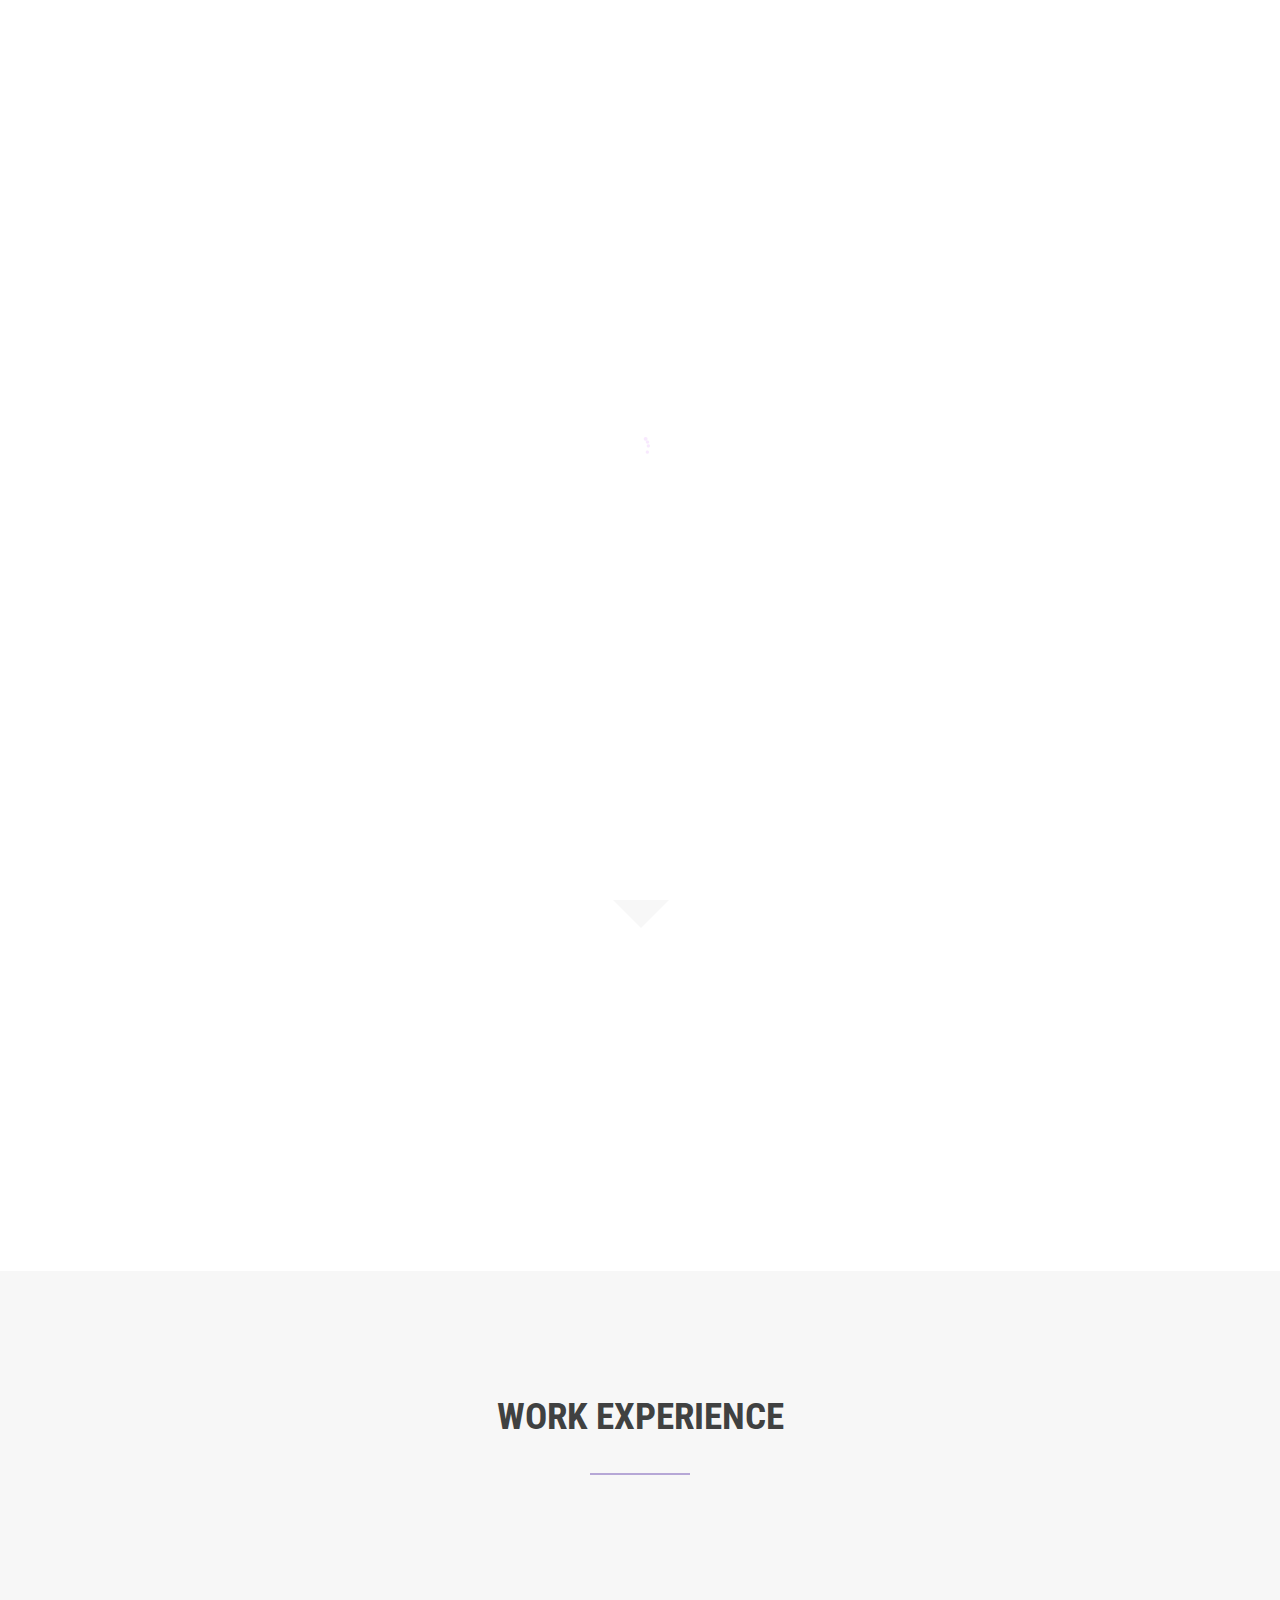
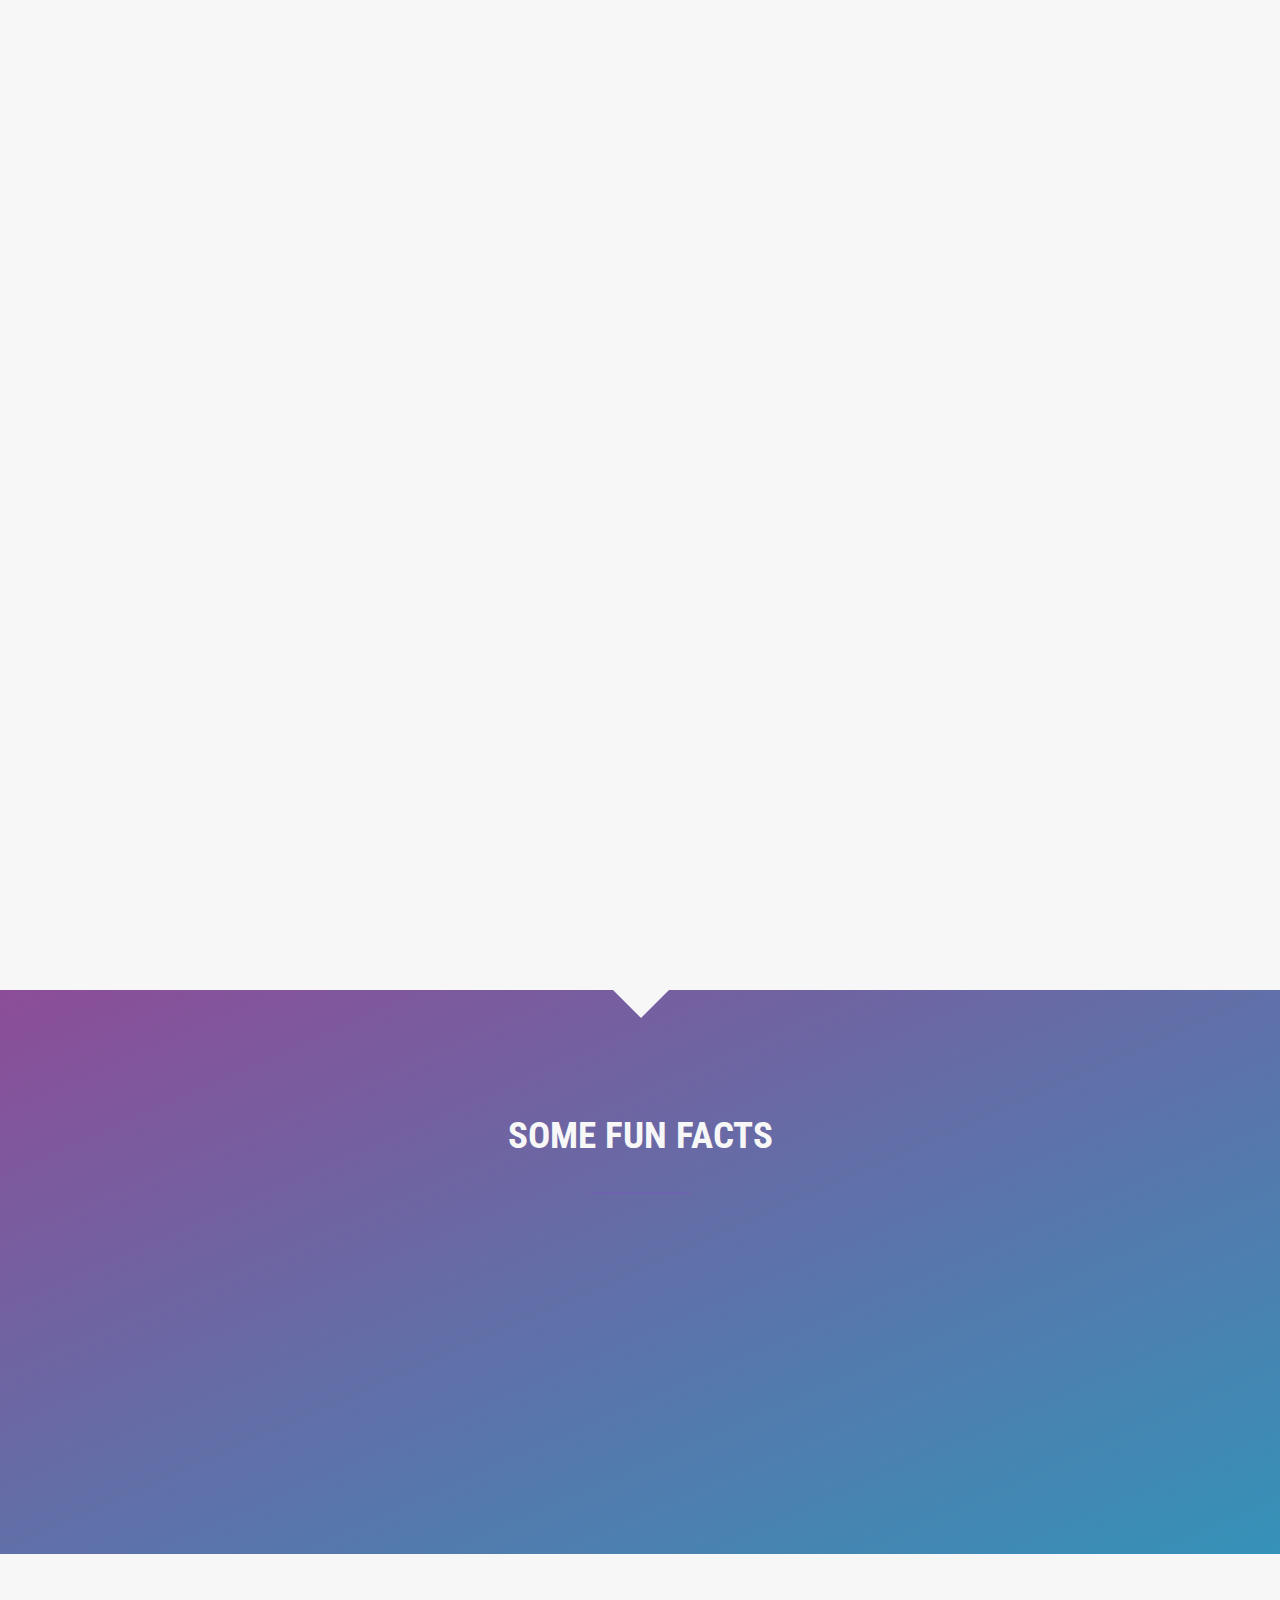
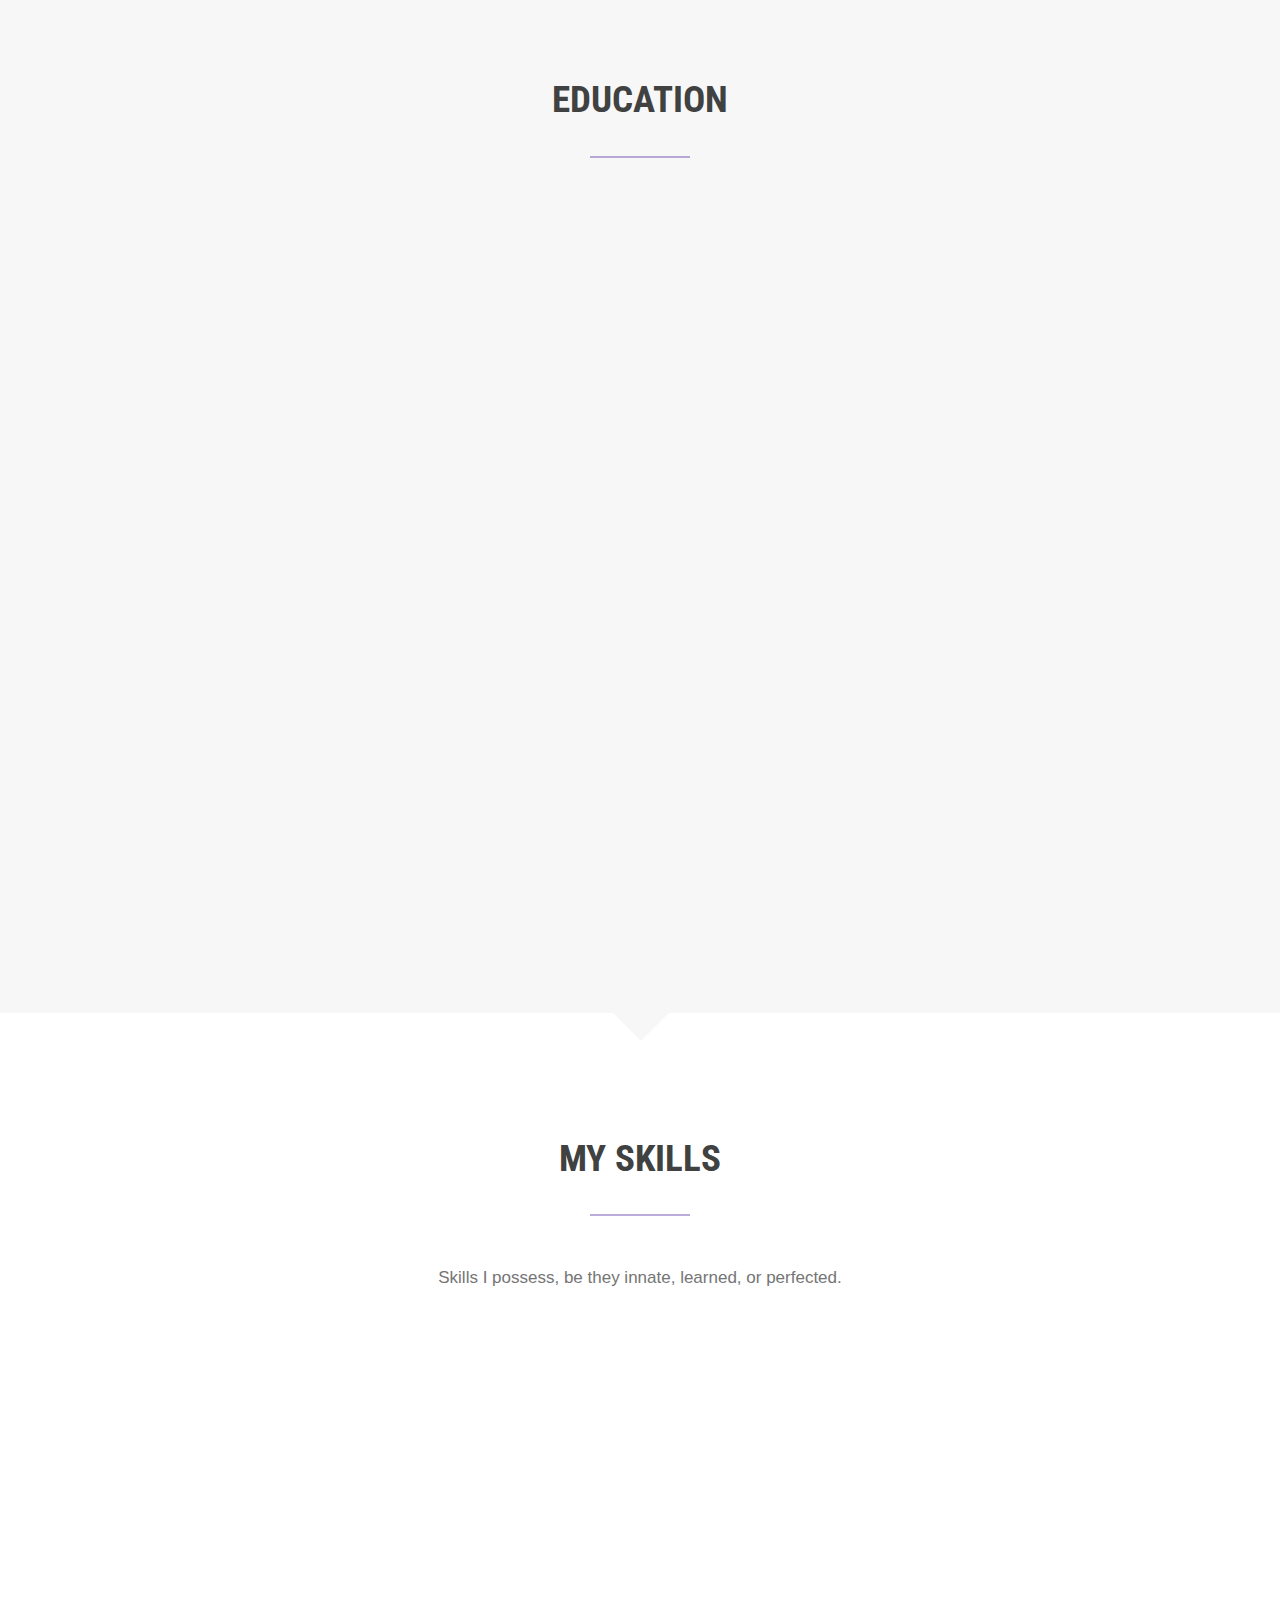
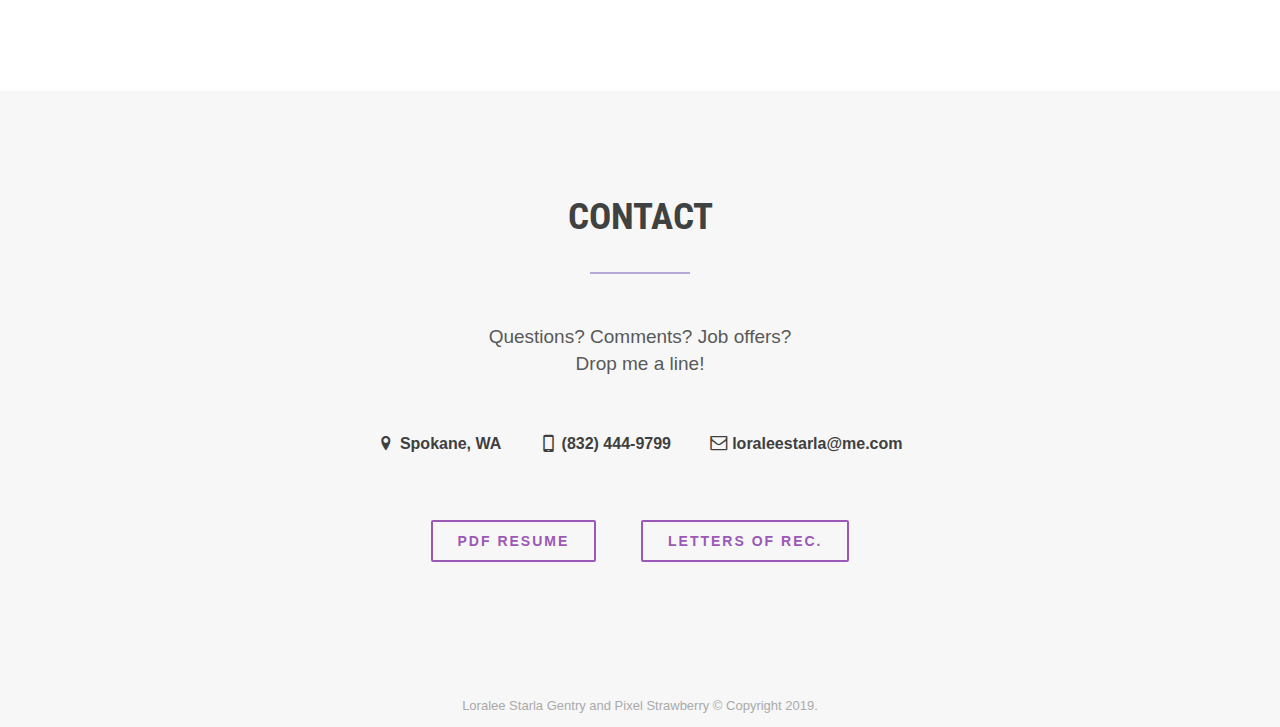
==== commit 47d6a097: "fix" ====
--- a/index.html
+++ b/index.html
@@ -8,7 +8,7 @@
         <title>Loralee Starla Gentry</title>
         <meta name="description" content="">
         <meta name="viewport" content="width=device-width">
-        /* <link rel="shortcut icon" type="image/x-icon" href="img/favicon.ico"> */
+        <link rel="shortcut icon" type="image/x-icon" href="img/favicon.ico">
         <link rel="stylesheet" href="css/main.css">
         <link rel="stylesheet" href="css/style.css">
         <link rel="stylesheet" href="css/isotope.css">
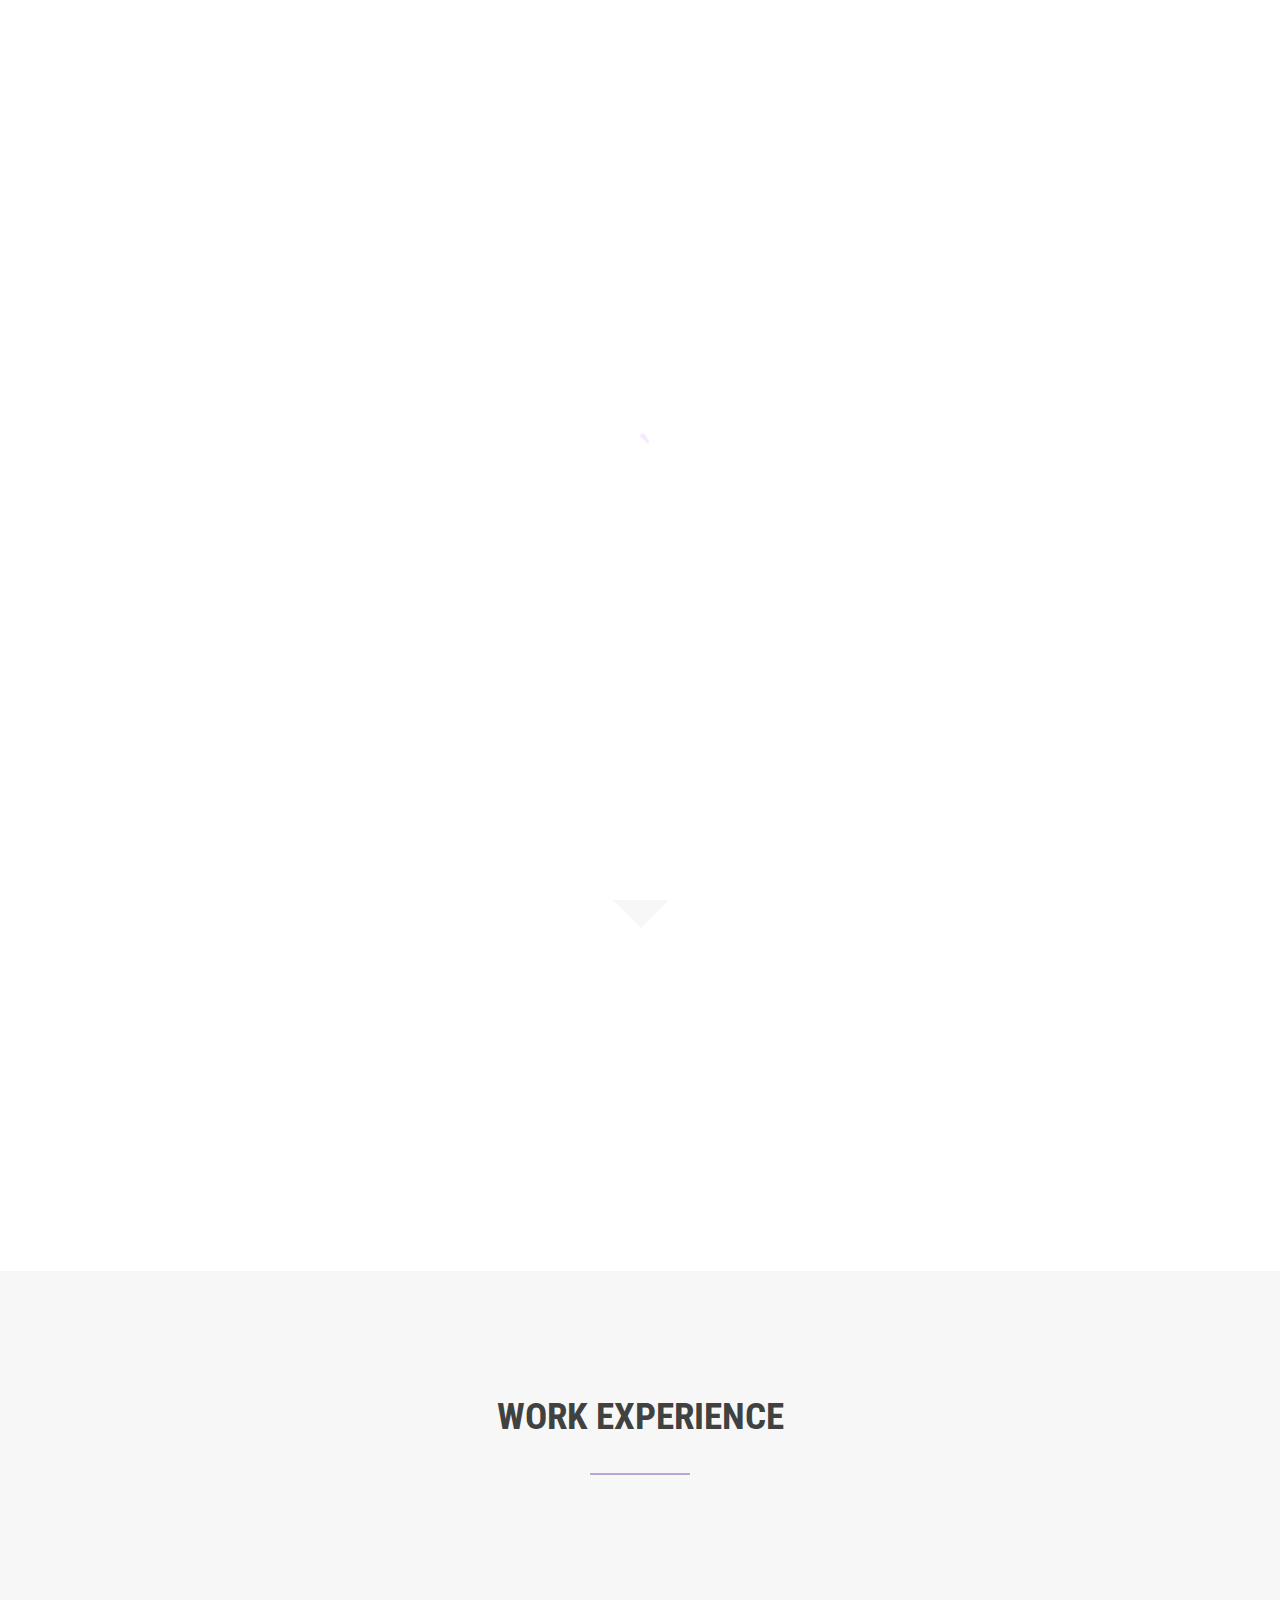
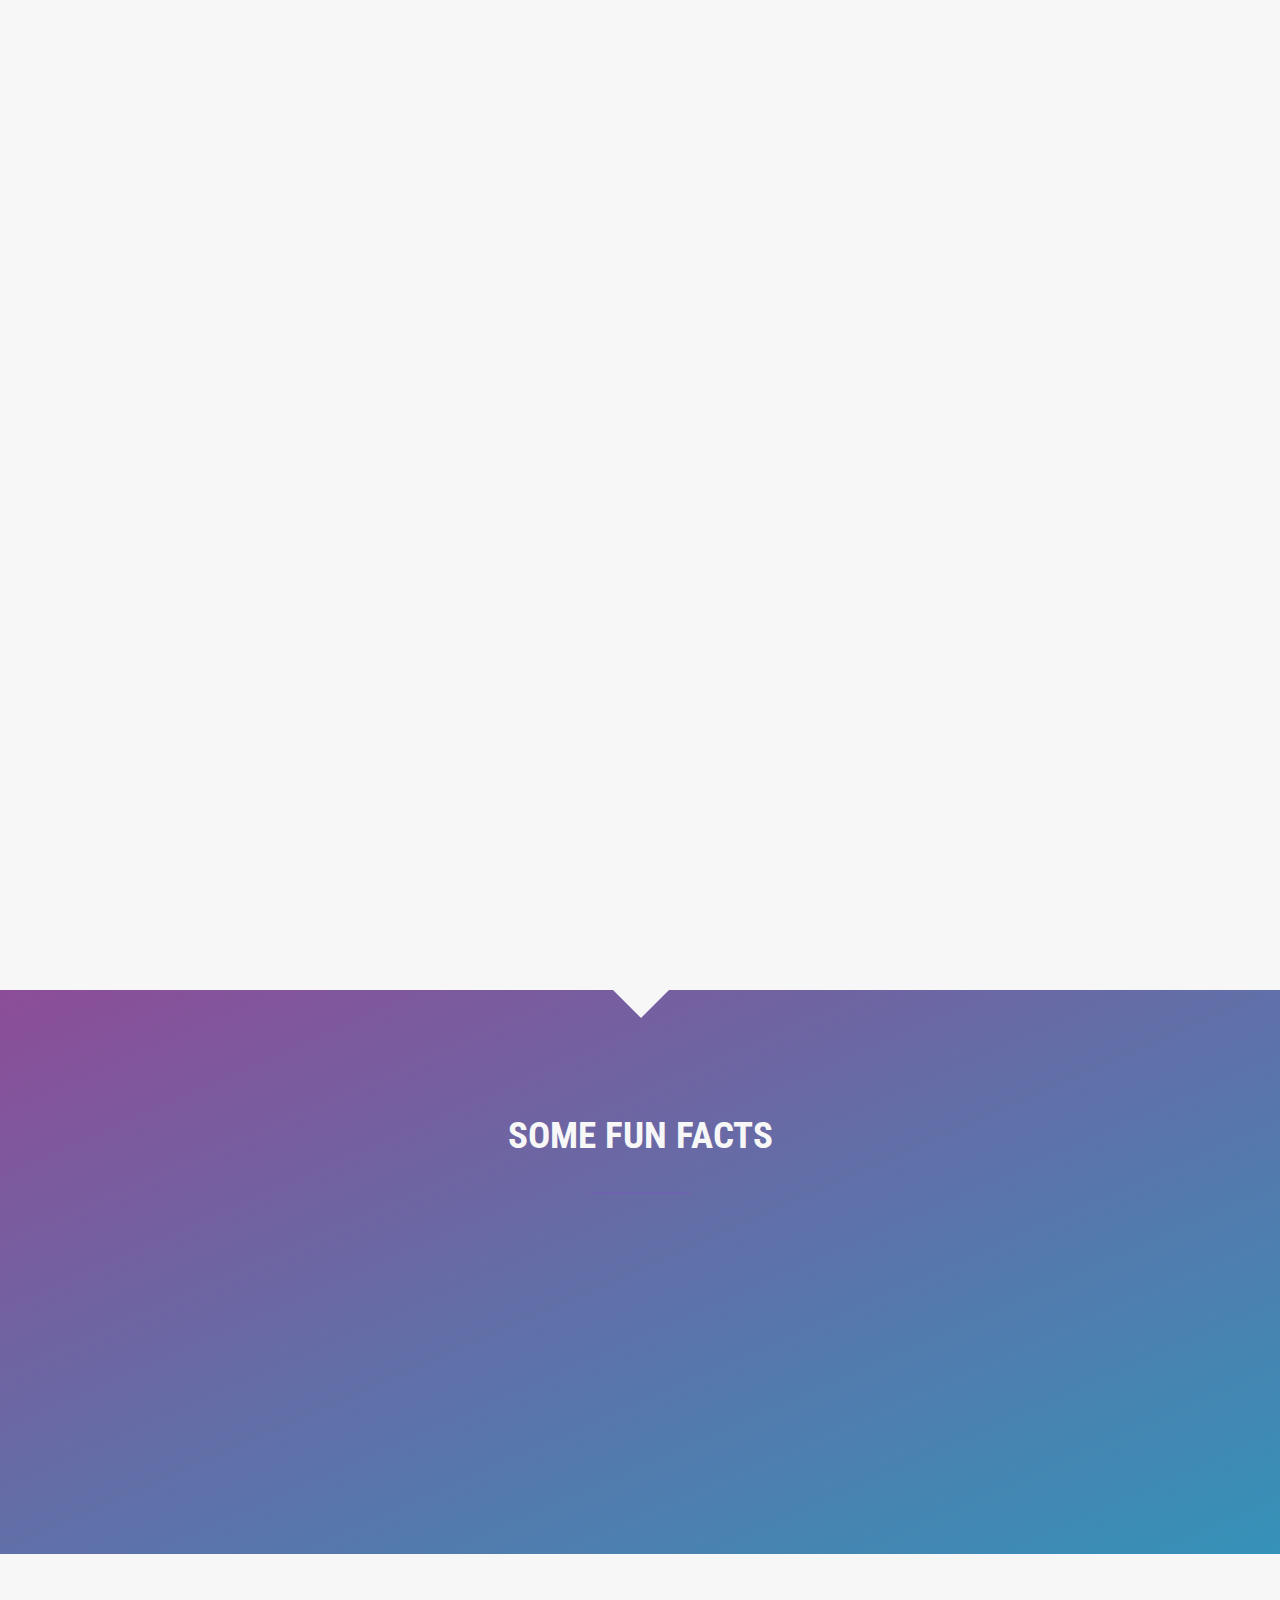
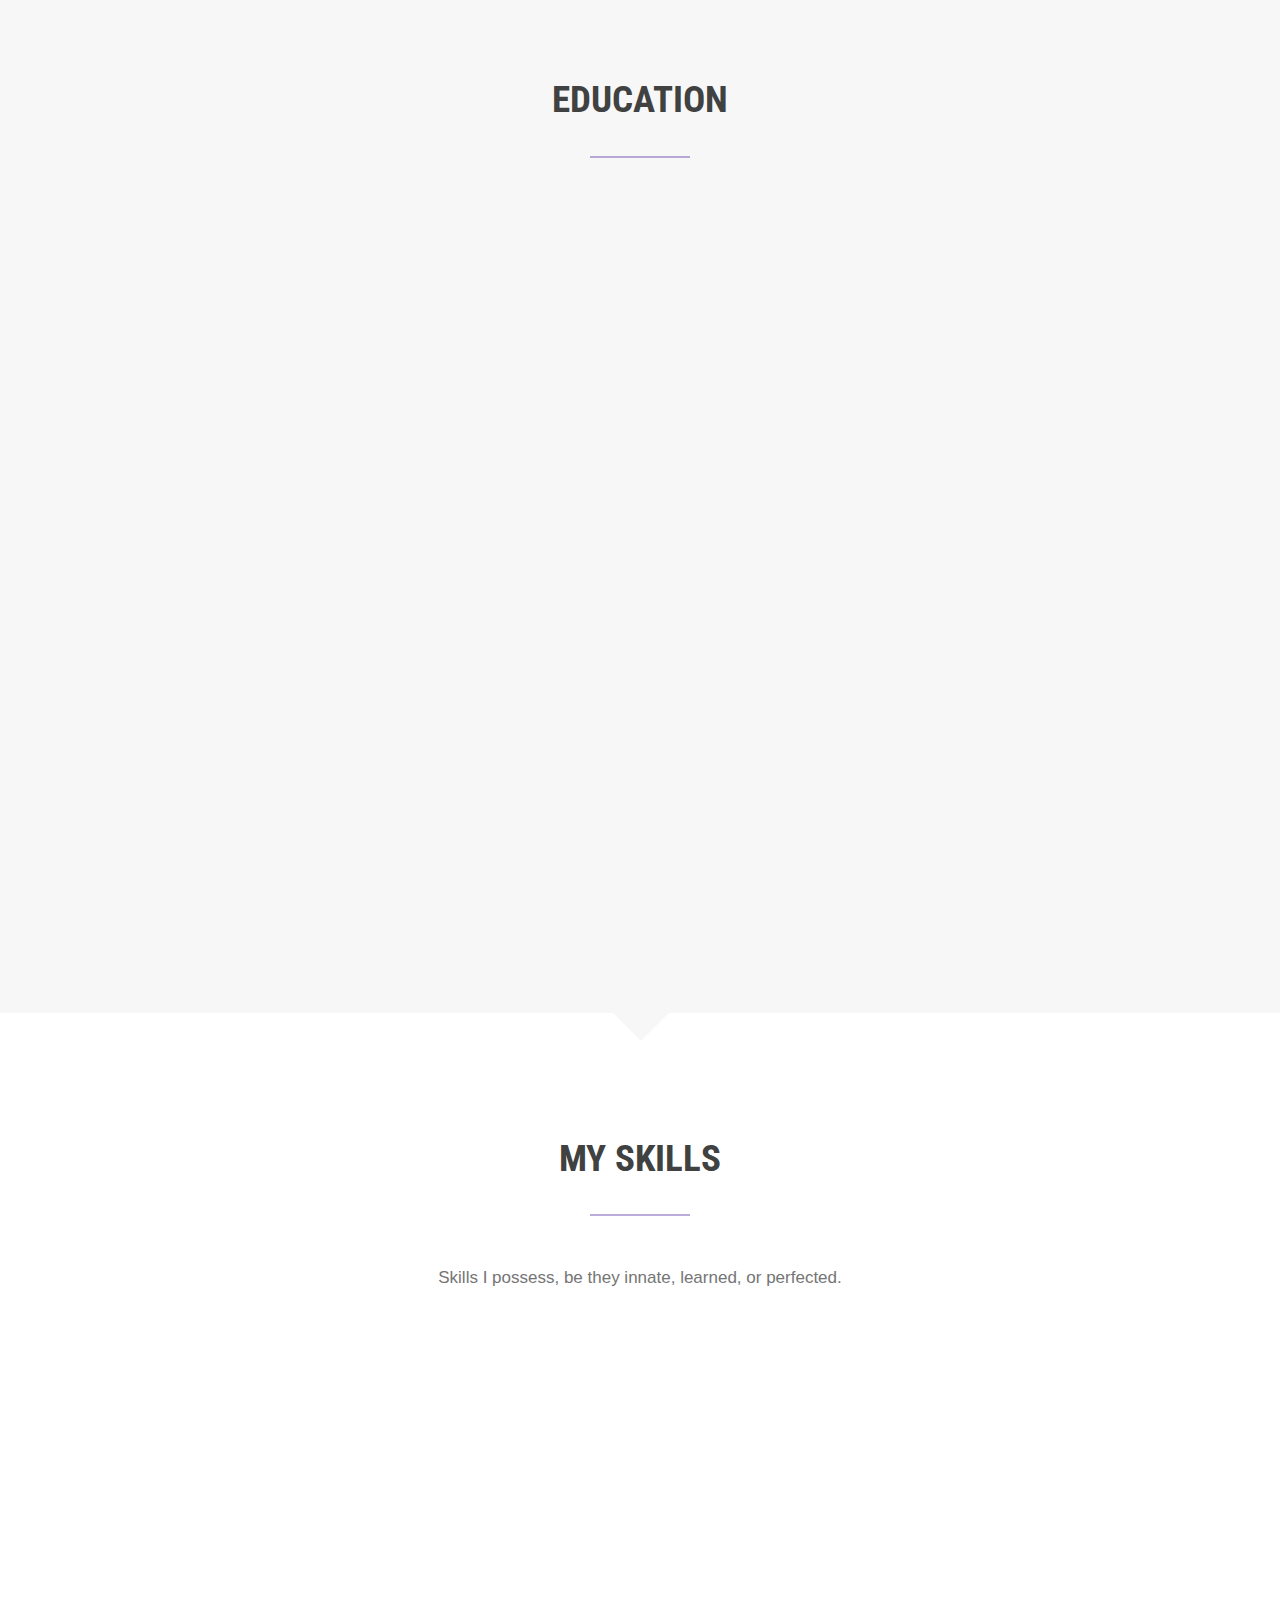
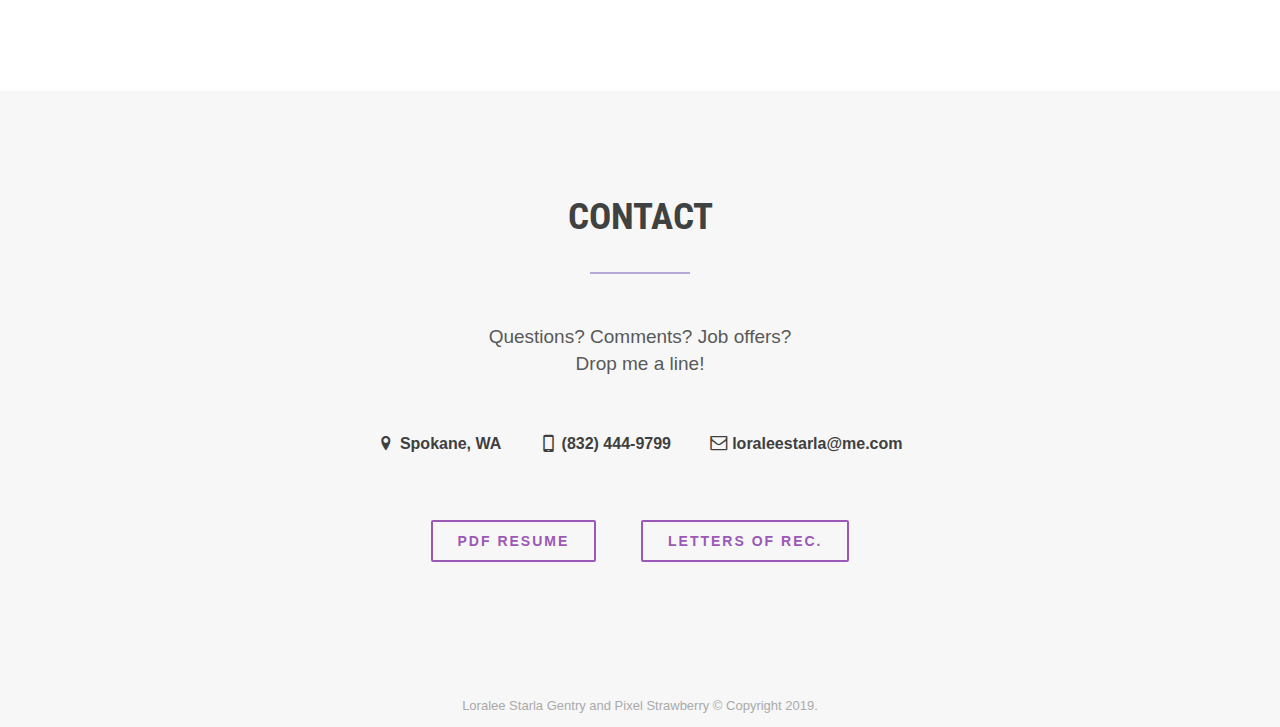
==== commit f19030b9: "fix 2" ====
--- a/index.html
+++ b/index.html
@@ -57,7 +57,7 @@
             </div>
         </div>
         <div class="main-title">
-            <div class="profile-pic"><img src="img/LL_logo1.png" alt="alt" /></div>
+            <div class="profile-pic"><img src="img/profile.jpg" alt="alt" /></div>
             <div class="title-container">
                 <ul>
                     <li class="t-current">Loralee&nbsp; Starla&nbsp; Gentry</li>
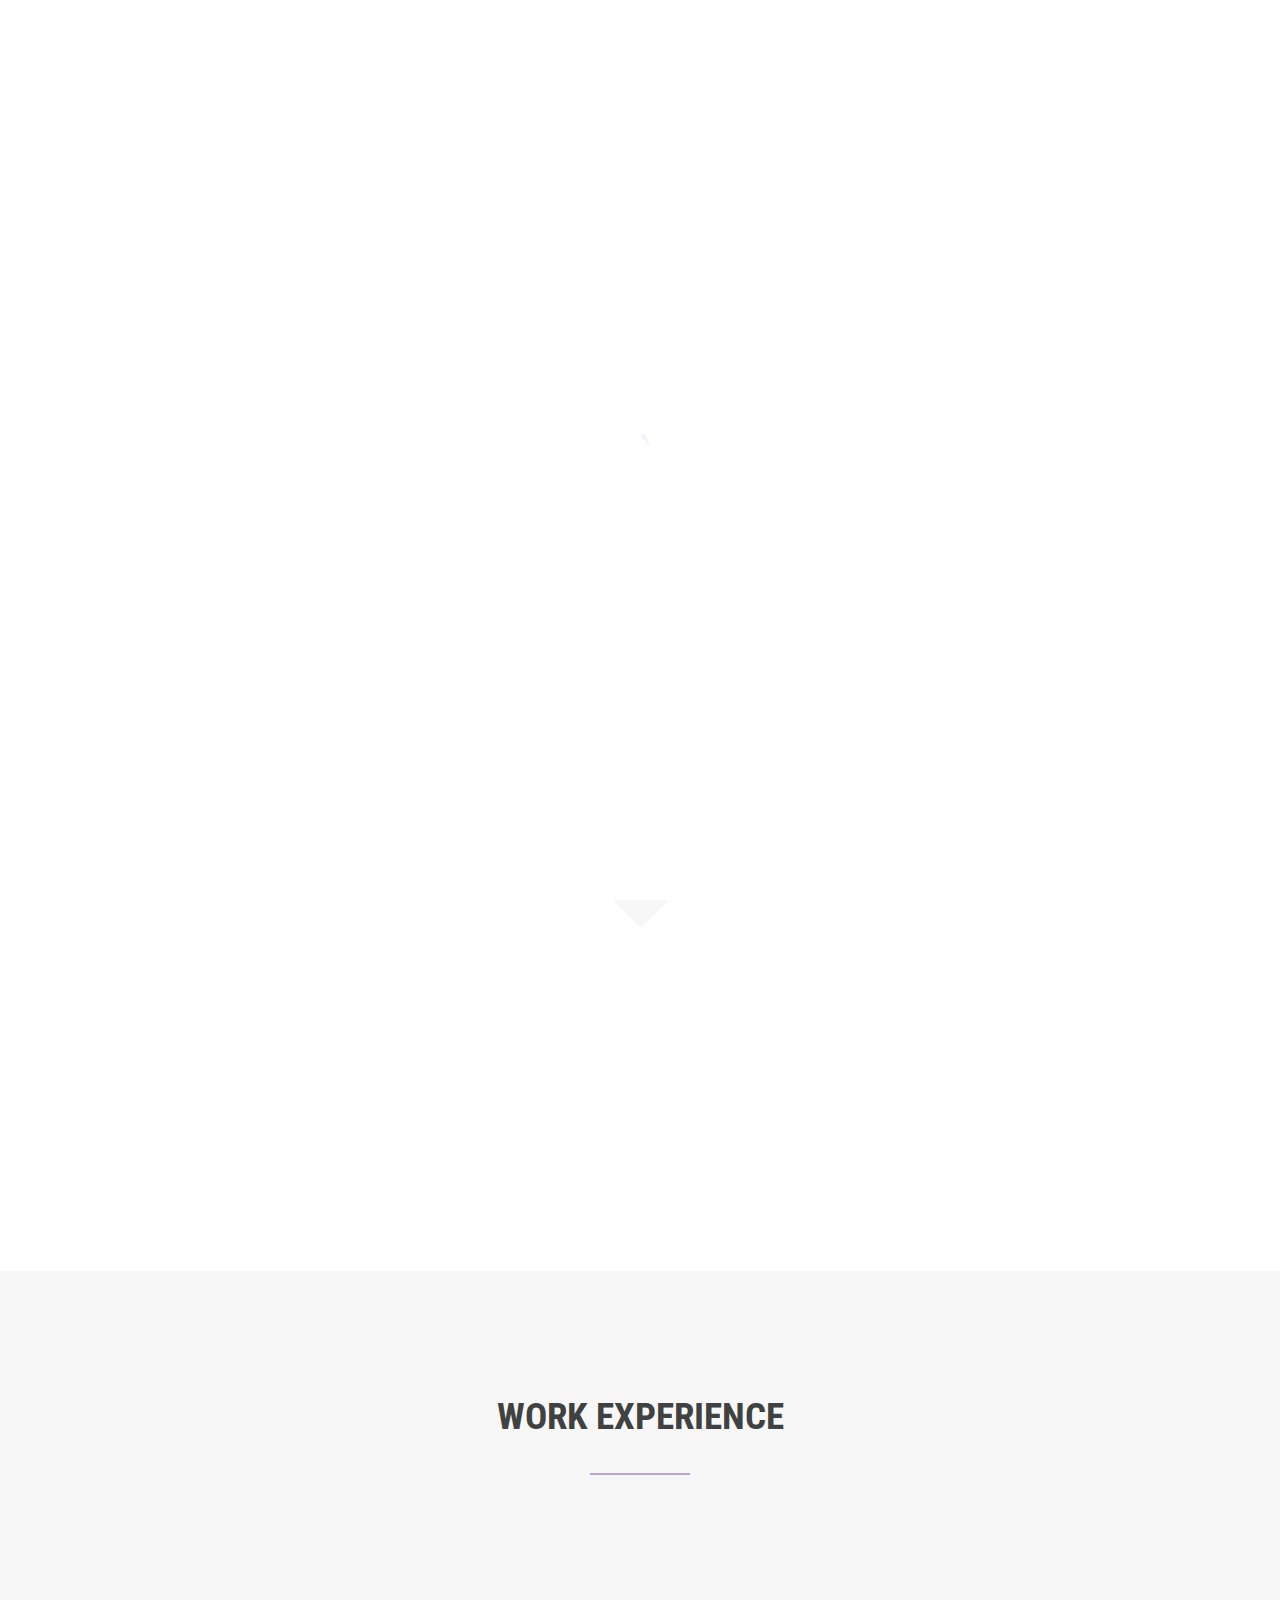
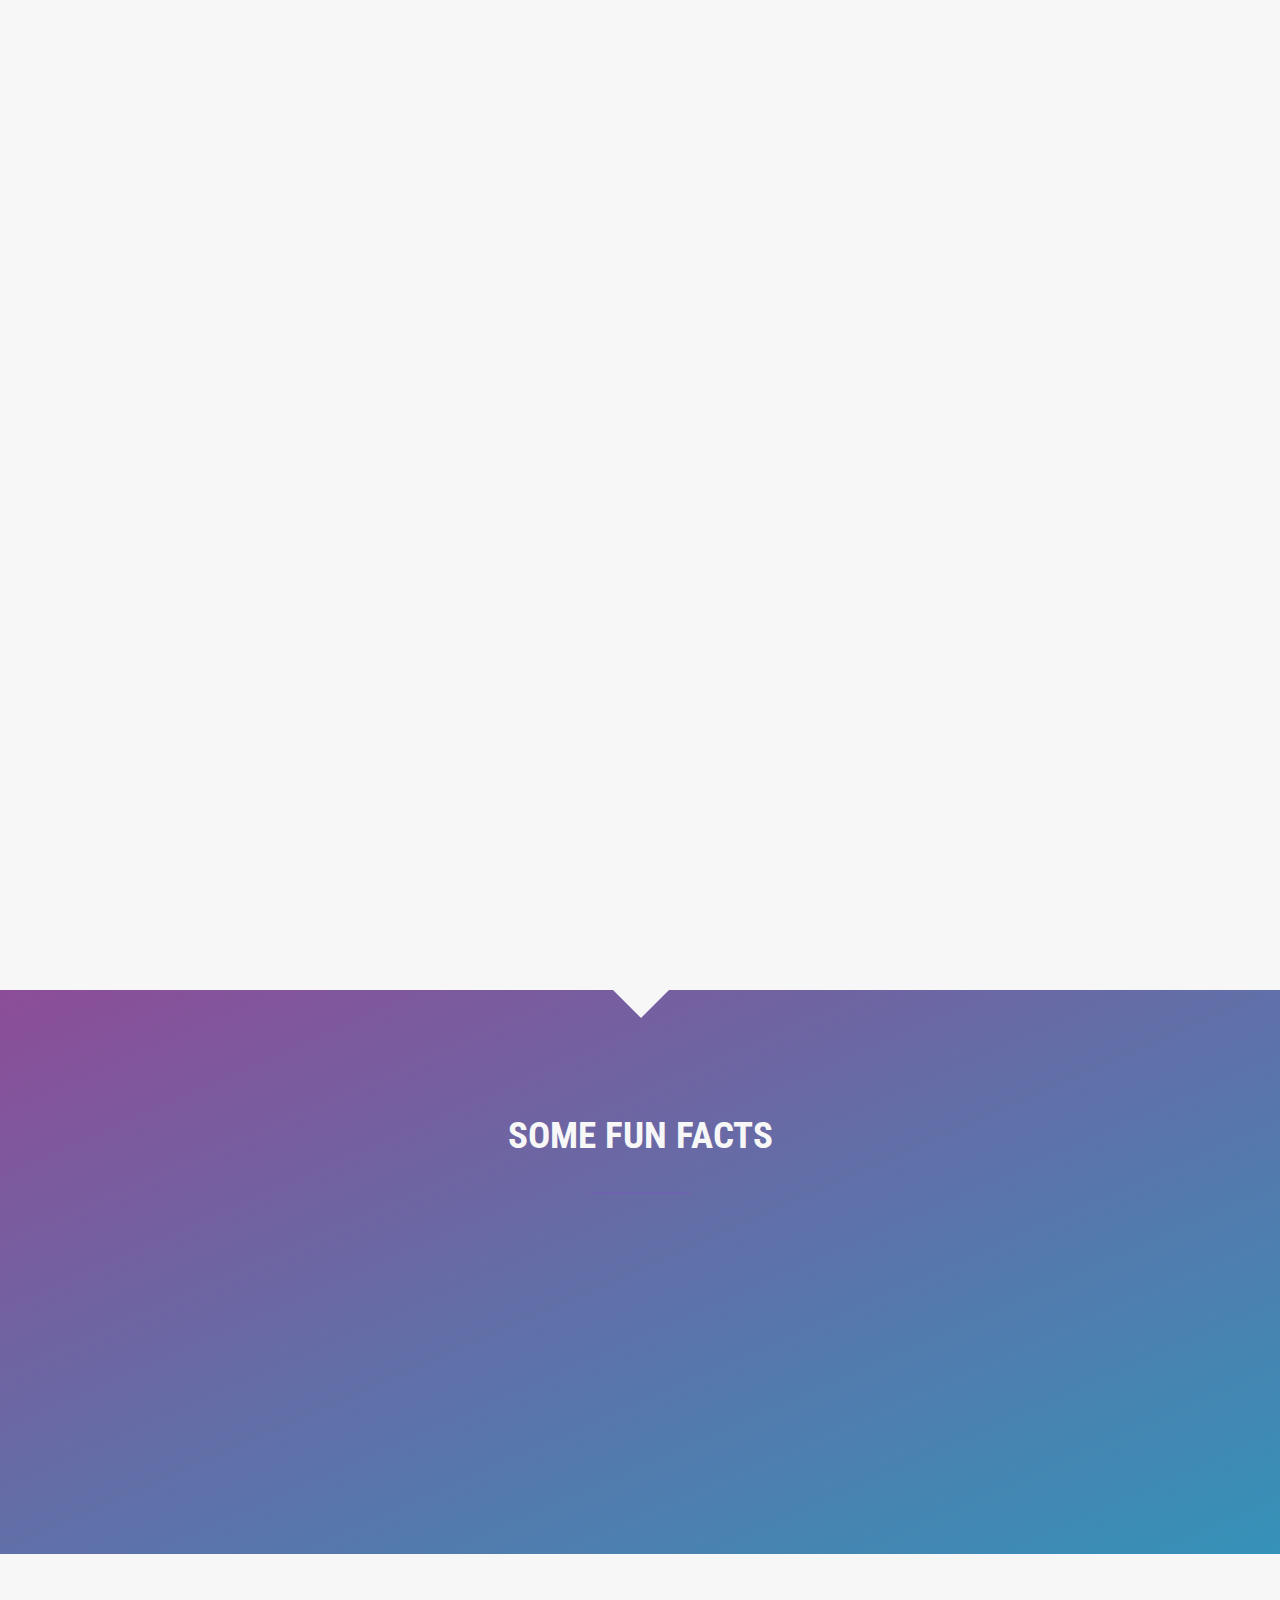
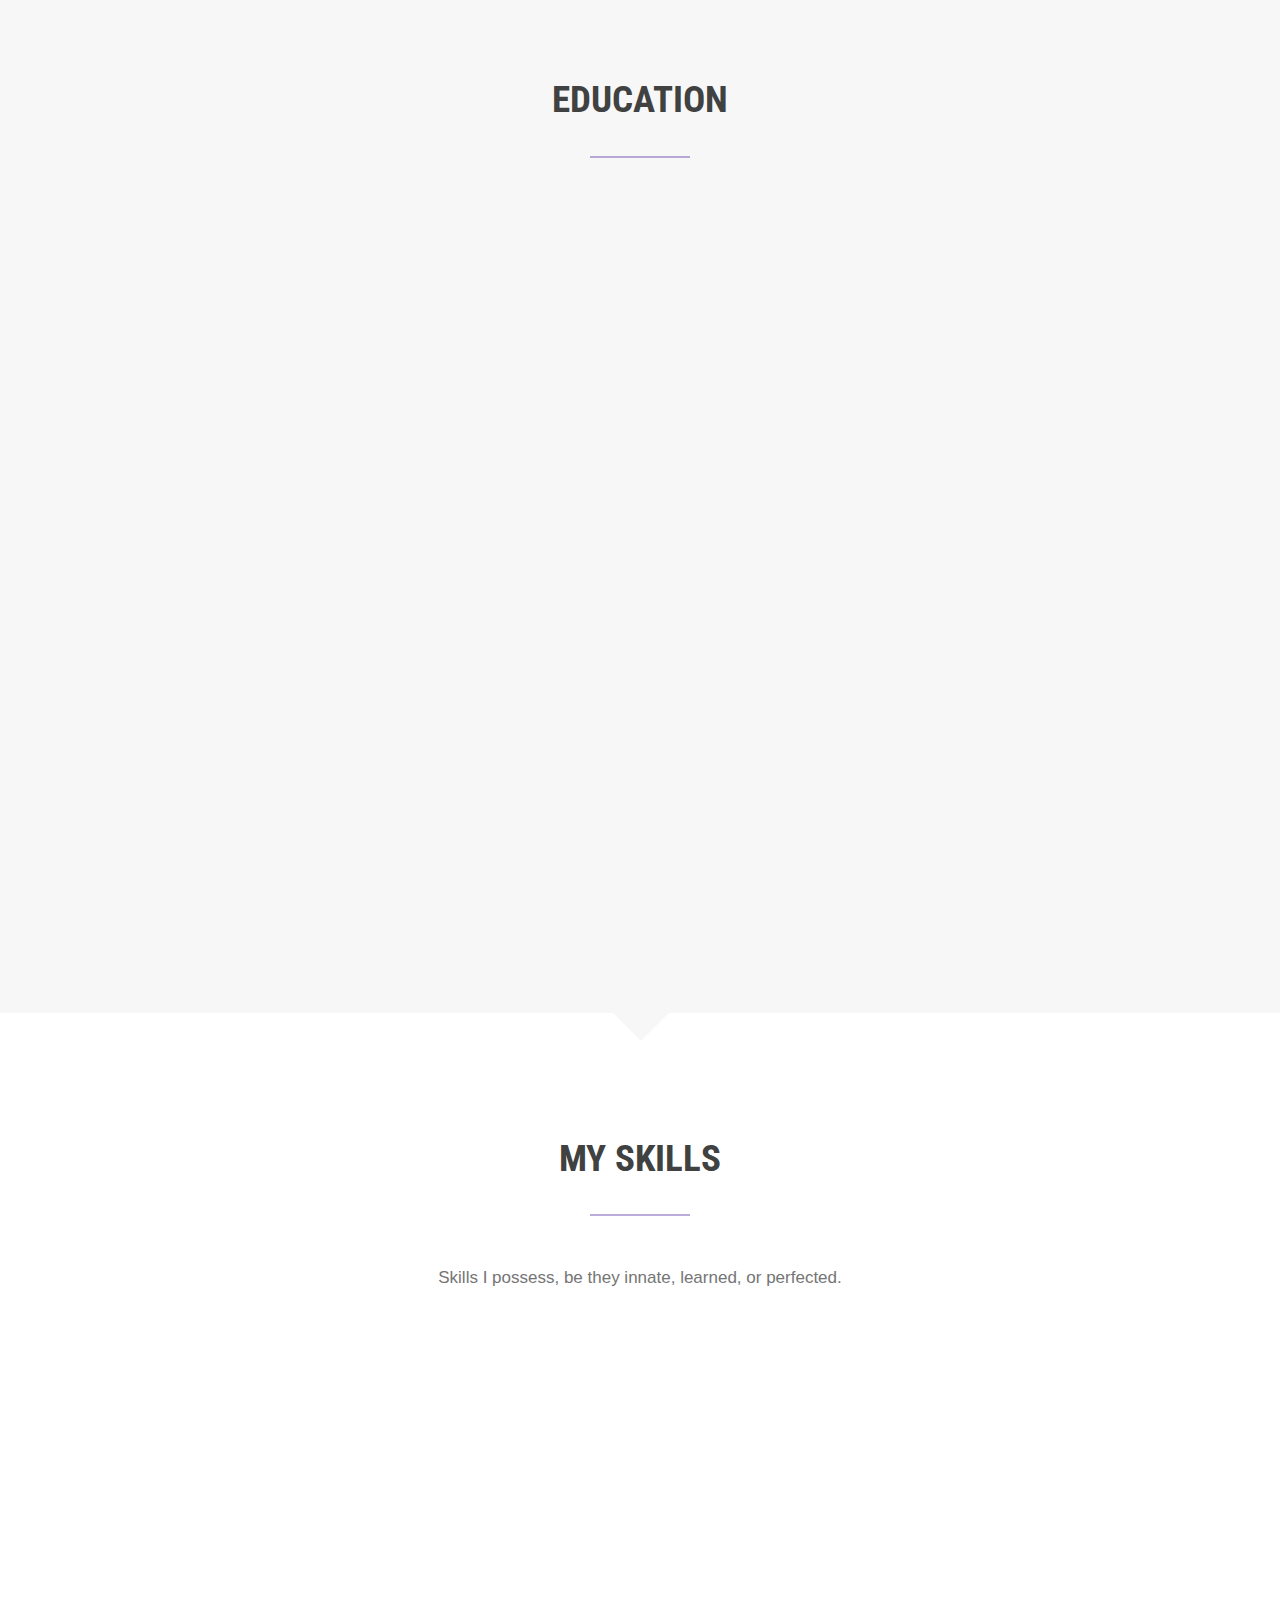
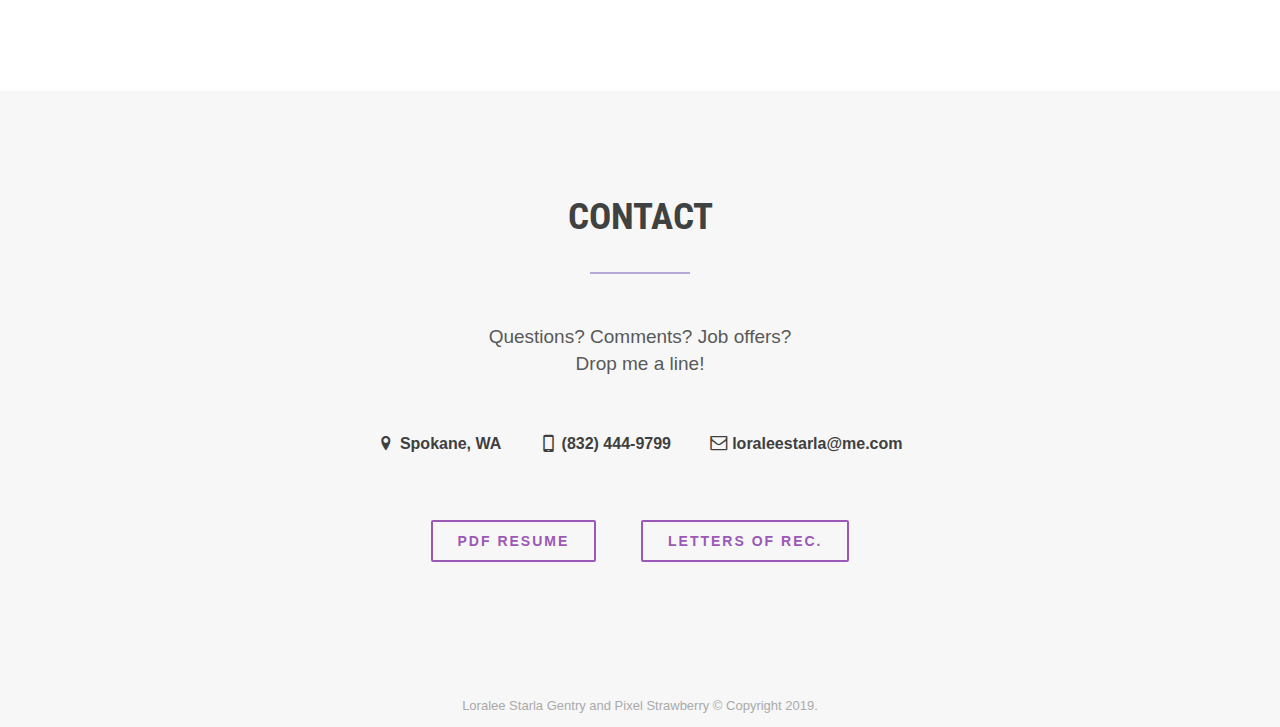
==== commit 53298df9: "update skills icons" ====
--- a/index.html
+++ b/index.html
@@ -431,15 +431,15 @@
                             <div class="sl-title">Communication</div>
                         </div>
 			 <div class="sl-element hideme dontHide">
-                            <div class="sl-ico"><div class="sl-ico-icon"><i class="icon-up-hand"></i></div></div>
+                            <div class="sl-ico"><div class="sl-ico-icon"><i class="icon-user-md"></i></div></div>
                             <div class="sl-title">People Person</div>
                         </div>
 			 <div class="sl-element hideme dontHide">
-                            <div class="sl-ico"><div class="sl-ico-icon"><i class="icon-up-hand"></i></div></div>
+                            <div class="sl-ico"><div class="sl-ico-icon"><i class="icon-clipboard"></i></div></div>
                             <div class="sl-title">Attention to Detail</div>
                         </div>
 			 <div class="sl-element hideme dontHide">
-                            <div class="sl-ico"><div class="sl-ico-icon"><i class="icon-up-hand"></i></div></div>
+                            <div class="sl-ico"><div class="sl-ico-icon"><i class="icon-heart"></i></div></div>
                             <div class="sl-title">Passionate</div>
                         </div>
                         <div class="clear"></div>
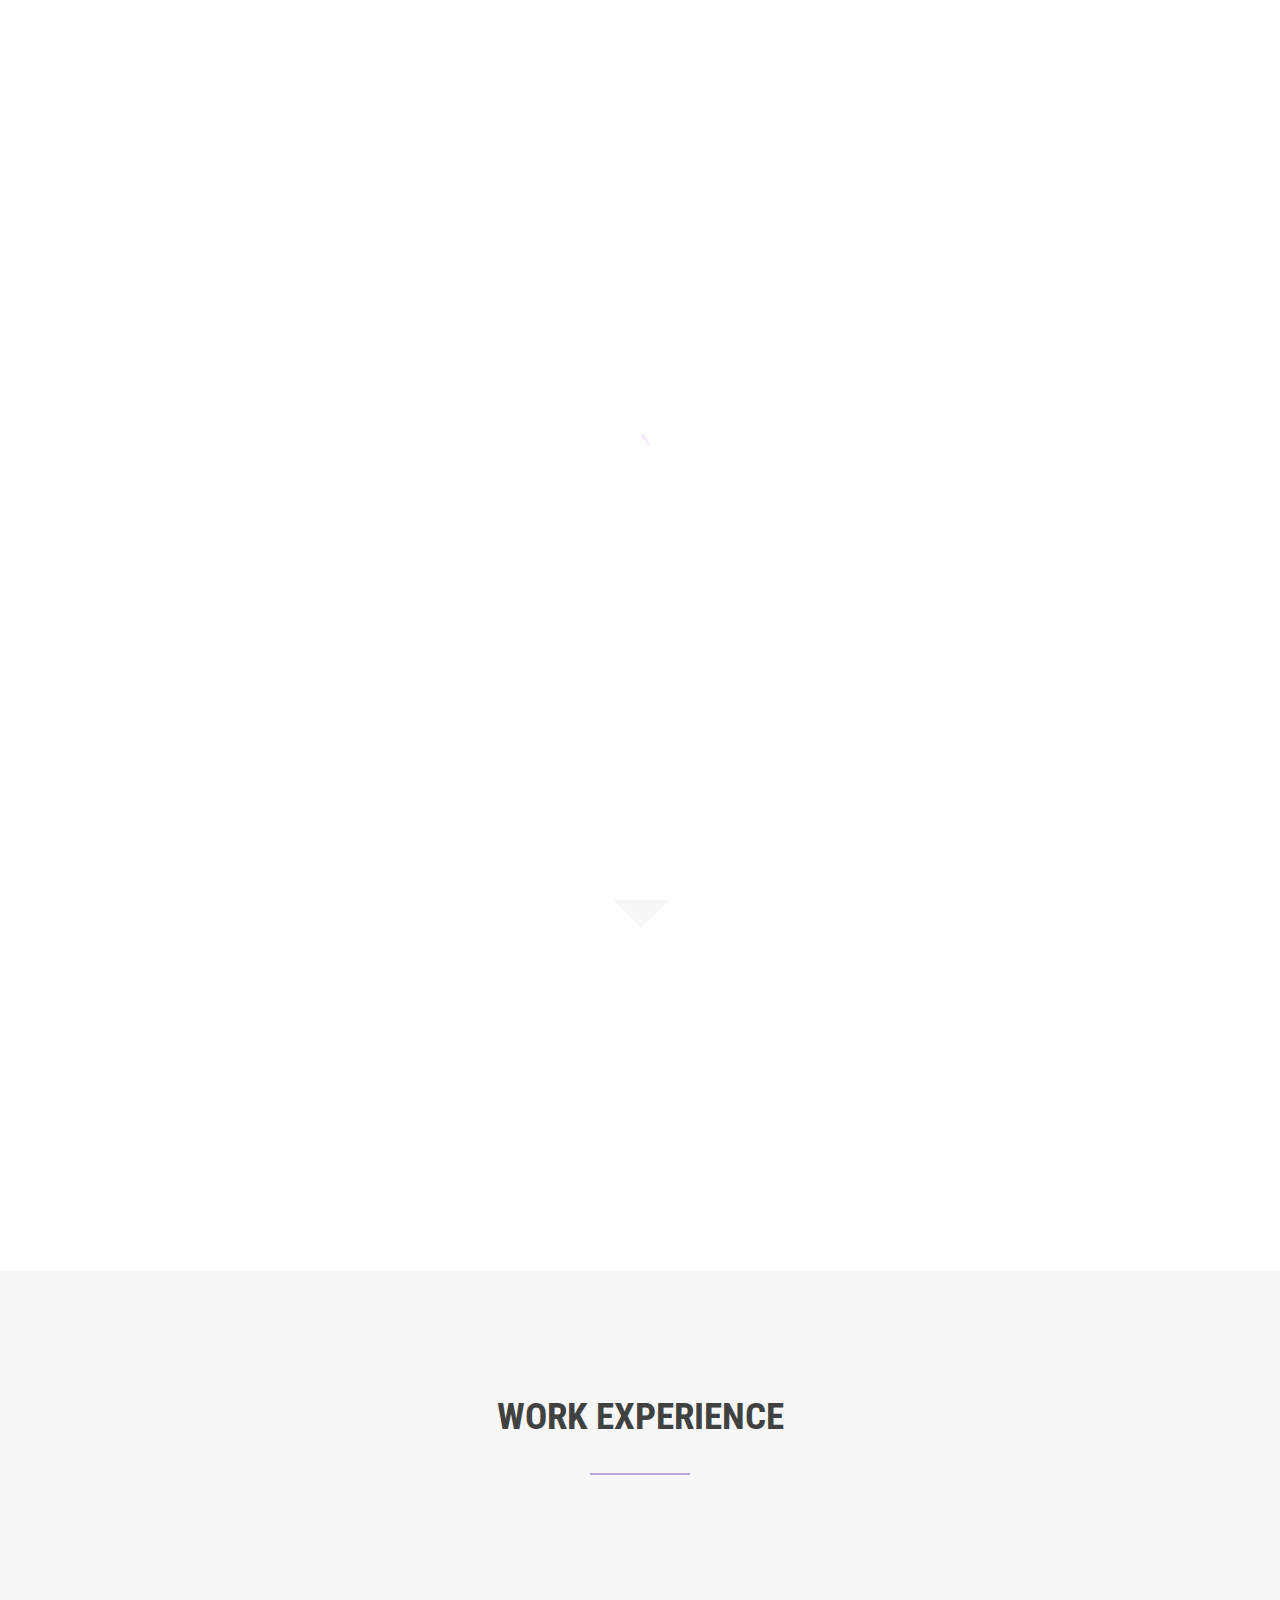
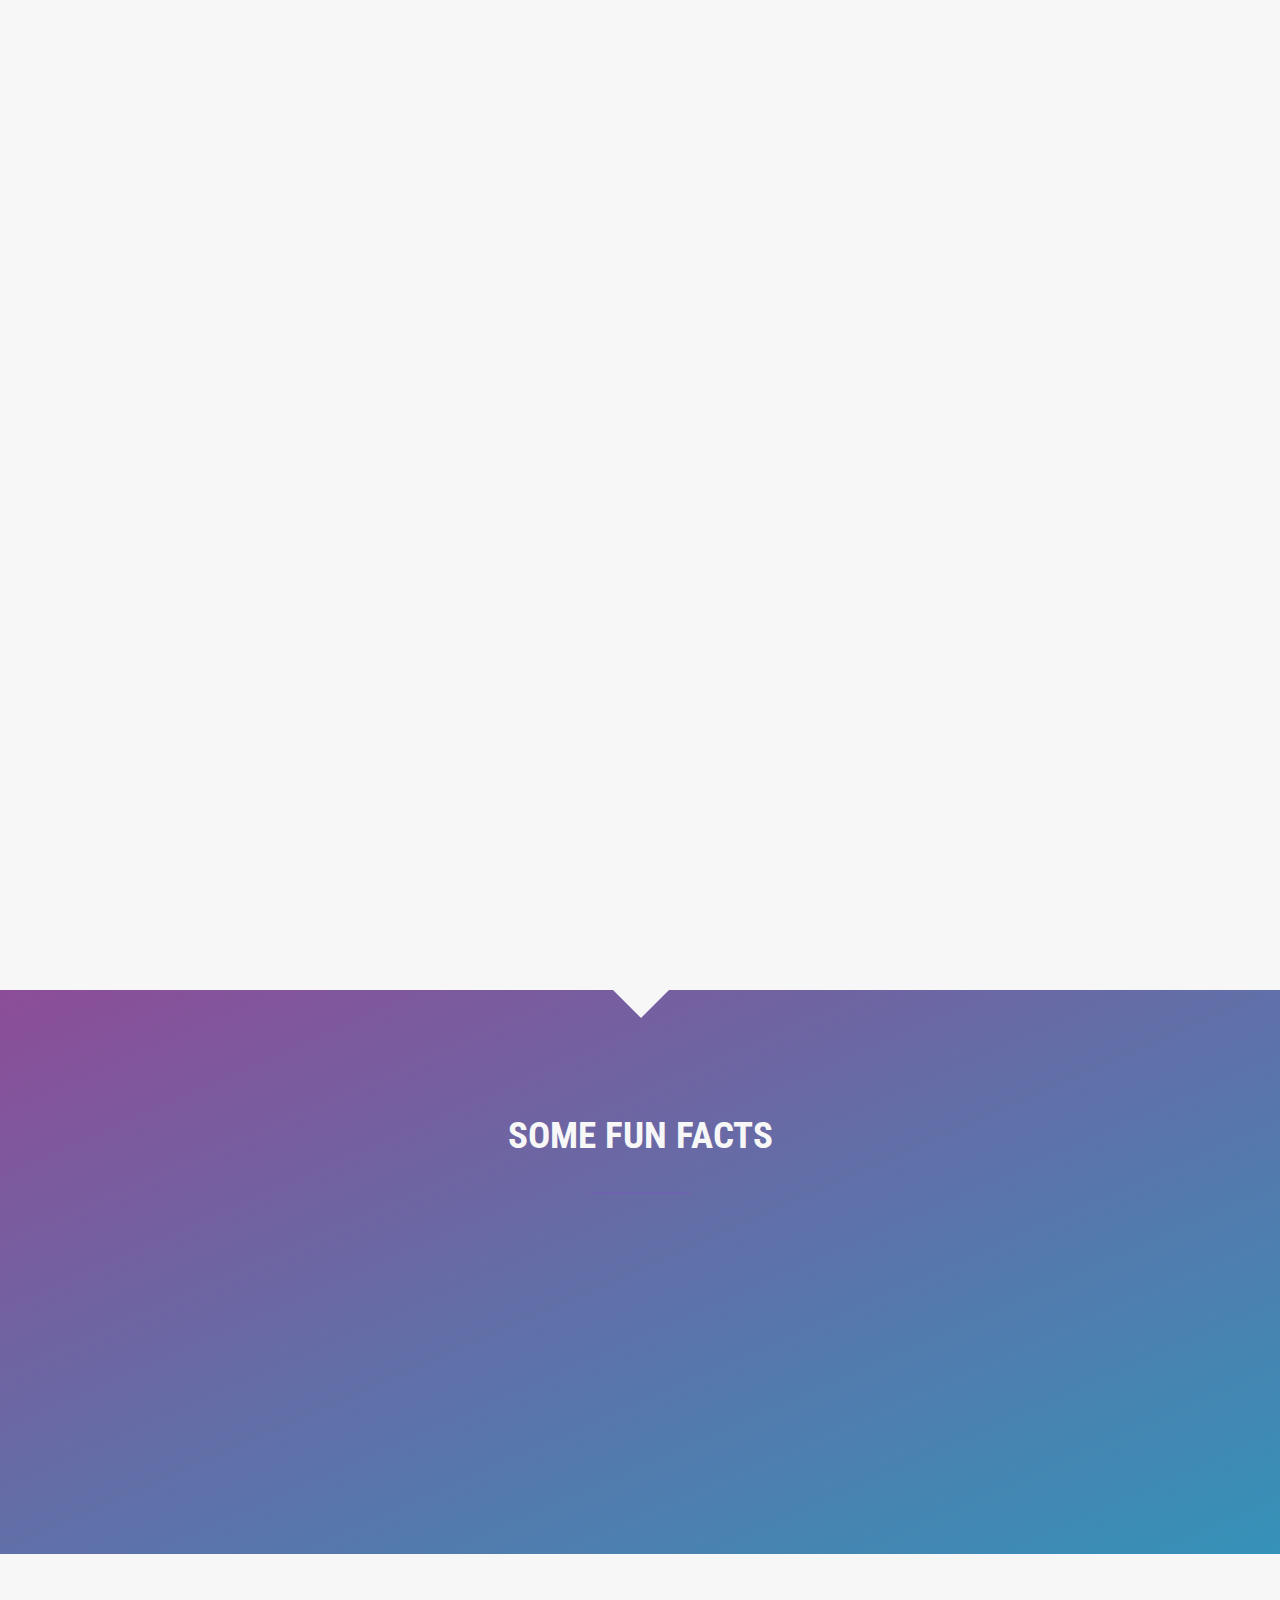
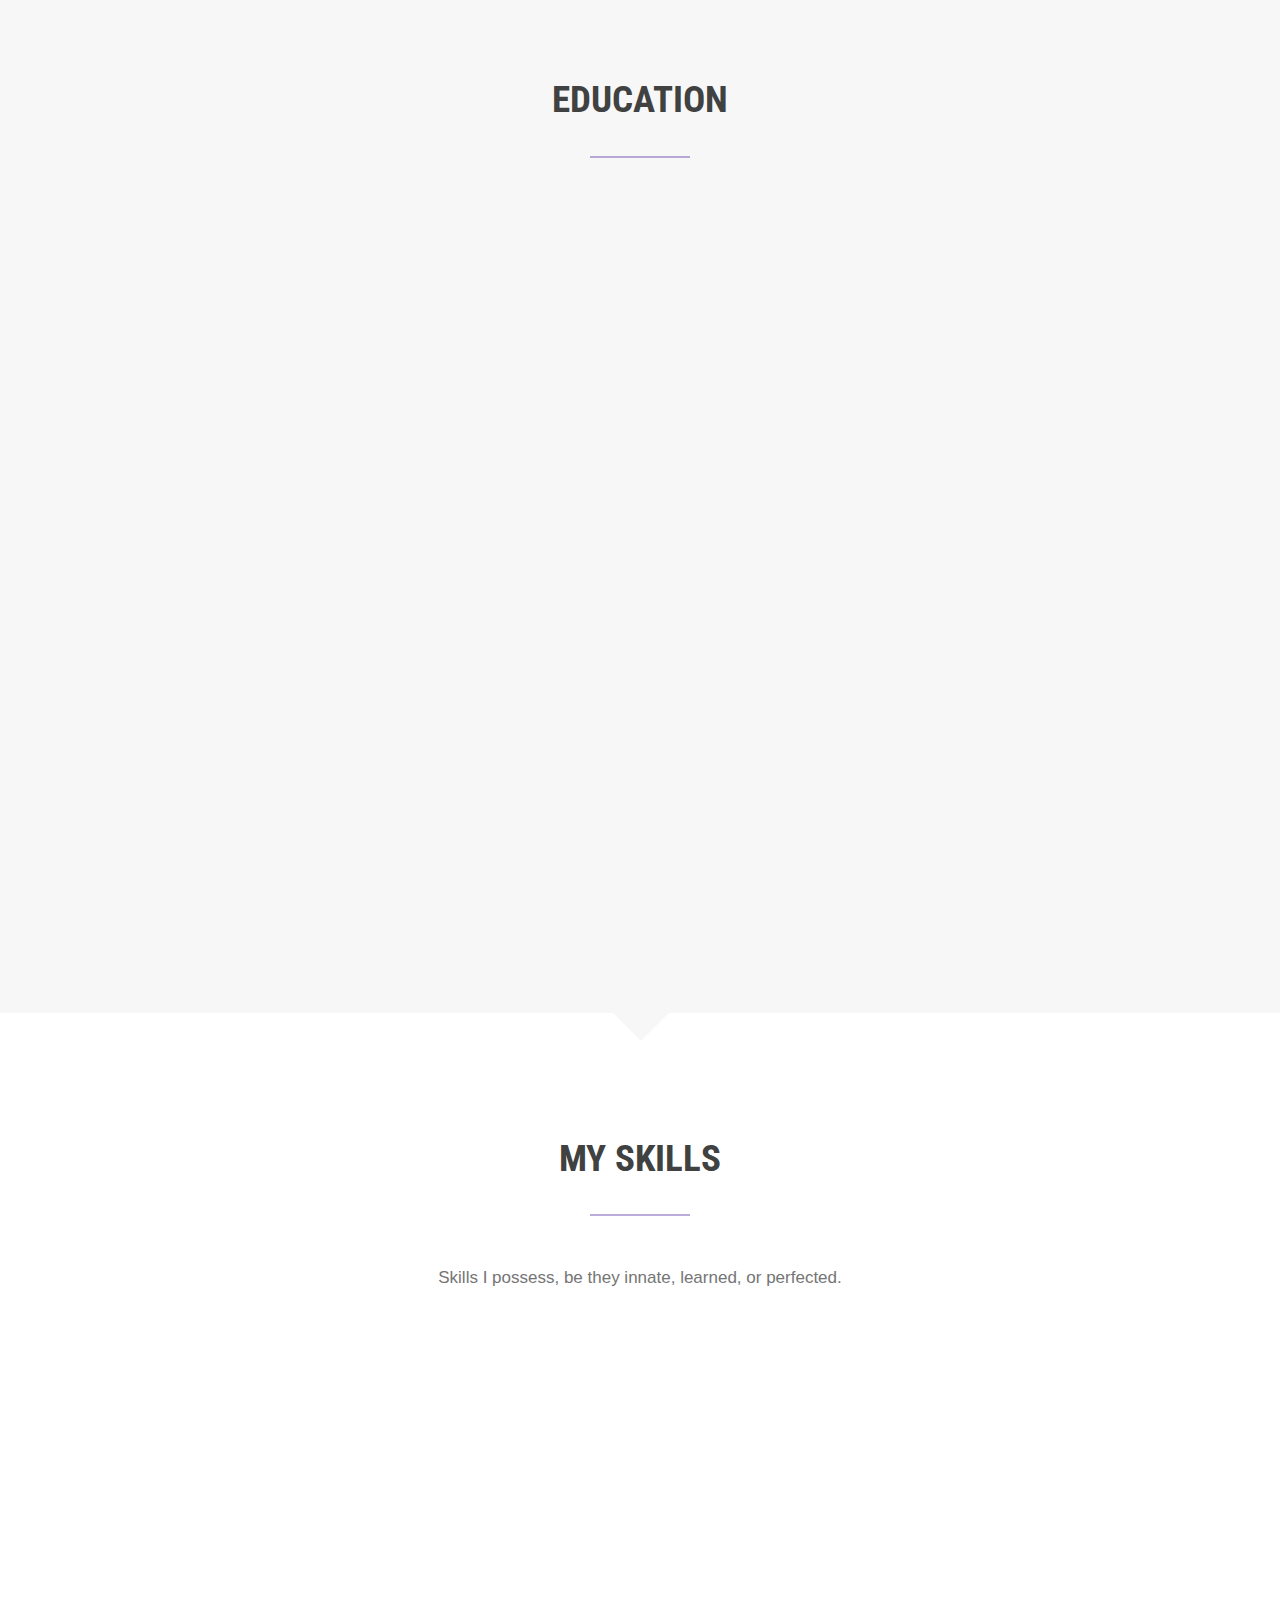
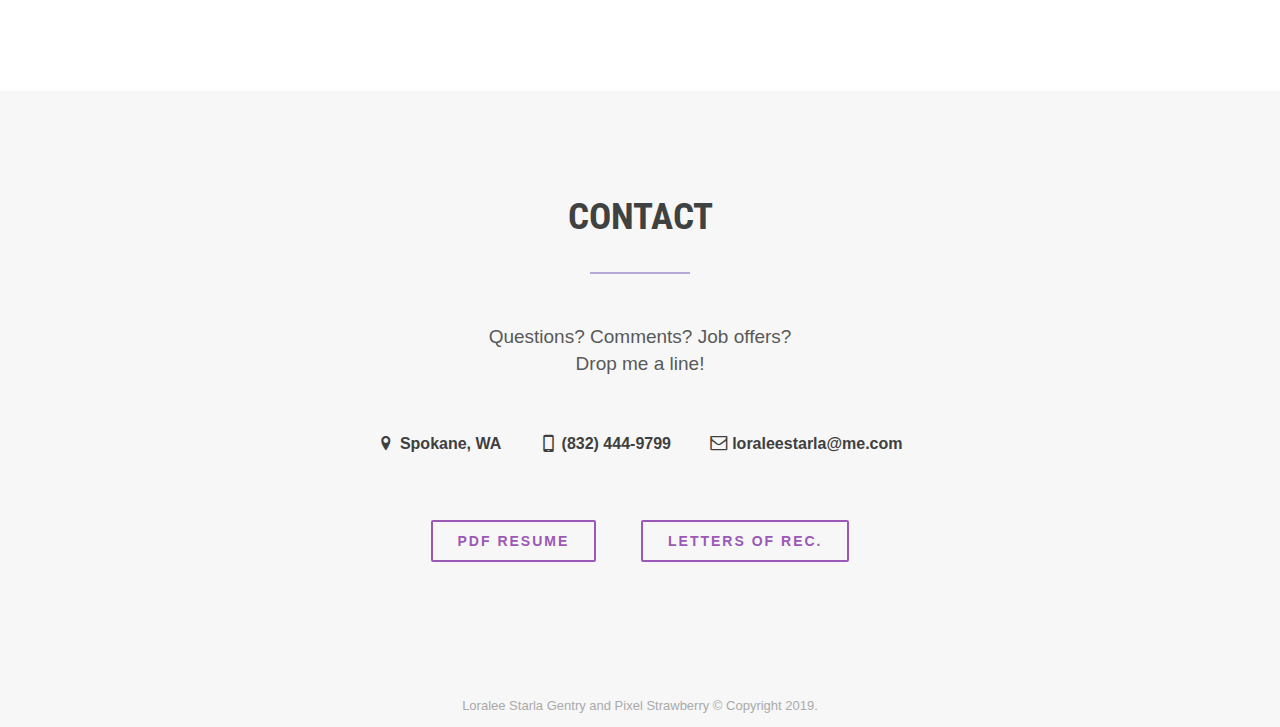
==== commit a2e50915: "Update index.html" ====
--- a/index.html
+++ b/index.html
@@ -431,7 +431,7 @@
                             <div class="sl-title">Communication</div>
                         </div>
 			 <div class="sl-element hideme dontHide">
-                            <div class="sl-ico"><div class="sl-ico-icon"><i class="icon-user-md"></i></div></div>
+                            <div class="sl-ico"><div class="sl-ico-icon"><i class="icon-user"></i></div></div>
                             <div class="sl-title">People Person</div>
                         </div>
 			 <div class="sl-element hideme dontHide">
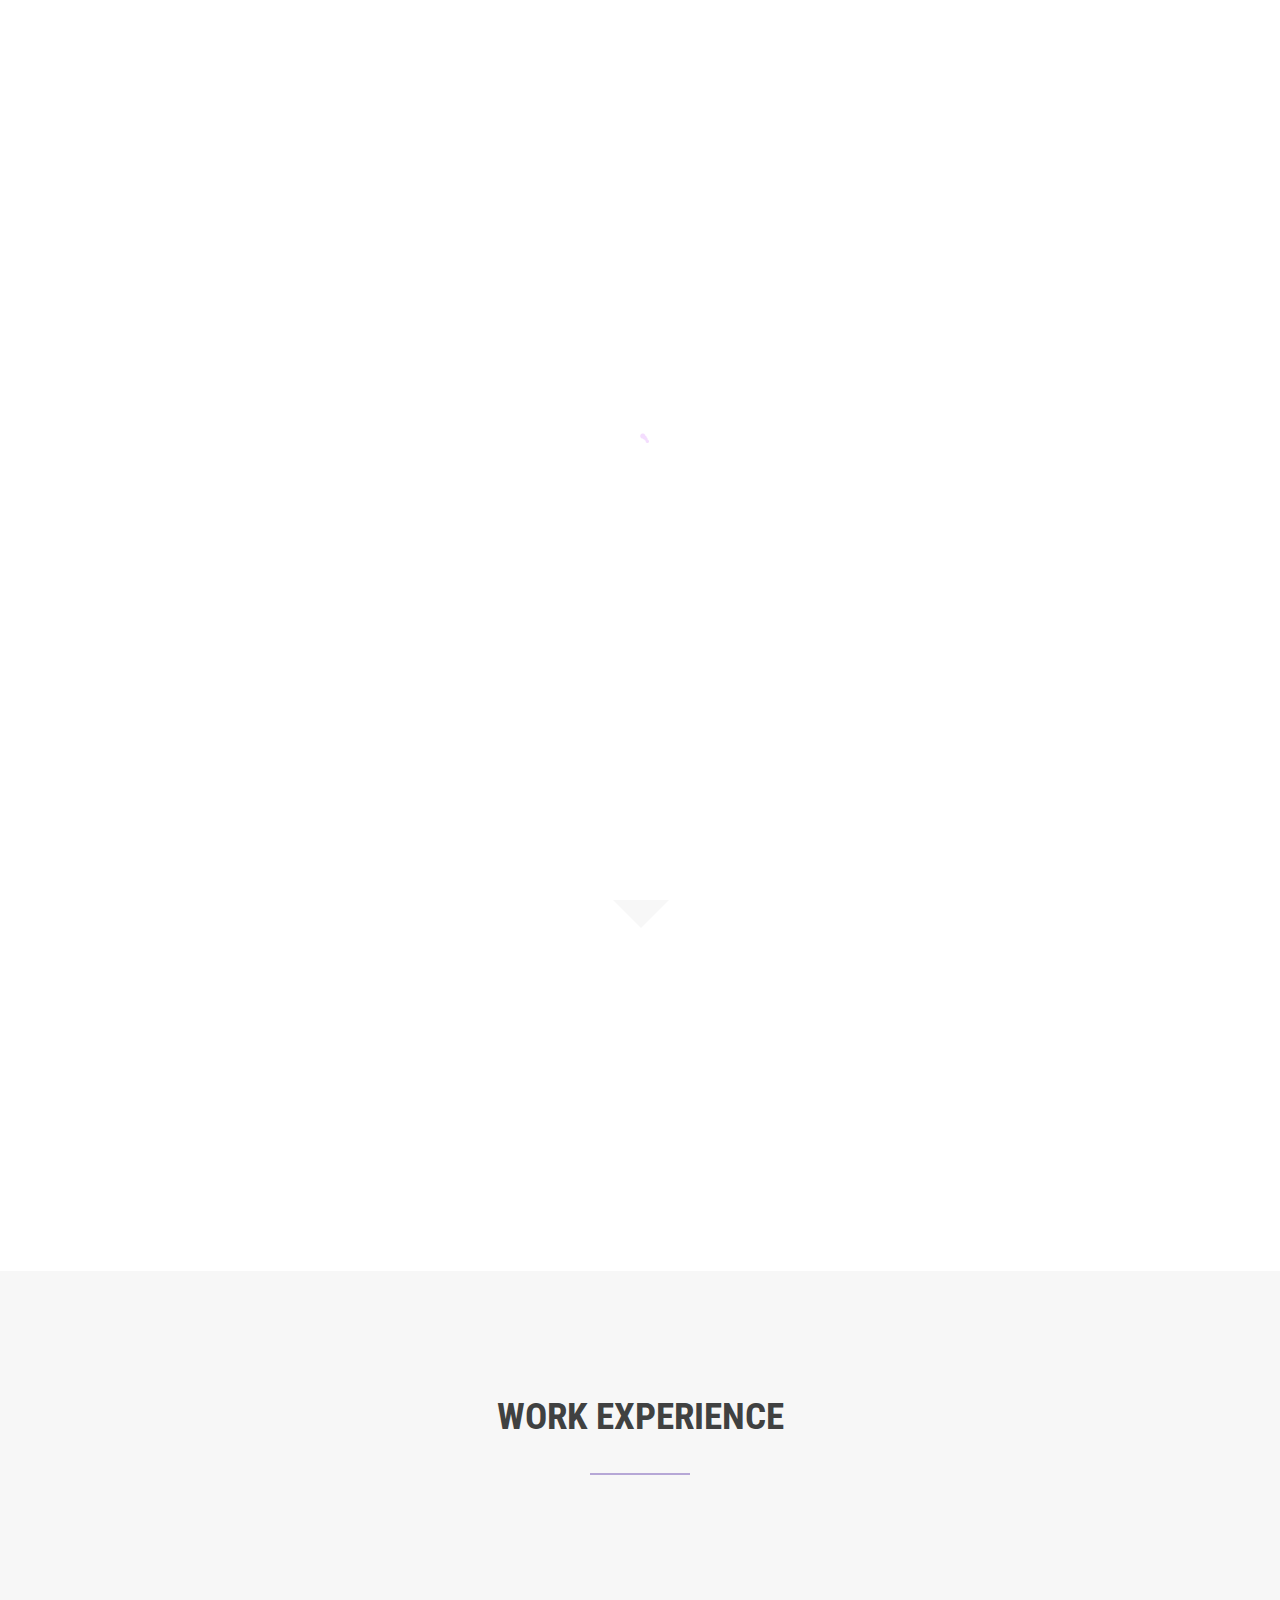
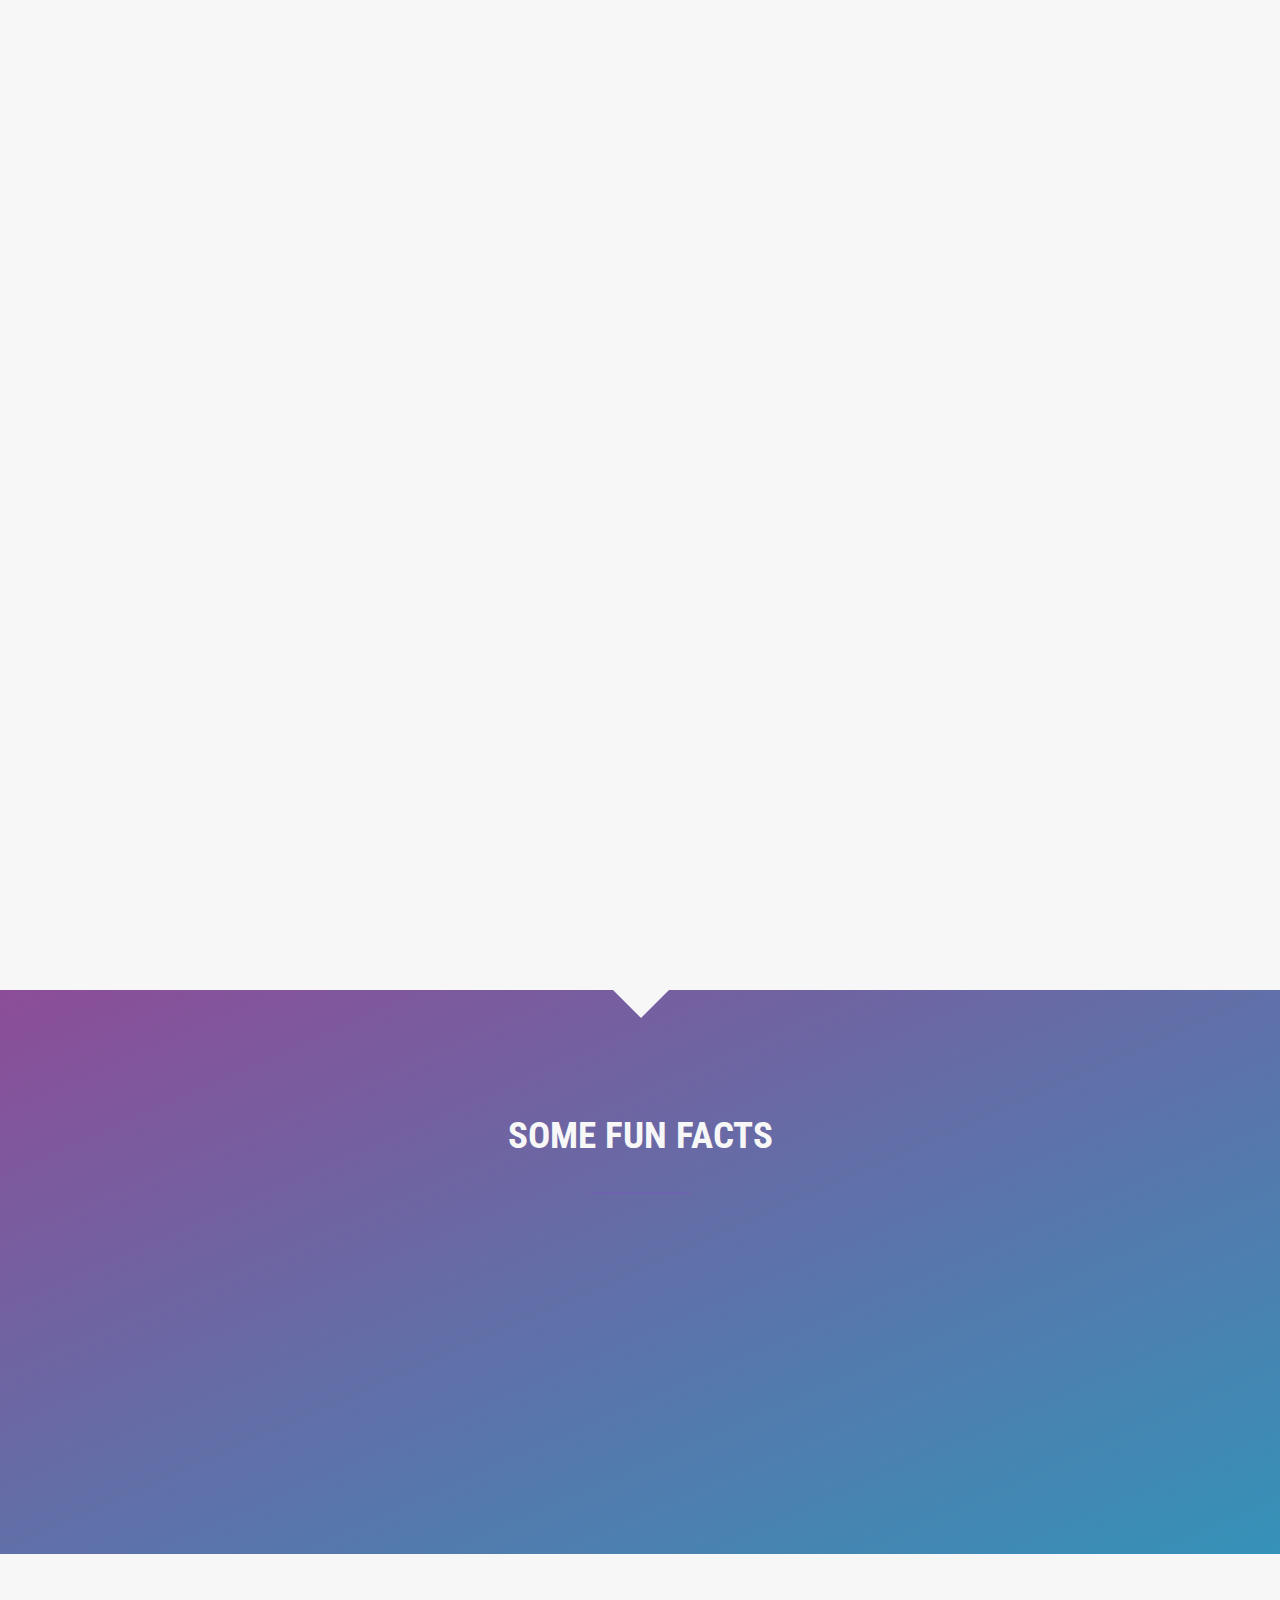
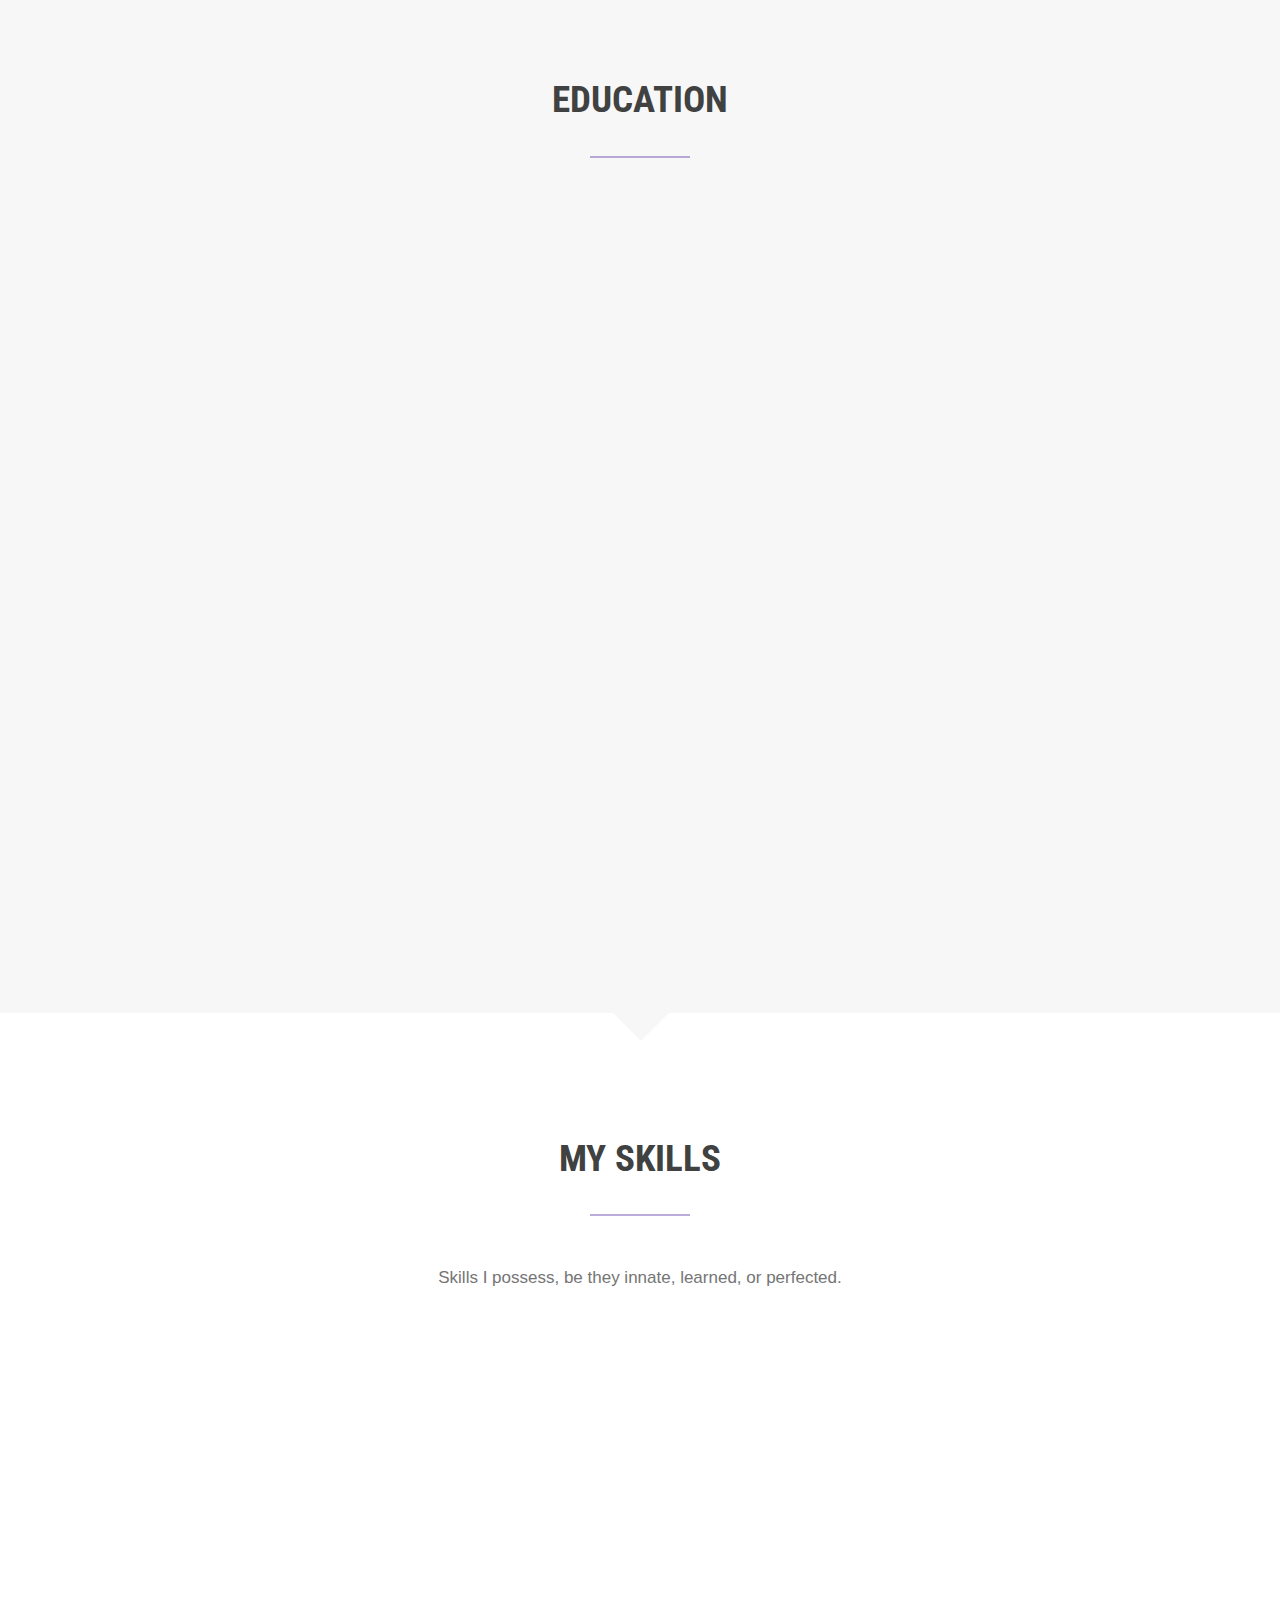
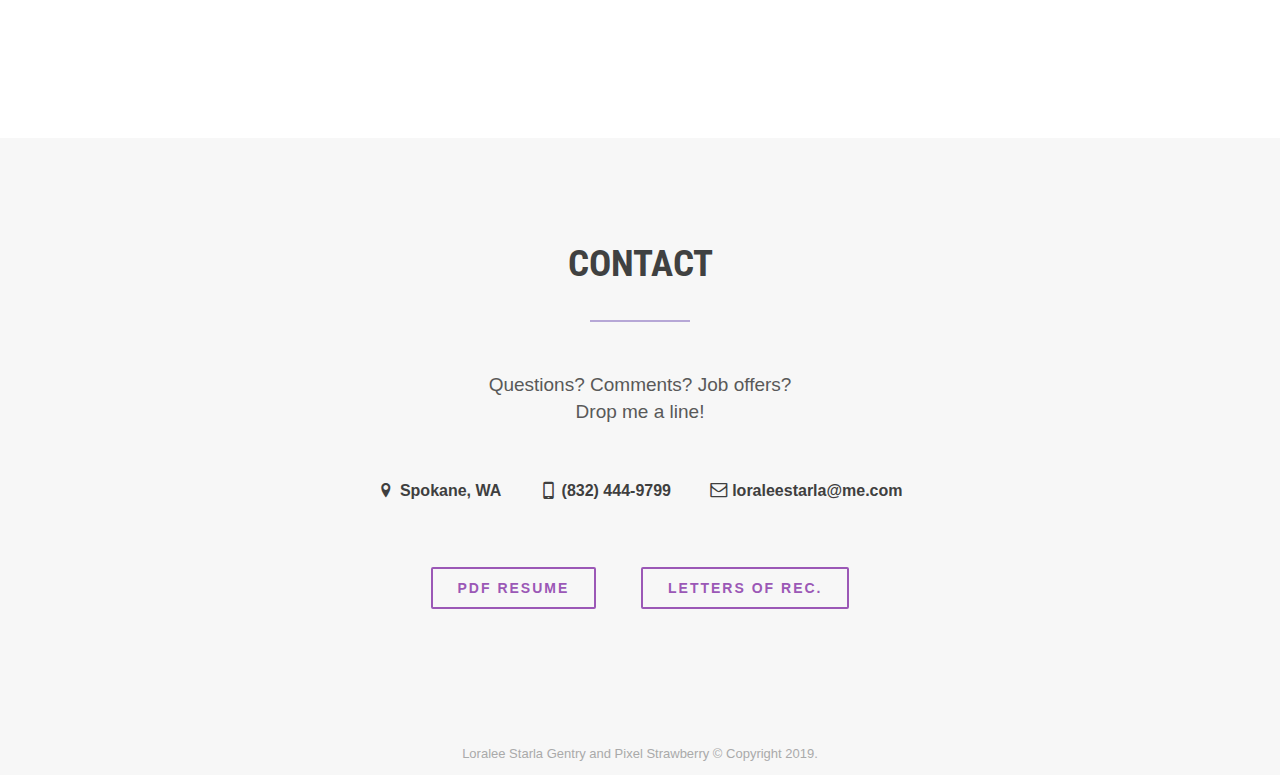
==== commit d45f92a7: "Update index.html" ====
--- a/index.html
+++ b/index.html
@@ -412,23 +412,24 @@
                 <section class="services">
                         <div class="sl-element hideme dontHide">
                             <div class="sl-ico"><div class="sl-ico-icon"><i class="icon-brush"></i></div></div>
-                            <div class="sl-title">Design</div>
+                            <div class="sl-title">An Eye for Design</div>
                         </div>
                         <div class="sl-element hideme dontHide">
                             <div class="sl-ico"><div class="sl-ico-icon"><i class="icon-lamp"></i></div></div>
-                            <div class="sl-title">Logic</div>
+                            <div class="sl-title">Logical Thinker</div>
                         </div>
                         <div class="sl-element hideme dontHide">
                             <div class="sl-ico"><div class="sl-ico-icon"><i class="icon-up-hand"></i></div></div>
-                            <div class="sl-title">Problem Solving</div>
+                            <div class="sl-title">Problem Solver</div>
                         </div>
                         <div class="sl-element hideme dontHide">
                             <div class="sl-ico"><div class="sl-ico-icon"><i class="icon-magic"></i></div></div>
-                            <div class="sl-title">Innovation</div>
-                        </div>
+                            <div class="sl-title">Innovative</div>
+                        </div>
+			<br>
                         <div class="sl-element hideme dontHide">
                             <div class="sl-ico"><div class="sl-ico-icon"><i class="icon-chat"></i></div></div>
-                            <div class="sl-title">Communication</div>
+                            <div class="sl-title">Strong Communicator</div>
                         </div>
 			 <div class="sl-element hideme dontHide">
                             <div class="sl-ico"><div class="sl-ico-icon"><i class="icon-user"></i></div></div>
@@ -436,7 +437,7 @@
                         </div>
 			 <div class="sl-element hideme dontHide">
                             <div class="sl-ico"><div class="sl-ico-icon"><i class="icon-clipboard"></i></div></div>
-                            <div class="sl-title">Attention to Detail</div>
+                            <div class="sl-title">Pays Attention to Detail</div>
                         </div>
 			 <div class="sl-element hideme dontHide">
                             <div class="sl-ico"><div class="sl-ico-icon"><i class="icon-heart"></i></div></div>
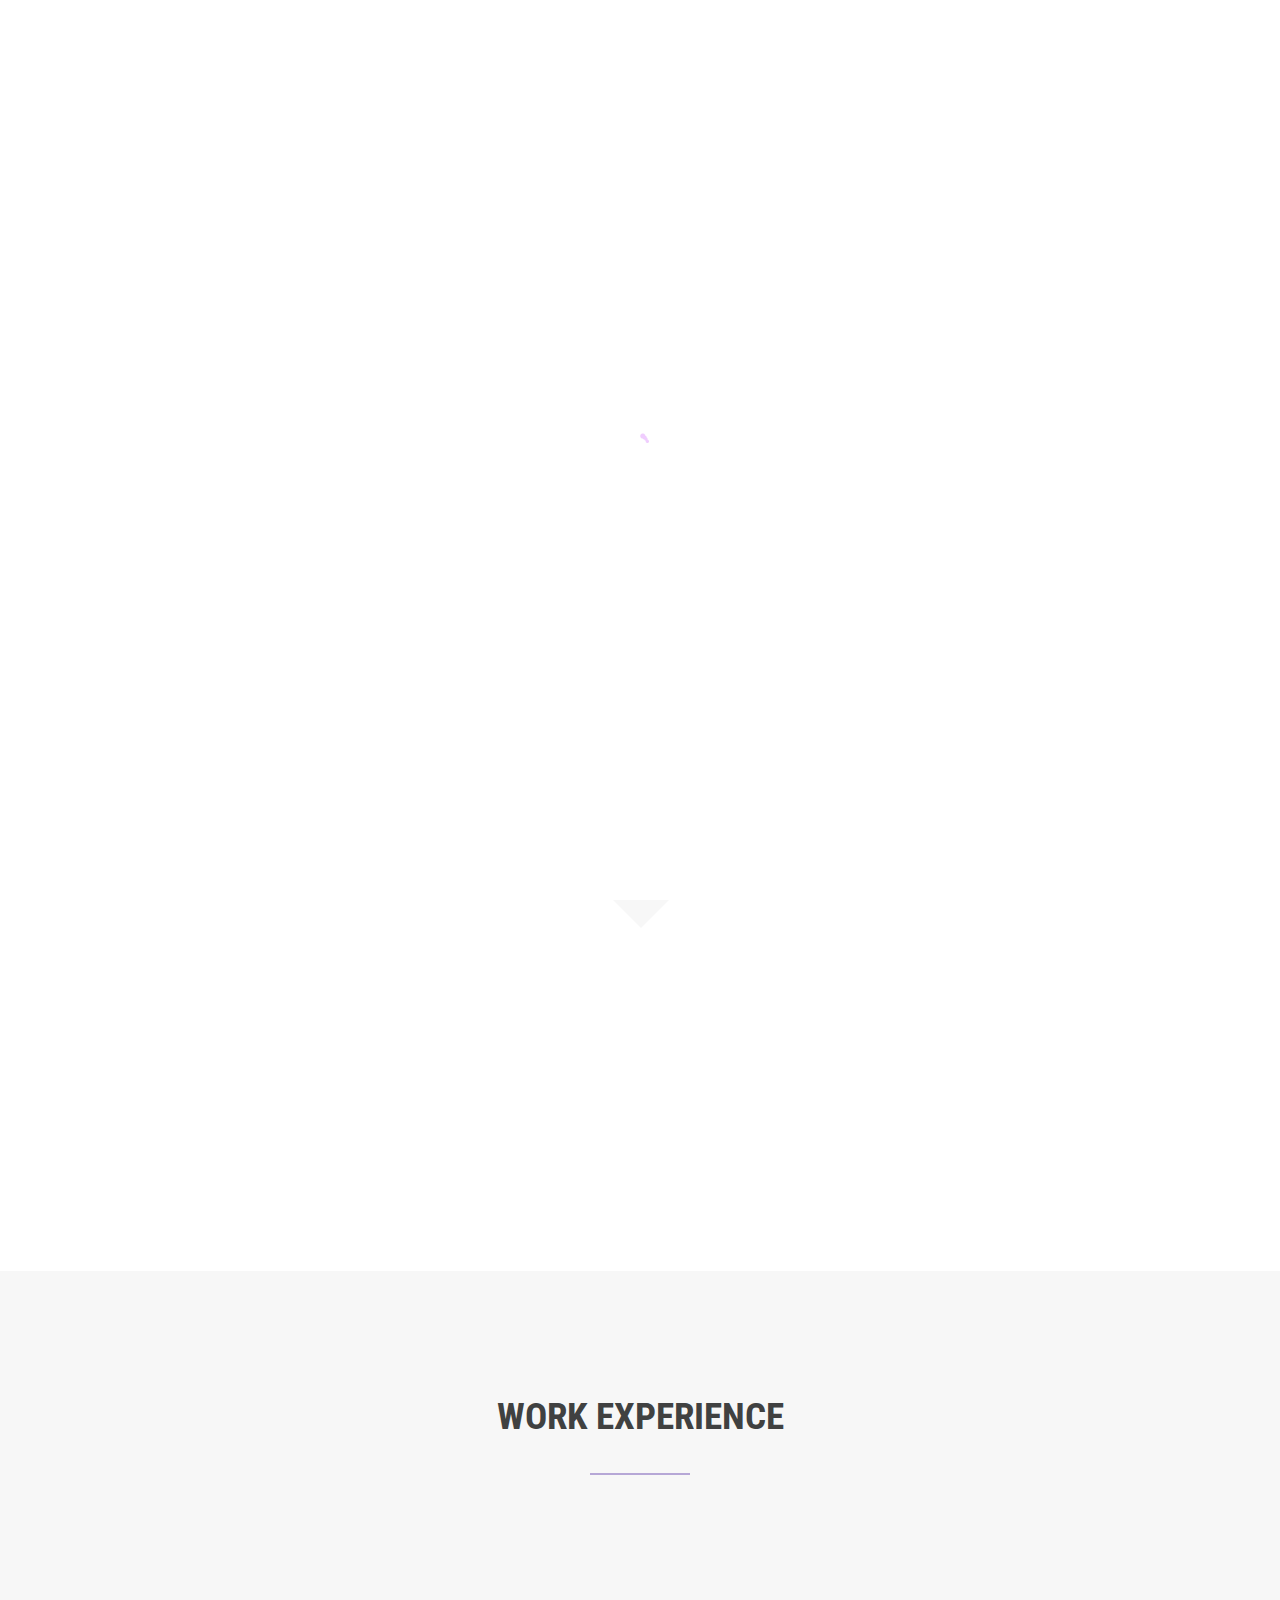
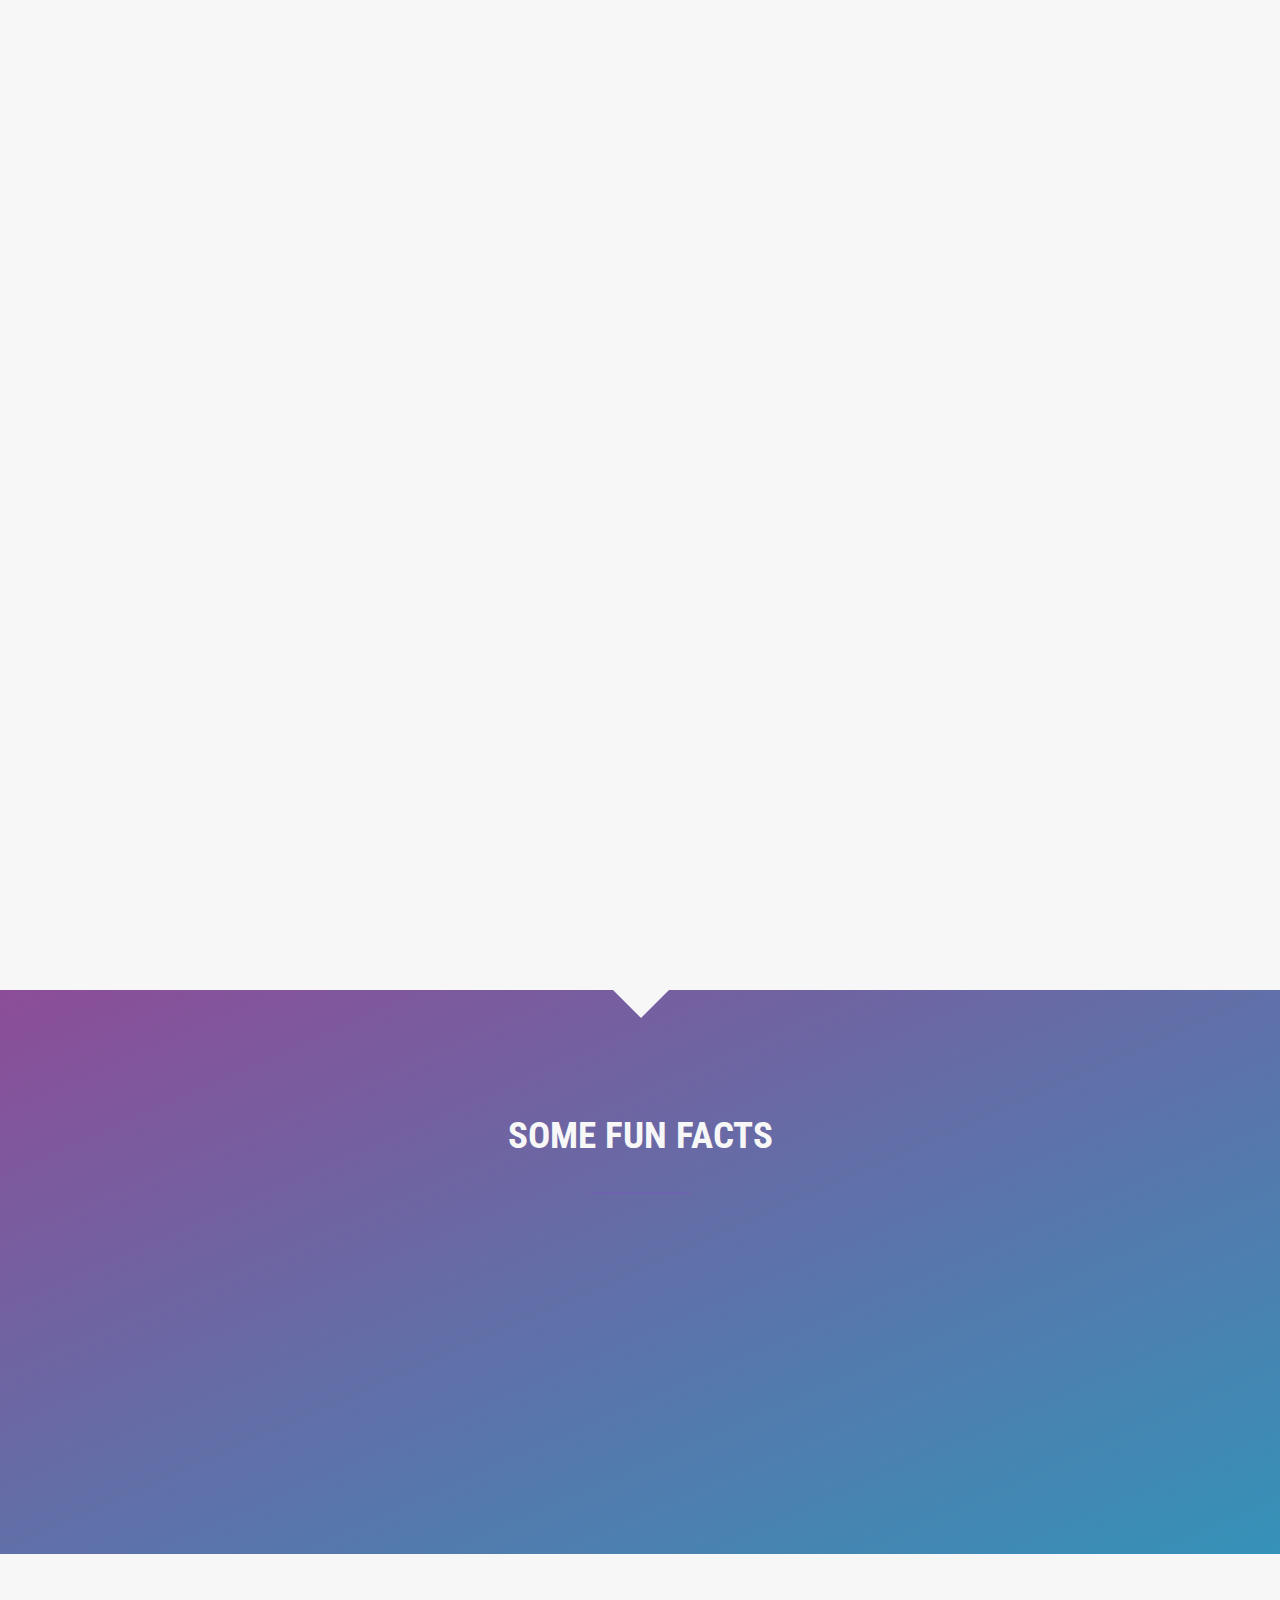
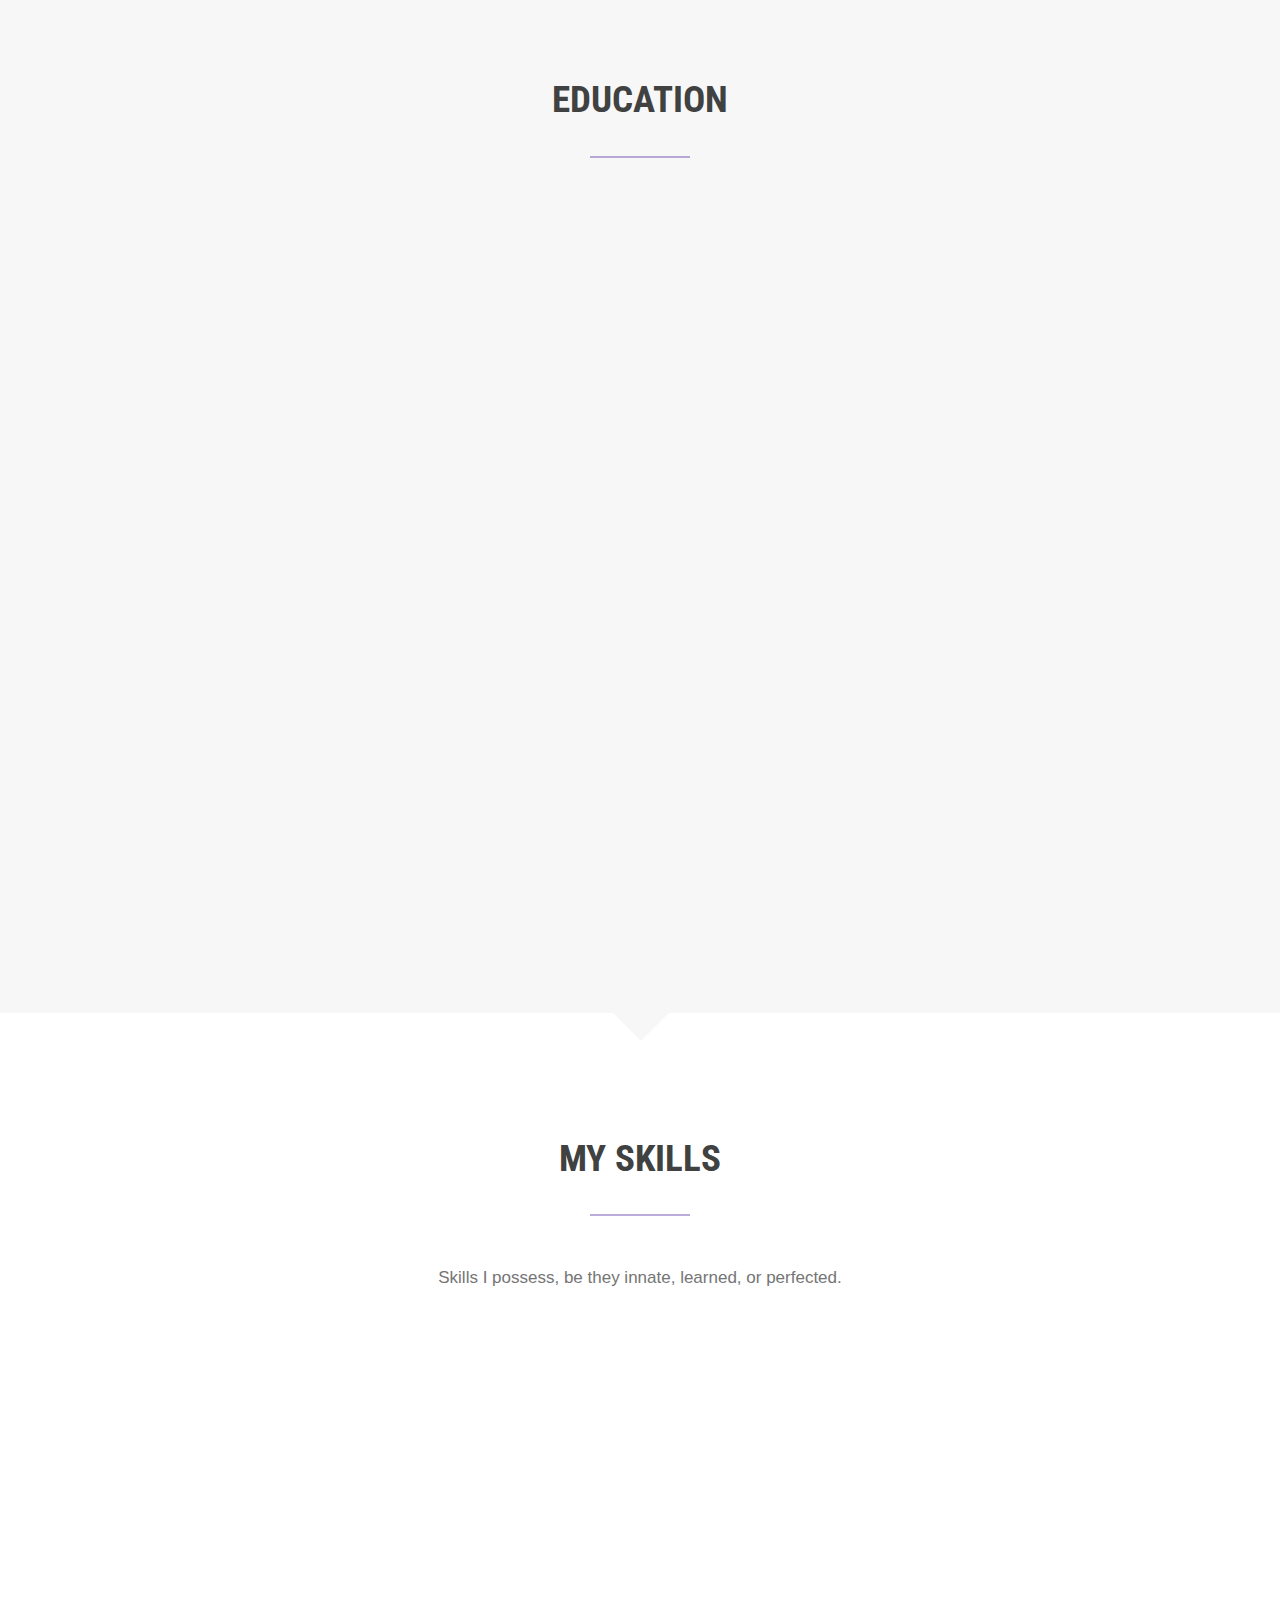
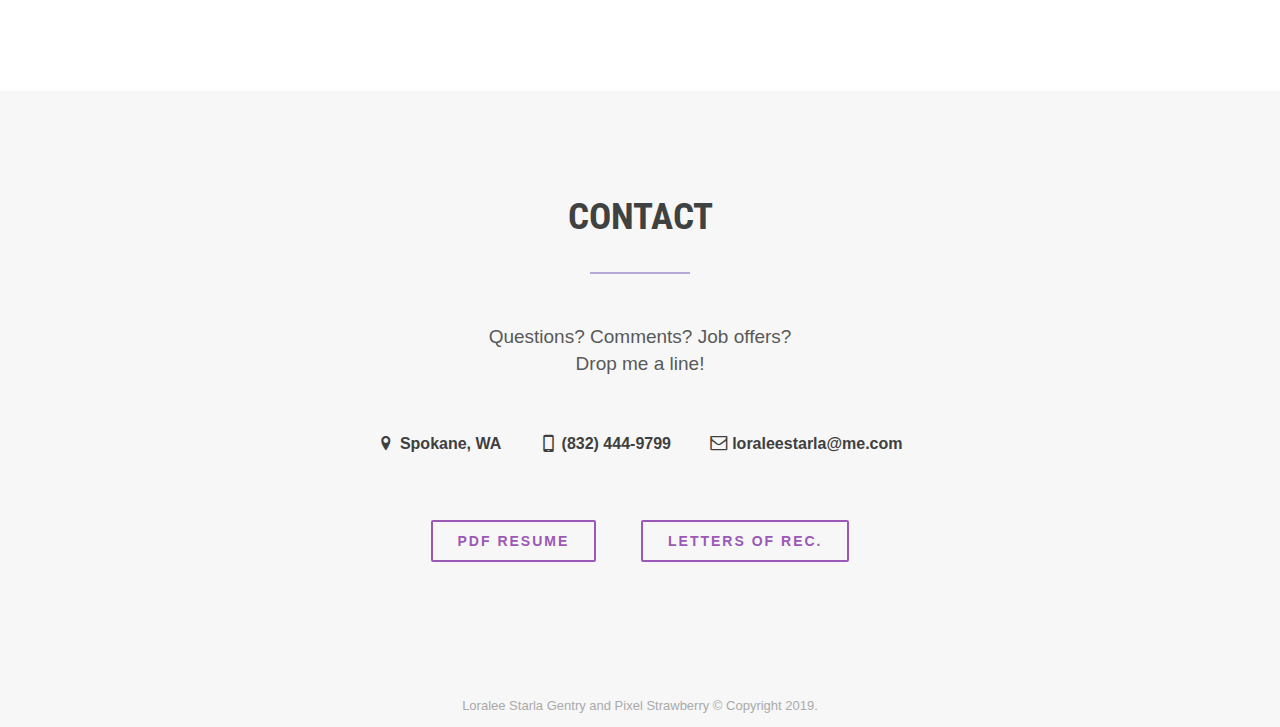
==== commit 1cb6cbd2: "Update index.html" ====
--- a/index.html
+++ b/index.html
@@ -426,7 +426,6 @@
                             <div class="sl-ico"><div class="sl-ico-icon"><i class="icon-magic"></i></div></div>
                             <div class="sl-title">Innovative</div>
                         </div>
-			<br>
                         <div class="sl-element hideme dontHide">
                             <div class="sl-ico"><div class="sl-ico-icon"><i class="icon-chat"></i></div></div>
                             <div class="sl-title">Strong Communicator</div>
@@ -434,10 +433,6 @@
 			 <div class="sl-element hideme dontHide">
                             <div class="sl-ico"><div class="sl-ico-icon"><i class="icon-user"></i></div></div>
                             <div class="sl-title">People Person</div>
-                        </div>
-			 <div class="sl-element hideme dontHide">
-                            <div class="sl-ico"><div class="sl-ico-icon"><i class="icon-clipboard"></i></div></div>
-                            <div class="sl-title">Pays Attention to Detail</div>
                         </div>
 			 <div class="sl-element hideme dontHide">
                             <div class="sl-ico"><div class="sl-ico-icon"><i class="icon-heart"></i></div></div>
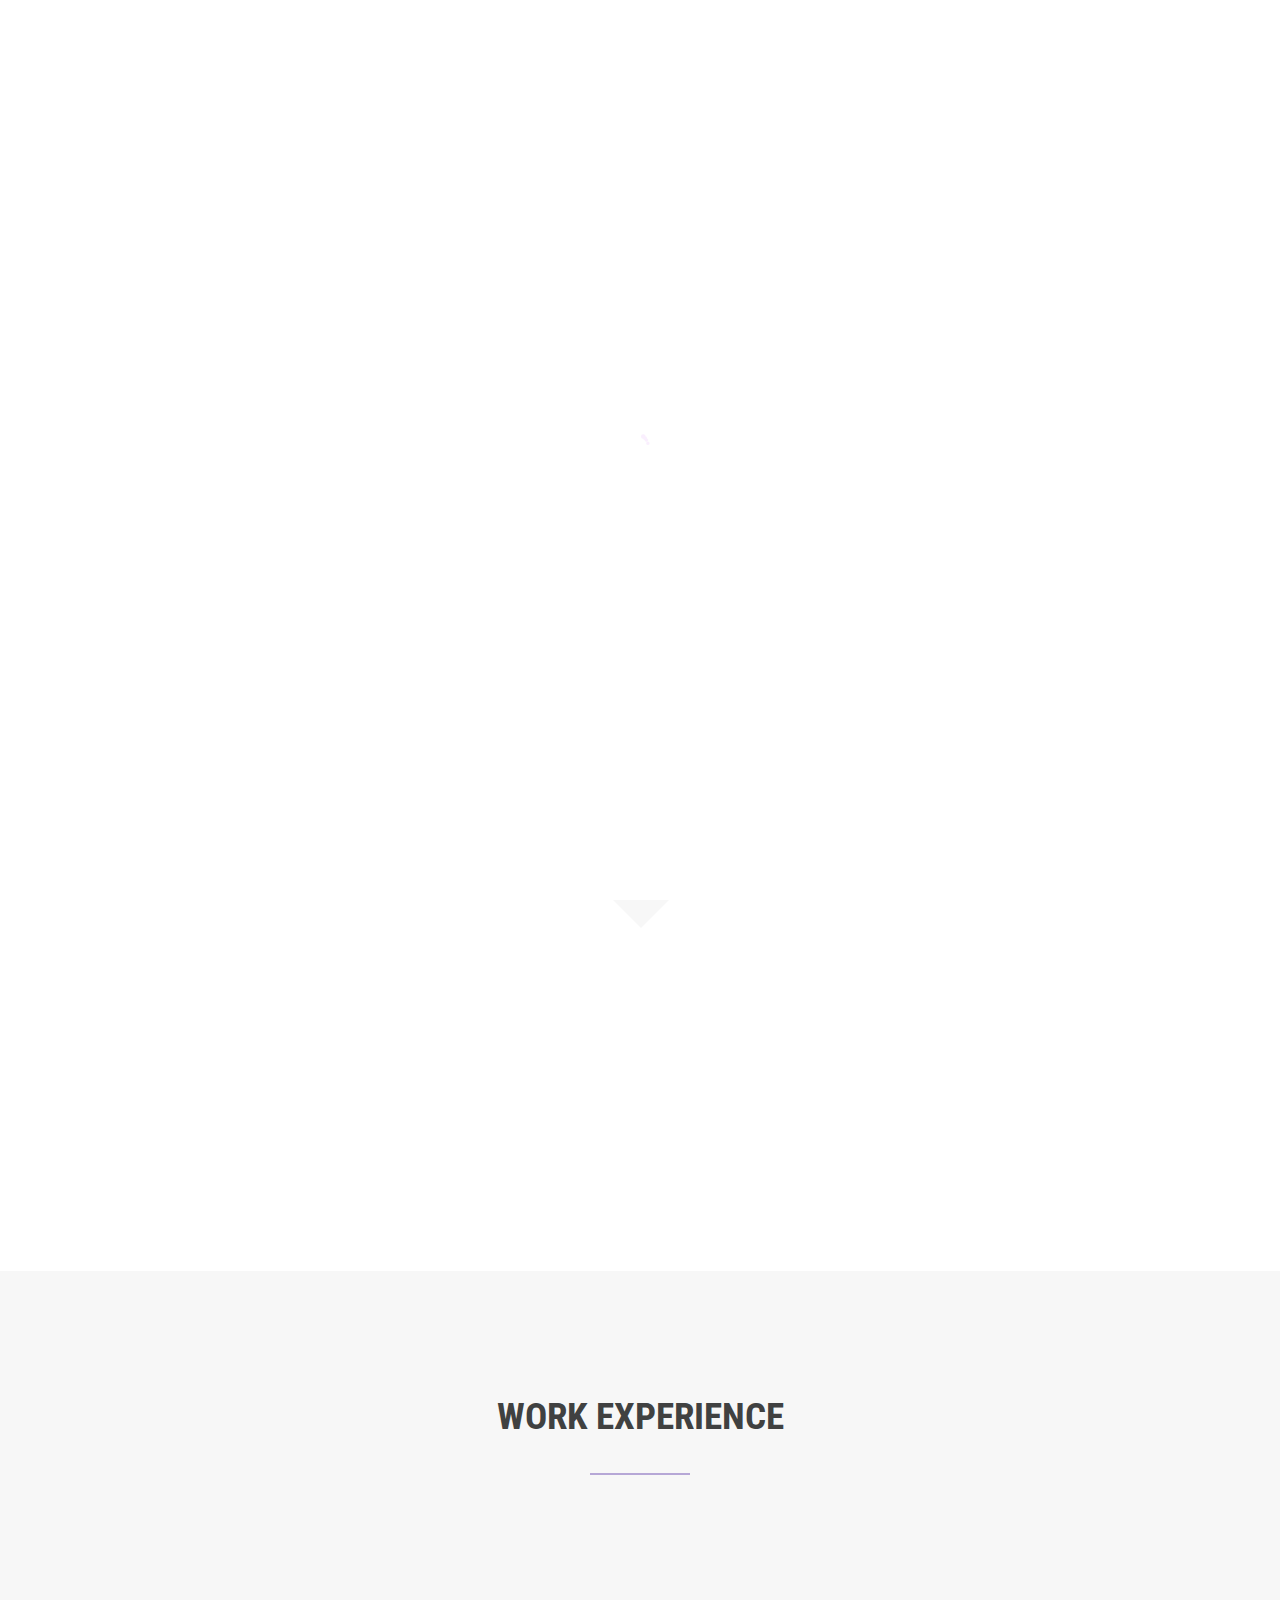
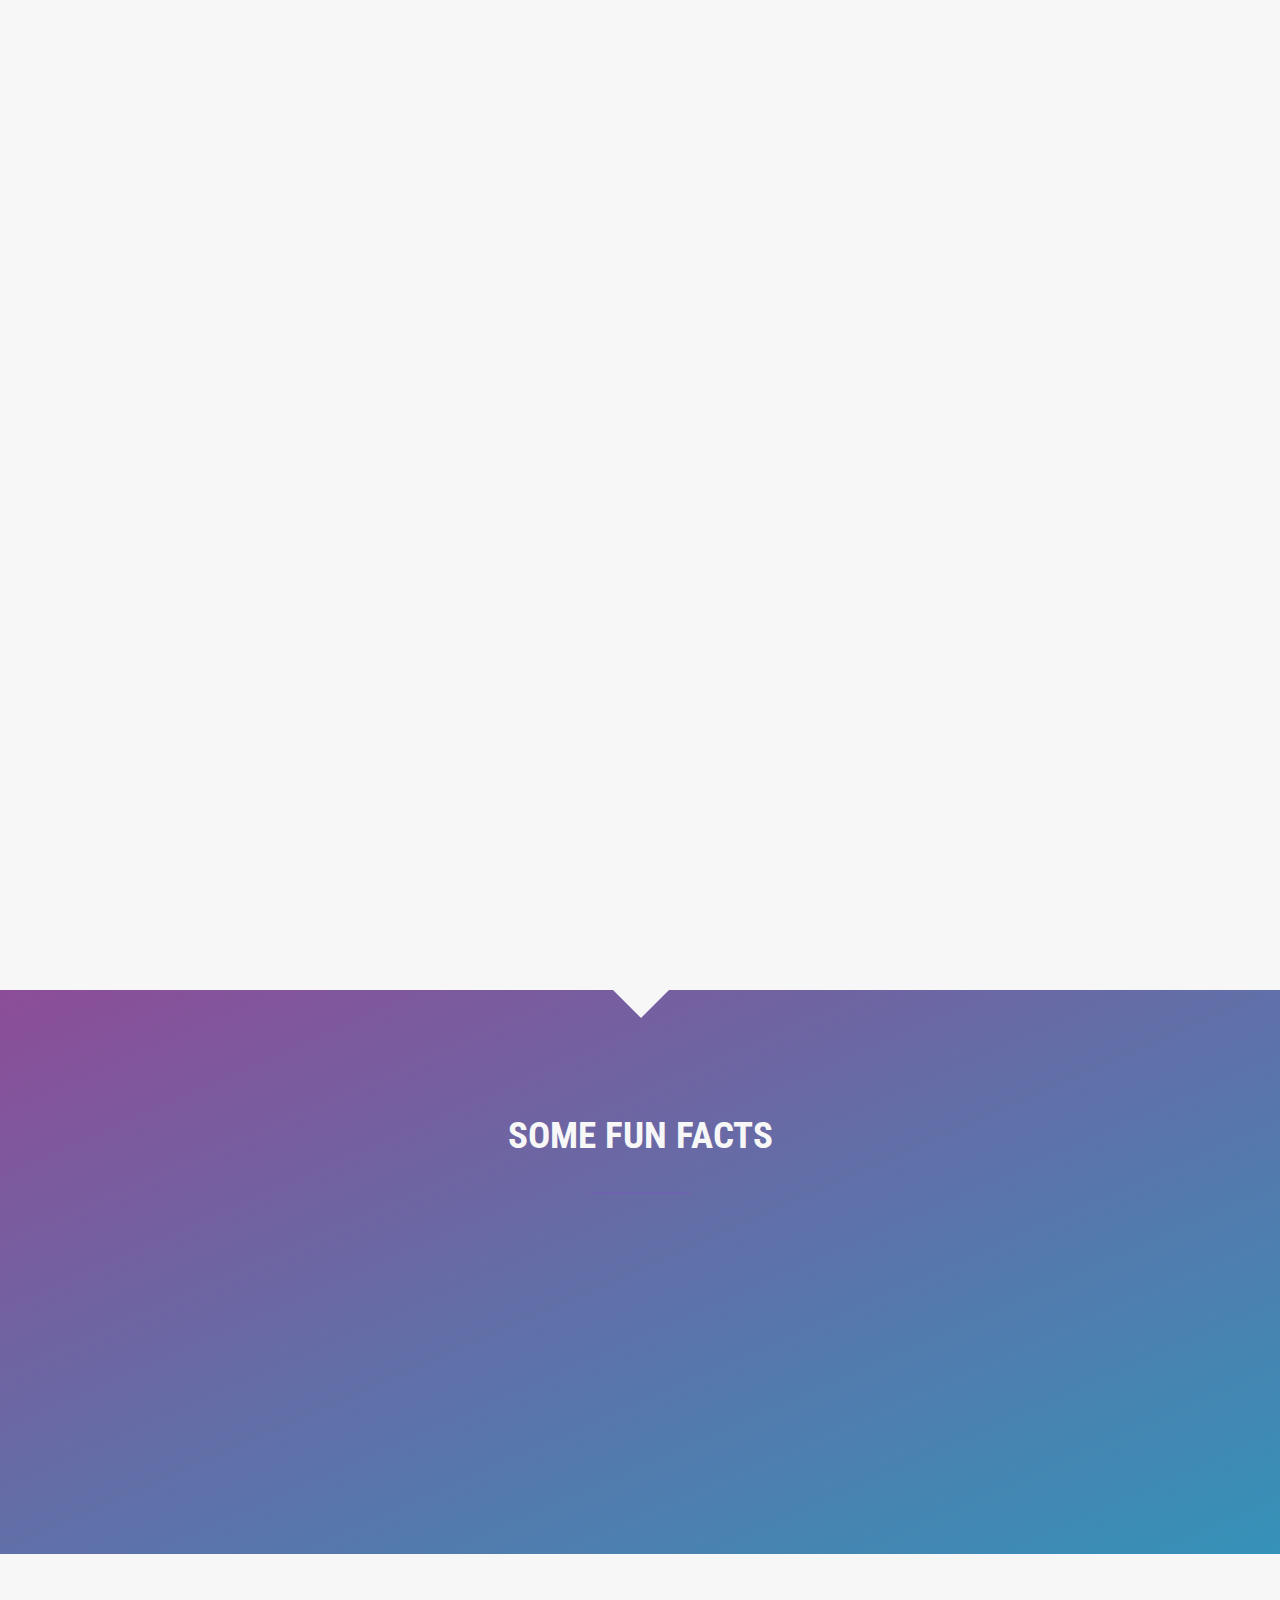
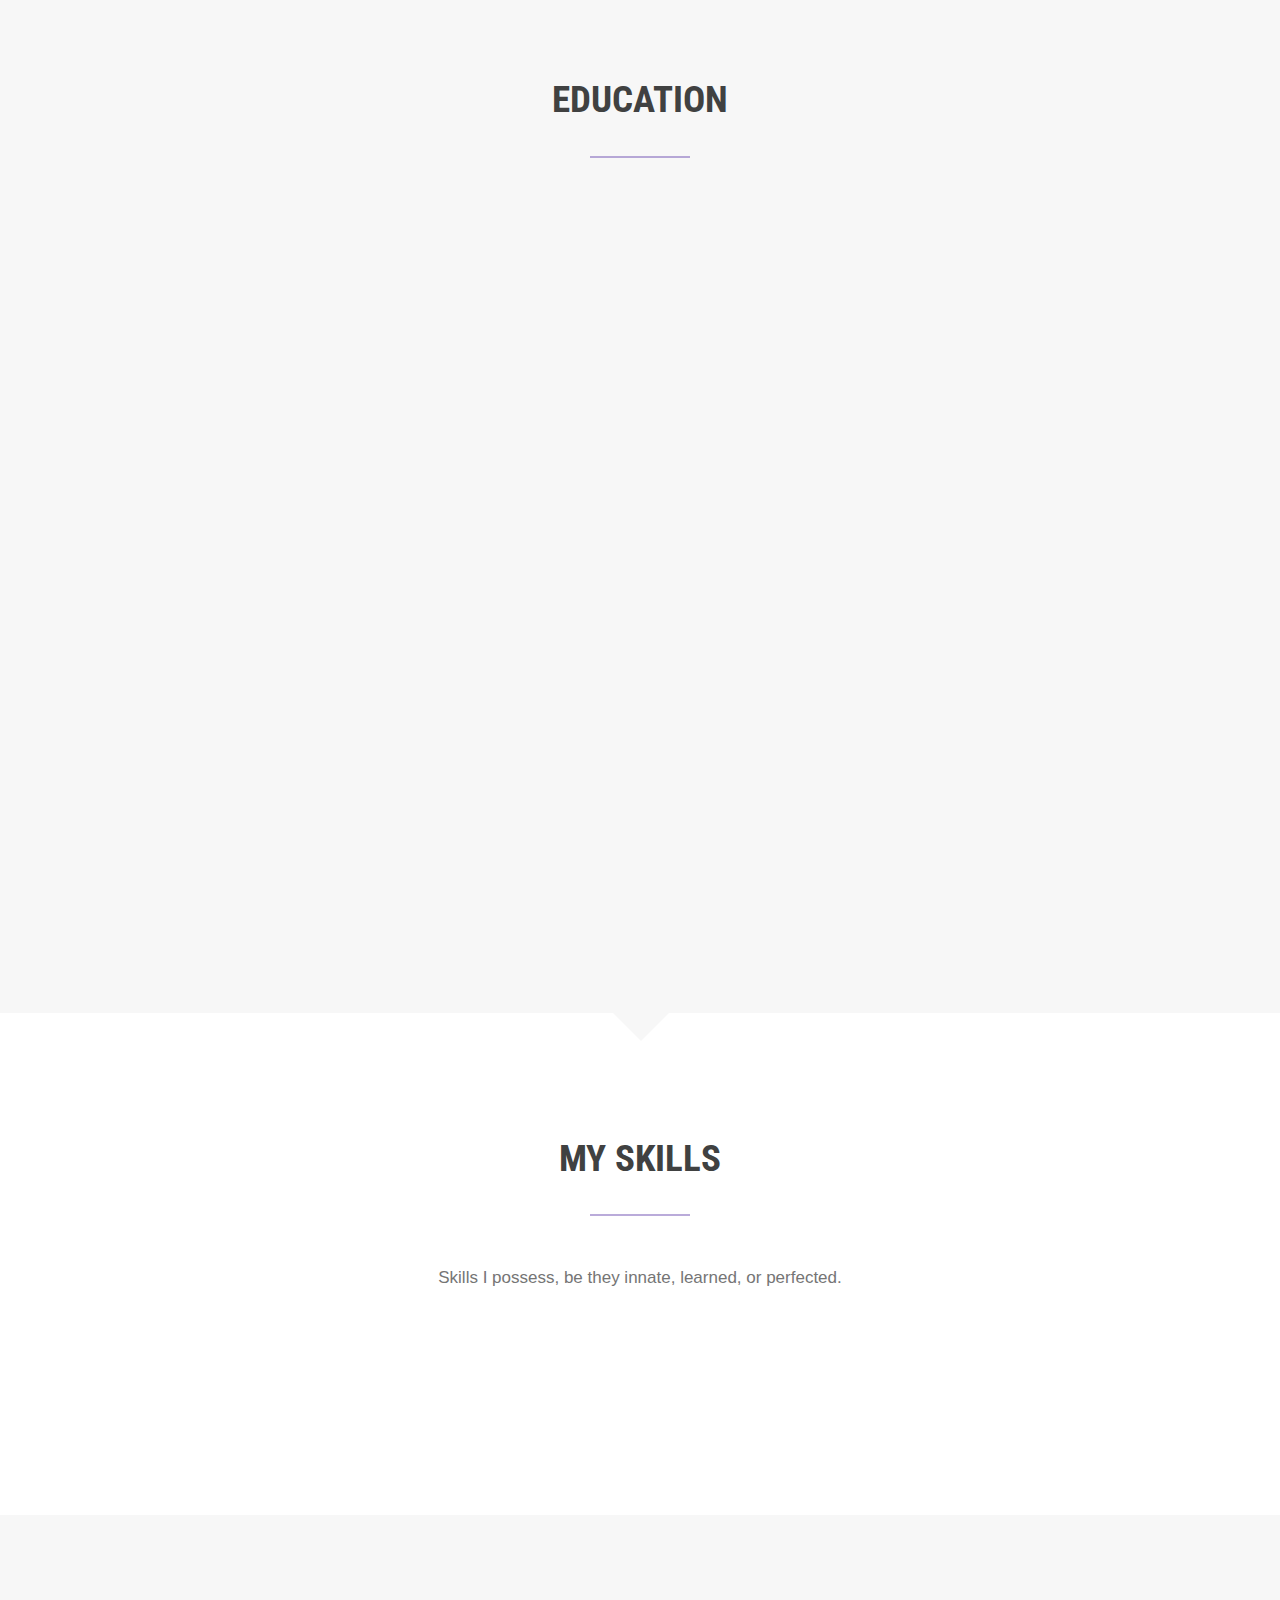
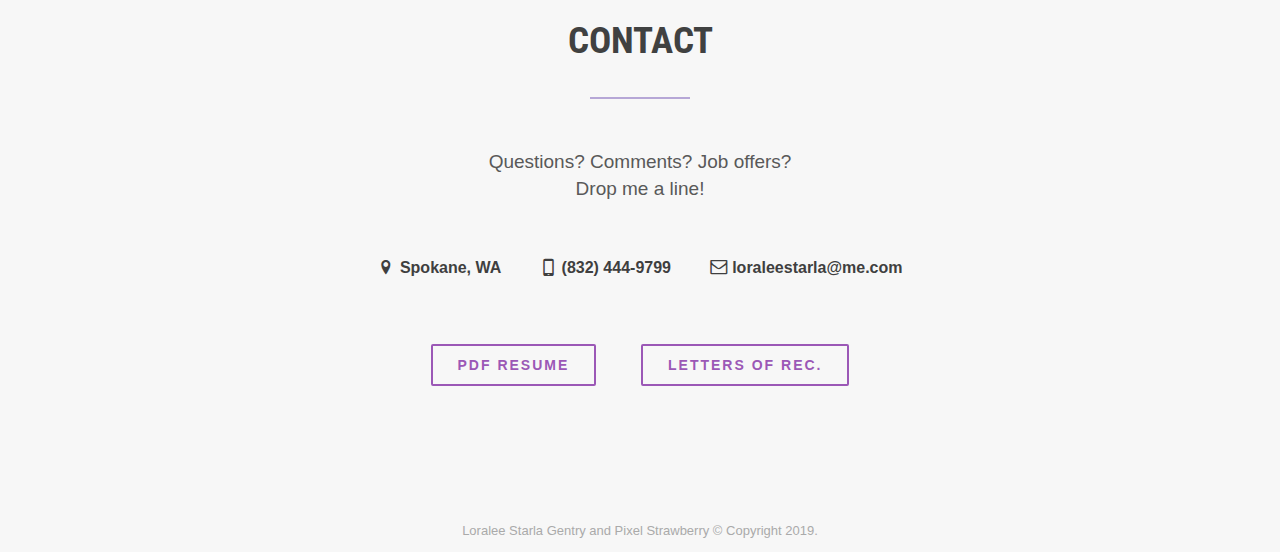
==== commit 2fba39ee: "Update index.html" ====
--- a/index.html
+++ b/index.html
@@ -430,14 +430,6 @@
                             <div class="sl-ico"><div class="sl-ico-icon"><i class="icon-chat"></i></div></div>
                             <div class="sl-title">Strong Communicator</div>
                         </div>
-			 <div class="sl-element hideme dontHide">
-                            <div class="sl-ico"><div class="sl-ico-icon"><i class="icon-user"></i></div></div>
-                            <div class="sl-title">People Person</div>
-                        </div>
-			 <div class="sl-element hideme dontHide">
-                            <div class="sl-ico"><div class="sl-ico-icon"><i class="icon-heart"></i></div></div>
-                            <div class="sl-title">Passionate</div>
-                        </div>
                         <div class="clear"></div>
                </section>
            </div>
